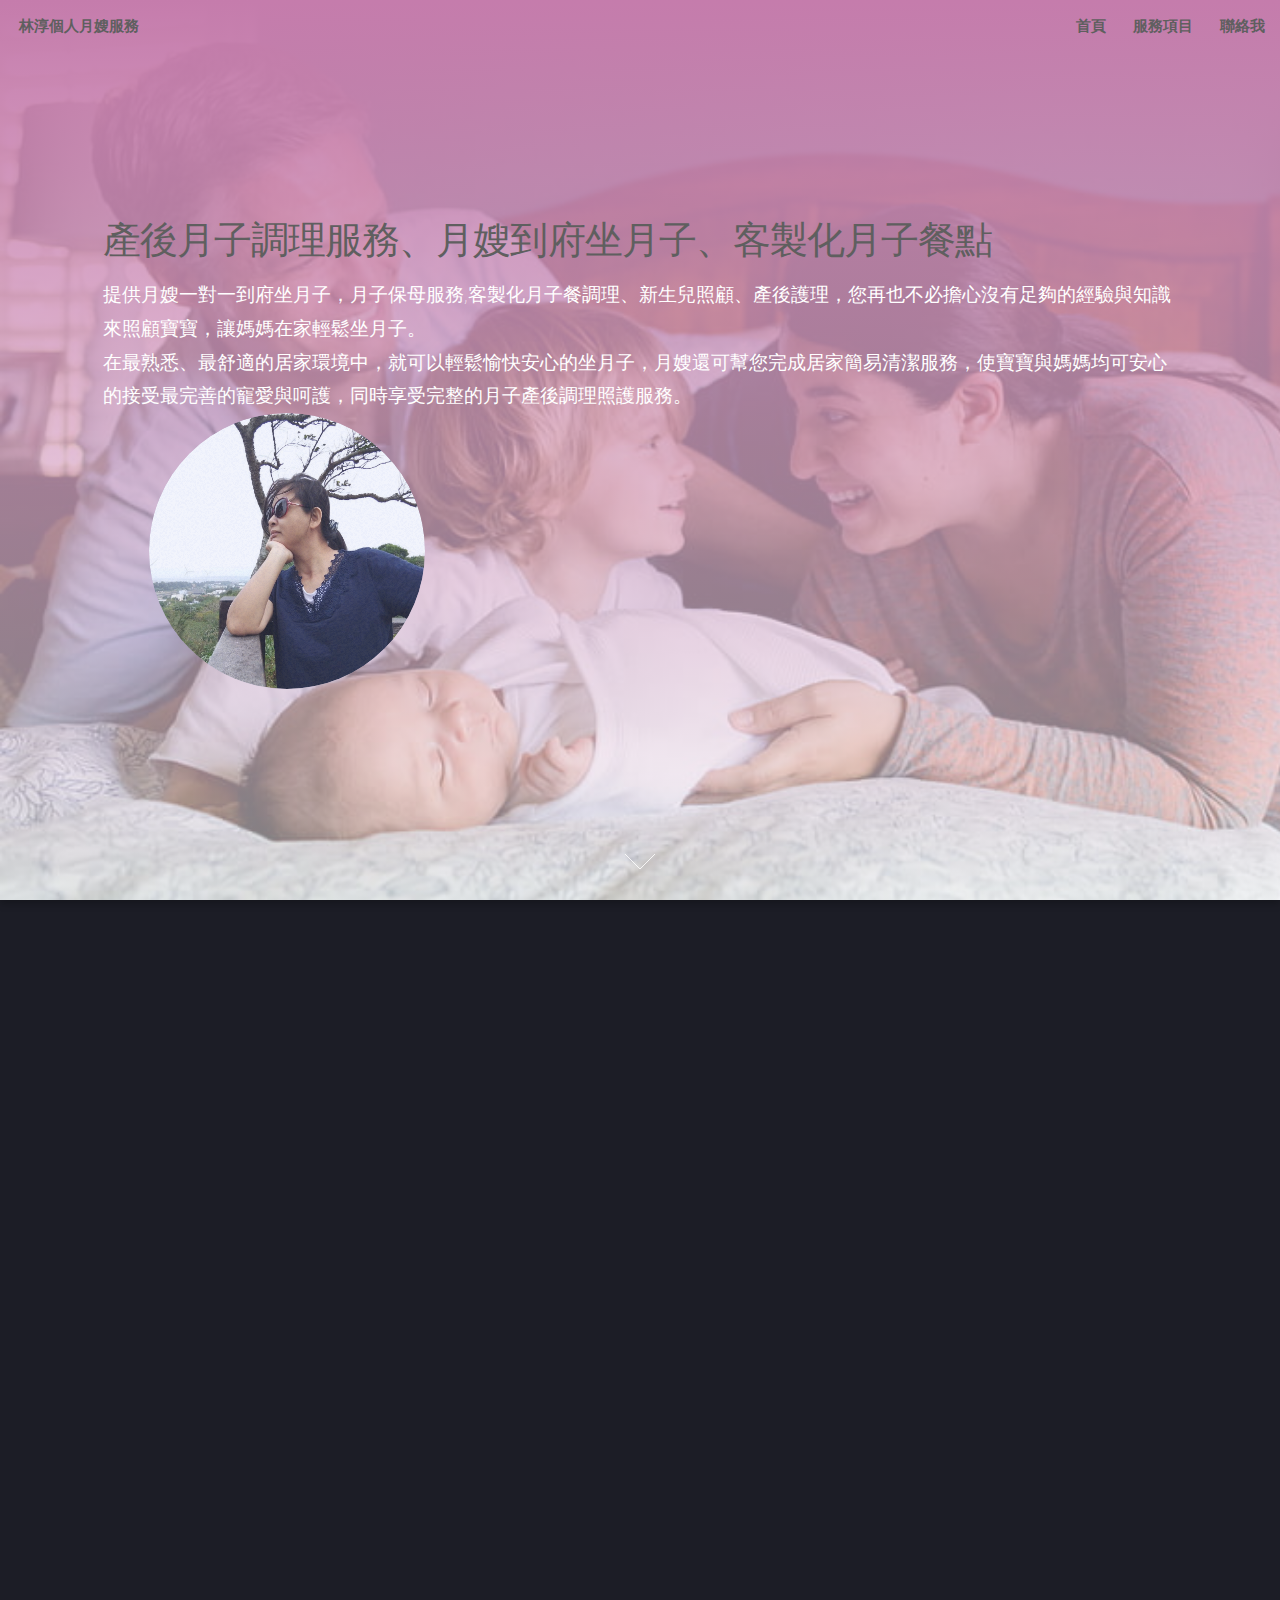
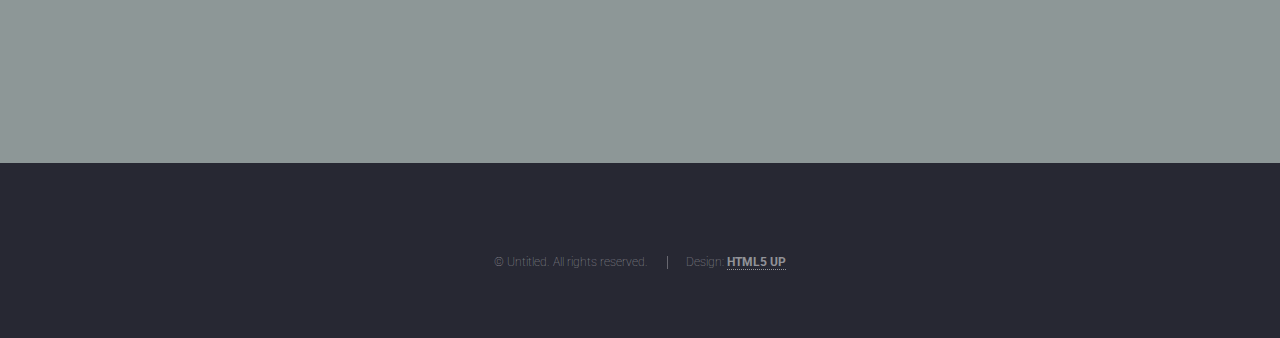
==== index.html @ 737da654 "修正錯字  手機版顏色" ====
<!DOCTYPE HTML>
<!--
	Landed by HTML5 UP
	html5up.net | @ajlkn
	Free for personal and commercial use under the CCA 3.0 license (html5up.net/license)
-->
<html>
	<head>
		<title>林淳個人月嫂服務</title>
		<meta charset="utf-8" />
		<meta name="viewport" content="width=device-width, initial-scale=1, user-scalable=no" />
		<link rel="stylesheet" href="assets/css/main.css" />
		<noscript><link rel="stylesheet" href="assets/css/noscript.css" /></noscript>
	</head>
	<body class="is-preload landing">
		<div id="page-wrapper">

			<!-- Header -->
				<header id="header">
					<h1 id="logo"><a href="index.html">林淳個人月嫂服務</a></h1>
					<nav id="nav">
						<ul>
							<li><a href="index.html">首頁</a></li>
							<li>
								<a href="#">服務項目</a>
								<ul>
									<li><a href="">網頁維護中</a></li>

									<!-- <li><a href="left-sidebar.html">Left Sidebar</a></li>
									<li><a href="right-sidebar.html">Right Sidebar</a></li>
									<li><a href="no-sidebar.html">No Sidebar</a></li>
									<li>
										<a href="#">Submenu</a>
										<ul>
											<li><a href="#">Option 1</a></li>
											<li><a href="#">Option 2</a></li>
											<li><a href="#">Option 3</a></li>
											<li><a href="#">Option 4</a></li>
										</ul>
									</li> -->
								</ul>
							</li>
							<li><a href="#five">聯絡我</a></li>
							<!-- <li><a href="#" class="button primary">Sign Up</a></li> -->
						</ul>
					</nav>
				</header>

			<!-- Banner -->
				<section id="banner">
					<div class="content">
						<header>
							<h2>產後月子調理服務、月嫂到府坐月子、客製化月子餐點</h2>
							<p>提供月嫂一對一到府坐月子，月子保母服務,客製化月子餐調理、新生兒照顧、產後護理，您再也不必擔心沒有足夠的經驗與知識來照顧寶寶，讓媽媽在家輕鬆坐月子。<br />
								在最熟悉、最舒適的居家環境中，就可以輕鬆愉快安心的坐月子，月嫂還可幫您完成居家簡易清潔服務，使寶寶與媽媽均可安心的接受最完善的寵愛與呵護，同時享受完整的月子產後調理照護服務。</p>
						</header>
						<span class="image"><img src="images/linchun.jpg" alt="" /></span>
					</div>
					<a href="#one" class="goto-next scrolly">Next</a>
				</section>

			<!-- One -->
				<section id="one" class="spotlight style1 bottom">
					<span class="image fit main"><img src="images/baby02.jpg" alt="" /></span>
					<div class="content">
						<div class="container">
							<div class="row">
								<div class="col-4 col-12-medium">
									<header>
										<h2>專業．耐心．細心</h2>
										<p>「合法合格通過台中市到宅坐月子服務」</p>
									</header>
								</div>
								<div class="col-4 col-12-medium">
									<p>接受過各項專訓班培訓之，到府坐月子服務人員，並領有「月嫂」、「母嬰照顧師」、「保姆」、「成人、兒童、嬰兒 ＣＰＲ＋ＡＥＤ」、「中餐」、「嬰兒按摩」、「家事」等相關做月子研習考核證書。</p>
								</div>
								<div class="col-4 col-12-medium">
									<p>不僅可提供產後月子調理服務、到府坐月子、月子餐點，還可幫您完成居家簡易清潔服務，使寶寶與媽媽均可在安心的環境下接受最完善的寵愛與呵護。嚴選最專業，最放心的月嫂，使您在最熟悉、最舒適的居家環境中，就可以安心的坐月子，同時享受完整的做月子保母照護服務。</p>
								</div>
							</div>
						</div>
					</div>
					<a href="#two" class="goto-next scrolly">Next</a>
				</section>

			<!-- Two -->
				<section id="two" class="spotlight style2 right">
					<span class="image fit main"><img src="./images/taichung.jpg" alt="" /></span>
					<div class="content">
						<header>
							<h2>台中貼心月子在我家</h2>
							<p>符合資格登記申請台中市政府補助20,000元</p>
						</header>
						<p>凡符合下條件者，政府免費提供80小到宅坐月子服務，以每小時250元計，提供折合價值新台幣兩萬元的到宅坐月子服務津貼。</p>
						
						<p>1.產婦或配偶其中一方於新生兒出生當日時已設籍戶籍台中市180天（含）以上，且提供服務時仍設籍臺中市。</p>				
						<p>2.產婦接受服務時，應實際居住台中市。</p>				
						<p>3.新生兒於台中市完成出生或設籍登記。</p>
						<p>４.未請領生育津貼，改選擇80小時到宅坐月子服務者。</p>

						<ul class="actions">
							<li><a href="https://phcs.taichung.gov.tw/tchcPublic/front/service_info_pw" class="button">詳細資訊</a></li>
						</ul>
					</div>
					<a href="#three" class="goto-next scrolly">Next</a>
				</section>

			<!-- Three -->
				<section id="three" class="spotlight style3 left">
					<span class="image fit main bottom"><img src="images/baby03.jpg" alt="" /></span>
					<div class="content">
						<header>
							<h2>專業到府做月子、月子媽媽、月嫂服務</h2>
							<!-- <p>Accumsan integer ultricies aliquam vel massa sapien phasellus</p> -->
						</header>
						<p>〖產婦照顧〗</p>
						<p>〖提供育兒指導〗</p>
						<p>〖月子餐製作〗</p>
						<p>〖簡易家事服務〗</p>
						<img src="./images/service.png">
						<!-- <p>Feugiat accumsan lorem eu ac lorem amet ac arcu phasellus tortor enim mi mi nisi praesent adipiscing. Integer mi sed nascetur cep aliquet augue varius tempus lobortis porttitor lorem et accumsan consequat adipiscing lorem.</p>
						<ul class="actions">
							<li><a href="#" class="button">Learn More</a></li>
						</ul> -->
					</div>
					<a href="#four" class="goto-next scrolly">Next</a>
				</section>

			<!-- Four -->
				<section id="four" class="wrapper style1 special fade-up" style="background-color: #DAB2BF;">
					<div class="container">
						<header class="major">
							<h2>月嫂服務</h2>
							<!-- <p>Iaculis ac volutpat vis non enim gravida nisi faucibus posuere arcu consequat</p> -->
						</header>
						

						<div class="box alt">
							<div class="row gtr-uniform">
								<section class="col-4 col-6-medium col-12-xsmall">
									<span class="icon solid alt major"><img src="images/service_icon01.png"></span>
									<h3>產婦照顧</h3>
									<p>協助母乳哺餵、乳房護理按摩、熬擦澡用品（薑水或大風草）、熱敷、子宮按摩。</p>
								</section>
								<section class="col-4 col-6-medium col-12-xsmall">
									<span class="icon solid alt major "><img src="images/service_icon02.png"></span>
									<h3>簡易家事</h3>
									<p>地板清潔、產婦起居室及客廳、廚房、浴廁清潔整理、倒垃圾、收納。</p>
								</section>
								<section class="col-4 col-6-medium col-12-xsmall">
									<span class="icon solid alt major "><img src="images/service_icon03-1.png"></span>
									<h3>衣物清洗</h3>
									<p>新生兒貼身衣物手洗，產婦及家人衣物以洗衣機清洗。</p>
								</section>
								<section class="col-4 col-6-medium col-12-xsmall">
									<span class="icon solid alt major "><img src="images/service_icon04-1.png"></span>
									<h3>月子餐製作</h3>
									<p>產婦三餐飲食調理、點心、茶飲烹煮（中藥材、食材費用皆為實報實銷）</p>
								</section>
								<section class="col-4 col-6-medium col-12-xsmall">
									<span class="icon solid alt major "><img src="images/service_icon06-1.png"></span>
									<h3>食材採買</h3>
									<p>依使用者需求，由家人準備,或坐月子人員提供採買服務（食材需自費）</p>
								</section>
								<section class="col-4 col-6-medium col-12-xsmall">
									<span class="icon solid alt major "><img src="images/service_icon07.png"></span>
									<h3>新生兒照顧</h3>
									<p>餵奶、洗澡、口腔清潔、嬰兒按摩、臍帶護理。</p>
								</section>
							</div>
						</div>
						<!-- <footer class="major">
							<ul class="actions special">
								<li><a href="#" class="button">Magna sed feugiat</a></li>
							</ul>
						</footer> -->
					</div>
				</section>

			<!-- Five -->
				<section id="five" class="wrapper style2 special fade">
					<div class="container">
						<header>
							<h2>有任何護堤歡迎聯繫我</h2>
							<p>預約坐月子、想按排服務、定型化契約</p>
						</header>
						<ul class="icons">
							<li><a href="#" class="icon brands alt fa fa-whatsapp">0958 883 379(林小姐)</a></li>
							<li><a href="https://www.facebook.com/profile.php?id=100002936052562" class="icon brands alt fa-facebook-square"><span class="label">Facebook</span>林淳</a></li>
							<li><a href="#" class="icon brands alt fa-line"><span class="label">line</span>hoiyiove.1</a></li>
							<!-- <li><a href="#" class="icon brands alt fa-instagram"><span class="label">Instagram</span></a></li>
							<li><a href="#" class="icon brands alt fa-line"><span class="label">GitHub</span></a></li>
							<li><a href="#" class="icon solid alt fa-envelope"><span class="label">Email</span></a></li> -->
						</ul>
						<form method="post" action="#" class="cta">
							<!-- <div class="row gtr-uniform gtr-50">
								<div class="col-8 col-12-xsmall"><input type="email" name="email" id="email" placeholder="Your Email Address" /></div>
								<div class="col-4 col-12-xsmall"><input type="submit" value="Get Started" class="fit primary" /></div>
							</div> -->
							<img src="./images/qrcode.jpg" alt="">

						</form>
					</div>
				</section>

			<!-- Footer -->
				<footer id="footer">
					<ul class="copyright">
						<li>&copy; Untitled. All rights reserved.</li><li>Design: <a href="http://html5up.net">HTML5 UP</a></li>
					</ul>
				</footer>

		</div>

		<!-- Scripts -->
			<script src="assets/js/jquery.min.js"></script>
			<script src="assets/js/jquery.scrolly.min.js"></script>
			<script src="assets/js/jquery.dropotron.min.js"></script>
			<script src="assets/js/jquery.scrollex.min.js"></script>
			<script src="assets/js/browser.min.js"></script>
			<script src="assets/js/breakpoints.min.js"></script>
			<script src="assets/js/util.js"></script>
			<script src="assets/js/main.js"></script>

	</body>
</html>
---- assets/css/main.css ----
@import url("fontawesome-all.min.css");
@import url("https://fonts.googleapis.com/css?family=Roboto:100,300,100italic,300italic");

/*
	Landed by HTML5 UP
	html5up.net | @ajlkn
	Free for personal and commercial use under the CCA 3.0 license (html5up.net/license)
*/

html, body, div, span, applet, object,
iframe, h1, h2, h3, h4, h5, h6, p, blockquote,
pre, a, abbr, acronym, address, big, cite,
code, del, dfn, em, img, ins, kbd, q, s, samp,
small, strike, strong, sub, sup, tt, var, b,
u, i, center, dl, dt, dd, ol, ul, li, fieldset,
form, label, legend, table, caption, tbody,
tfoot, thead, tr, th, td, article, aside,
canvas, details, embed, figure, figcaption,
footer, header, hgroup, menu, nav, output, ruby,
section, summary, time, mark, audio, video {
	margin: 0;
	padding: 0;
	border: 0;
	font-size: 100%;
	font: inherit;
	vertical-align: baseline;}

article, aside, details, figcaption, figure,
footer, header, hgroup, menu, nav, section {
	display: block;}

body {
	line-height: 1;
}

ol, ul {
	list-style: none;
}

blockquote, q {
	quotes: none;
}

	blockquote:before, blockquote:after, q:before, q:after {
		content: '';
		content: none;
	}

table {
	border-collapse: collapse;
	border-spacing: 0;
}

body {
	-webkit-text-size-adjust: none;
}

mark {
	background-color: transparent;
	color: inherit;
}

input::-moz-focus-inner {
	border: 0;
	padding: 0;
}

input, select, textarea {
	-moz-appearance: none;
	-webkit-appearance: none;
	-ms-appearance: none;
	appearance: none;
}

/* Basic */

	html {
		box-sizing: border-box;
	}

	*, *:before, *:after {
		box-sizing: inherit;
	}

	html, body {
		background: #1c1d26;
	}

	body.is-preload *, body.is-preload *:before, body.is-preload *:after {
		-moz-animation: none !important;
		-webkit-animation: none !important;
		-ms-animation: none !important;
		animation: none !important;
		-moz-transition: none !important;
		-webkit-transition: none !important;
		-ms-transition: none !important;
		transition: none !important;
	}

	body, input, select, textarea {
		color: rgba(255, 255, 255, 0.75);
		font-family: "Roboto", Helvetica, sans-serif;
		font-size: 15pt;
		font-weight: 100;
		line-height: 1.75em;
	}

	a {
		-moz-transition: border-color 0.2s ease-in-out, color 0.2s ease-in-out;
		-webkit-transition: border-color 0.2s ease-in-out, color 0.2s ease-in-out;
		-ms-transition: border-color 0.2s ease-in-out, color 0.2s ease-in-out;
		transition: border-color 0.2s ease-in-out, color 0.2s ease-in-out;
		border-bottom: dotted 1px;
		color: #6EC3C9;
		font-weight: bold;
		text-decoration: none;
	}

		a:hover {
			color: ##6EC3C9 !important;
			border-bottom-color: transparent;
		}

	strong, b {
		color: #ffffff;
		font-weight: 300;
	}

	em, i {
		font-style: italic;
	}

	p {
		margin: 0 0 2em 0;
	}

	h1, h2, h3, h4, h5, h6 {
		color:#5f5f5f;
		font-weight: 300;
		line-height: 1em;
		margin: 0 0 1em 0;
	}

		h1 a, h2 a, h3 a, h4 a, h5 a, h6 a {
			color: inherit;
			border: 0;
		}

	h2 {
		font-size: 2em;
		line-height: 1.5em;
		letter-spacing: -0.025em;
	}

	h3 {
		font-size: 1.35em;
		line-height: 1.5em;
	}

	h4 {
		font-size: 1.1em;
		line-height: 1.5em;
	}

	h5 {
		font-size: 0.9em;
		line-height: 1.5em;
	}

	h6 {
		font-size: 0.7em;
		line-height: 1.5em;
	}

	sub {
		font-size: 0.8em;
		position: relative;
		top: 0.5em;
	}

	sup {
		font-size: 0.8em;
		position: relative;
		top: -0.5em;
	}

	hr {
		border: 0;
		border-bottom: solid 1px rgba(255, 255, 255, 0.3);
		margin: 3em 0;
	}

		hr.major {
			margin: 4em 0;
		}

	blockquote {
		border-left: solid 4px rgba(255, 255, 255, 0.3);
		font-style: italic;
		margin: 0 0 2em 0;
		padding: 0.5em 0 0.5em 2em;
	}

	code {
		background: rgba(255, 255, 255, 0.075);
		border-radius: 4px;
		font-family: "Courier New", monospace;
		font-size: 0.9em;
		margin: 0 0.25em;
		padding: 0.25em 0.65em;
	}

	pre {
		-webkit-overflow-scrolling: touch;
		font-family: "Courier New", monospace;
		font-size: 0.9em;
		margin: 0 0 2em 0;
	}

		pre code {
			display: block;
			line-height: 1.75em;
			padding: 1em 1.5em;
			overflow-x: auto;
		}

	.align-left {
		text-align: left;
	}

	.align-center {
		text-align: center;
	}

	.align-right {
		text-align: right;
	}

/* Loader */

	@-moz-keyframes spinner-show {
		0% {
			opacity: 0;
		}

		100% {
			opacity: 1;
		}
	}

	@-webkit-keyframes spinner-show {
		0% {
			opacity: 0;
		}

		100% {
			opacity: 1;
		}
	}

	@-ms-keyframes spinner-show {
		0% {
			opacity: 0;
		}

		100% {
			opacity: 1;
		}
	}

	@keyframes spinner-show {
		0% {
			opacity: 0;
		}

		100% {
			opacity: 1;
		}
	}

	@-moz-keyframes spinner-hide {
		0% {
			color: rgba(255, 255, 255, 0.15);
			z-index: 100001;
			-moz-transform: scale(1) rotate(0deg);
			-webkit-transform: scale(1) rotate(0deg);
			-ms-transform: scale(1) rotate(0deg);
			transform: scale(1) rotate(0deg);
		}

		99% {
			color: #1c1d26;
			z-index: 100001;
			-moz-transform: scale(0.5) rotate(360deg);
			-webkit-transform: scale(0.5) rotate(360deg);
			-ms-transform: scale(0.5) rotate(360deg);
			transform: scale(0.5) rotate(360deg);
		}

		100% {
			color: #1c1d26;
			z-index: -1;
			-moz-transform: scale(0.5) rotate(360deg);
			-webkit-transform: scale(0.5) rotate(360deg);
			-ms-transform: scale(0.5) rotate(360deg);
			transform: scale(0.5) rotate(360deg);
		}
	}

	@-webkit-keyframes spinner-hide {
		0% {
			color: rgba(255, 255, 255, 0.15);
			z-index: 100001;
			-moz-transform: scale(1) rotate(0deg);
			-webkit-transform: scale(1) rotate(0deg);
			-ms-transform: scale(1) rotate(0deg);
			transform: scale(1) rotate(0deg);
		}

		99% {
			color: #1c1d26;
			z-index: 100001;
			-moz-transform: scale(0.5) rotate(360deg);
			-webkit-transform: scale(0.5) rotate(360deg);
			-ms-transform: scale(0.5) rotate(360deg);
			transform: scale(0.5) rotate(360deg);
		}

		100% {
			color: #1c1d26;
			z-index: -1;
			-moz-transform: scale(0.5) rotate(360deg);
			-webkit-transform: scale(0.5) rotate(360deg);
			-ms-transform: scale(0.5) rotate(360deg);
			transform: scale(0.5) rotate(360deg);
		}
	}

	@-ms-keyframes spinner-hide {
		0% {
			color: rgba(255, 255, 255, 0.15);
			z-index: 100001;
			-moz-transform: scale(1) rotate(0deg);
			-webkit-transform: scale(1) rotate(0deg);
			-ms-transform: scale(1) rotate(0deg);
			transform: scale(1) rotate(0deg);
		}

		99% {
			color: #1c1d26;
			z-index: 100001;
			-moz-transform: scale(0.5) rotate(360deg);
			-webkit-transform: scale(0.5) rotate(360deg);
			-ms-transform: scale(0.5) rotate(360deg);
			transform: scale(0.5) rotate(360deg);
		}

		100% {
			color: #1c1d26;
			z-index: -1;
			-moz-transform: scale(0.5) rotate(360deg);
			-webkit-transform: scale(0.5) rotate(360deg);
			-ms-transform: scale(0.5) rotate(360deg);
			transform: scale(0.5) rotate(360deg);
		}
	}

	@keyframes spinner-hide {
		0% {
			color: rgba(255, 255, 255, 0.15);
			z-index: 100001;
			-moz-transform: scale(1) rotate(0deg);
			-webkit-transform: scale(1) rotate(0deg);
			-ms-transform: scale(1) rotate(0deg);
			transform: scale(1) rotate(0deg);
		}

		99% {
			color: #1c1d26;
			z-index: 100001;
			-moz-transform: scale(0.5) rotate(360deg);
			-webkit-transform: scale(0.5) rotate(360deg);
			-ms-transform: scale(0.5) rotate(360deg);
			transform: scale(0.5) rotate(360deg);
		}

		100% {
			color: #1c1d26;
			z-index: -1;
			-moz-transform: scale(0.5) rotate(360deg);
			-webkit-transform: scale(0.5) rotate(360deg);
			-ms-transform: scale(0.5) rotate(360deg);
			transform: scale(0.5) rotate(360deg);
		}
	}

	@-moz-keyframes spinner-rotate {
		0% {
			-moz-transform: scale(1) rotate(0deg);
			-webkit-transform: scale(1) rotate(0deg);
			-ms-transform: scale(1) rotate(0deg);
			transform: scale(1) rotate(0deg);
		}

		100% {
			-moz-transform: scale(1) rotate(360deg);
			-webkit-transform: scale(1) rotate(360deg);
			-ms-transform: scale(1) rotate(360deg);
			transform: scale(1) rotate(360deg);
		}
	}

	@-webkit-keyframes spinner-rotate {
		0% {
			-moz-transform: scale(1) rotate(0deg);
			-webkit-transform: scale(1) rotate(0deg);
			-ms-transform: scale(1) rotate(0deg);
			transform: scale(1) rotate(0deg);
		}

		100% {
			-moz-transform: scale(1) rotate(360deg);
			-webkit-transform: scale(1) rotate(360deg);
			-ms-transform: scale(1) rotate(360deg);
			transform: scale(1) rotate(360deg);
		}
	}

	@-ms-keyframes spinner-rotate {
		0% {
			-moz-transform: scale(1) rotate(0deg);
			-webkit-transform: scale(1) rotate(0deg);
			-ms-transform: scale(1) rotate(0deg);
			transform: scale(1) rotate(0deg);
		}

		100% {
			-moz-transform: scale(1) rotate(360deg);
			-webkit-transform: scale(1) rotate(360deg);
			-ms-transform: scale(1) rotate(360deg);
			transform: scale(1) rotate(360deg);
		}
	}

	@keyframes spinner-rotate {
		0% {
			-moz-transform: scale(1) rotate(0deg);
			-webkit-transform: scale(1) rotate(0deg);
			-ms-transform: scale(1) rotate(0deg);
			transform: scale(1) rotate(0deg);
		}

		100% {
			-moz-transform: scale(1) rotate(360deg);
			-webkit-transform: scale(1) rotate(360deg);
			-ms-transform: scale(1) rotate(360deg);
			transform: scale(1) rotate(360deg);
		}
	}

	@-moz-keyframes overlay-hide {
		0% {
			opacity: 1;
			z-index: 100000;
		}

		15% {
			opacity: 1;
			z-index: 100000;
		}

		99% {
			opacity: 0;
			z-index: 100000;
		}

		100% {
			opacity: 0;
			z-index: -1;
		}
	}

	@-webkit-keyframes overlay-hide {
		0% {
			opacity: 1;
			z-index: 100000;
		}

		15% {
			opacity: 1;
			z-index: 100000;
		}

		99% {
			opacity: 0;
			z-index: 100000;
		}

		100% {
			opacity: 0;
			z-index: -1;
		}
	}

	@-ms-keyframes overlay-hide {
		0% {
			opacity: 1;
			z-index: 100000;
		}

		15% {
			opacity: 1;
			z-index: 100000;
		}

		99% {
			opacity: 0;
			z-index: 100000;
		}

		100% {
			opacity: 0;
			z-index: -1;
		}
	}

	@keyframes overlay-hide {
		0% {
			opacity: 1;
			z-index: 100000;
		}

		15% {
			opacity: 1;
			z-index: 100000;
		}

		99% {
			opacity: 0;
			z-index: 100000;
		}

		100% {
			opacity: 0;
			z-index: -1;
		}
	}

	body.landing {
		text-decoration: none;
	}

		body.landing:before {
			-moz-osx-font-smoothing: grayscale;
			-webkit-font-smoothing: antialiased;
			display: inline-block;
			font-style: normal;
			font-variant: normal;
			text-rendering: auto;
			line-height: 1;
			text-transform: none !important;
			font-family: 'Font Awesome 5 Free';
			font-weight: 900;
		}

		body.landing:before {
			-moz-animation: spinner-show 1.5s 1 0.25s ease forwards, spinner-hide 0.25s ease-in-out forwards !important;
			-webkit-animation: spinner-show 1.5s 1 0.25s ease forwards, spinner-hide 0.25s ease-in-out forwards !important;
			-ms-animation: spinner-show 1.5s 1 0.25s ease forwards, spinner-hide 0.25s ease-in-out forwards !important;
			animation: spinner-show 1.5s 1 0.25s ease forwards, spinner-hide 0.25s ease-in-out forwards !important;
			-moz-transform-origin: 50% 50%;
			-webkit-transform-origin: 50% 50%;
			-ms-transform-origin: 50% 50%;
			transform-origin: 50% 50%;
			color: rgba(255, 255, 255, 0.15);
			content: '\f1ce';
			cursor: default;
			display: block;
			font-size: 2em;
			height: 2em;
			left: 50%;
			line-height: 2em;
			margin: -1em 0 0 -1em;
			opacity: 0;
			position: fixed;
			text-align: center;
			top: 50%;
			width: 2em;
			z-index: -1;
		}

		body.landing:after {
			-moz-animation: overlay-hide 1.5s ease-in forwards !important;
			-webkit-animation: overlay-hide 1.5s ease-in forwards !important;
			-ms-animation: overlay-hide 1.5s ease-in forwards !important;
			animation: overlay-hide 1.5s ease-in forwards !important;
			background: #1c1d26;
			content: '';
			display: block;
			height: 100%;
			left: 0;
			opacity: 0;
			position: fixed;
			top: 0;
			width: 100%;
			z-index: -1;
		}

		body.landing.is-preload:before {
			-moz-animation: spinner-show 1.5s 1 0.25s ease forwards, spinner-rotate 0.75s infinite linear !important;
			-webkit-animation: spinner-show 1.5s 1 0.25s ease forwards, spinner-rotate 0.75s infinite linear !important;
			-ms-animation: spinner-show 1.5s 1 0.25s ease forwards, spinner-rotate 0.75s infinite linear !important;
			animation: spinner-show 1.5s 1 0.25s ease forwards, spinner-rotate 0.75s infinite linear !important;
			z-index: 100001;
		}

		body.landing.is-preload:after {
			-moz-animation: none !important;
			-webkit-animation: none !important;
			-ms-animation: none !important;
			animation: none !important;
			opacity: 1;
			z-index: 100000;
		}

	@media (-webkit-min-device-pixel-ratio: 2) {

		body.landing:before {
			line-height: 2.025em;
		}

	}

/* Container */

	.container {
		margin: 0 auto;
		max-width: calc(100% - 4em);
		width: 70em;
	}

		.container.xsmall {
			width: 17.5em;
		}

		.container.small {
			width: 35em;
		}

		.container.medium {
			width: 52.5em;
		}

		.container.large {
			width: 87.5em;
		}

		.container.xlarge {
			width: 105em;
		}

		.container.max {
			width: 100%;
		}

		@media screen and (max-width: 1280px) {

			.container {
				width: 90%;
				max-width: 100%;
			}

		}

		@media screen and (max-width: 980px) {

			.container {
				width: 100% !important;
			}

		}

/* Row */

	.row {
		display: flex;
		flex-wrap: wrap;
		box-sizing: border-box;
		align-items: stretch;
	}

		.row > * {
			box-sizing: border-box;
		}

		.row.gtr-uniform > * > :last-child {
			margin-bottom: 0;
		}

		.row.aln-left {
			justify-content: flex-start;
		}

		.row.aln-center {
			justify-content: center;
		}

		.row.aln-right {
			justify-content: flex-end;
		}

		.row.aln-top {
			align-items: flex-start;
		}

		.row.aln-middle {
			align-items: center;
		}

		.row.aln-bottom {
			align-items: flex-end;
		}

		.row > .imp {
			order: -1;
		}

		.row > .col-1 {
			width: 8.33333%;
		}

		.row > .off-1 {
			margin-left: 8.33333%;
		}

		.row > .col-2 {
			width: 16.66667%;
		}

		.row > .off-2 {
			margin-left: 16.66667%;
		}

		.row > .col-3 {
			width: 25%;
		}

		.row > .off-3 {
			margin-left: 25%;
		}

		.row > .col-4 {
			width: 33.33333%;
		}

		.row > .off-4 {
			margin-left: 33.33333%;
		}

		.row > .col-5 {
			width: 41.66667%;
		}

		.row > .off-5 {
			margin-left: 41.66667%;
		}

		.row > .col-6 {
			width: 50%;
		}

		.row > .off-6 {
			margin-left: 50%;
		}

		.row > .col-7 {
			width: 58.33333%;
		}

		.row > .off-7 {
			margin-left: 58.33333%;
		}

		.row > .col-8 {
			width: 66.66667%;
		}

		.row > .off-8 {
			margin-left: 66.66667%;
		}

		.row > .col-9 {
			width: 75%;
		}

		.row > .off-9 {
			margin-left: 75%;
		}

		.row > .col-10 {
			width: 83.33333%;
		}

		.row > .off-10 {
			margin-left: 83.33333%;
		}

		.row > .col-11 {
			width: 91.66667%;
		}

		.row > .off-11 {
			margin-left: 91.66667%;
		}

		.row > .col-12 {
			width: 100%;
		}

		.row > .off-12 {
			margin-left: 100%;
		}

		.row.gtr-0 {
			margin-top: 0;
			margin-left: 0em;
		}

			.row.gtr-0 > * {
				padding: 0 0 0 0em;
			}

			.row.gtr-0.gtr-uniform {
				margin-top: 0em;
			}

				.row.gtr-0.gtr-uniform > * {
					padding-top: 0em;
				}

		.row.gtr-25 {
			margin-top: 0;
			margin-left: -0.625em;
		}

			.row.gtr-25 > * {
				padding: 0 0 0 0.625em;
			}

			.row.gtr-25.gtr-uniform {
				margin-top: -0.625em;
			}

				.row.gtr-25.gtr-uniform > * {
					padding-top: 0.625em;
				}

		.row.gtr-50 {
			margin-top: 0;
			margin-left: -1.25em;
		}

			.row.gtr-50 > * {
				padding: 0 0 0 1.25em;
			}

			.row.gtr-50.gtr-uniform {
				margin-top: -1.25em;
			}

				.row.gtr-50.gtr-uniform > * {
					padding-top: 1.25em;
				}

		.row {
			margin-top: 0;
			margin-left: -2.5em;
		}

			.row > * {
				padding: 0 0 0 2.5em;
			}

			.row.gtr-uniform {
				margin-top: -2.5em;
			}

				.row.gtr-uniform > * {
					padding-top: 2.5em;
				}

		.row.gtr-150 {
			margin-top: 0;
			margin-left: -3.75em;
		}

			.row.gtr-150 > * {
				padding: 0 0 0 3.75em;
			}

			.row.gtr-150.gtr-uniform {
				margin-top: -3.75em;
			}

				.row.gtr-150.gtr-uniform > * {
					padding-top: 3.75em;
				}

		.row.gtr-200 {
			margin-top: 0;
			margin-left: -5em;
		}

			.row.gtr-200 > * {
				padding: 0 0 0 5em;
			}

			.row.gtr-200.gtr-uniform {
				margin-top: -5em;
			}

				.row.gtr-200.gtr-uniform > * {
					padding-top: 5em;
				}

		@media screen and (max-width: 1680px) {

			.row {
				display: flex;
				flex-wrap: wrap;
				box-sizing: border-box;
				align-items: stretch;
			}

				.row > * {
					box-sizing: border-box;
				}

				.row.gtr-uniform > * > :last-child {
					margin-bottom: 0;
				}

				.row.aln-left {
					justify-content: flex-start;
				}

				.row.aln-center {
					justify-content: center;
				}

				.row.aln-right {
					justify-content: flex-end;
				}

				.row.aln-top {
					align-items: flex-start;
				}

				.row.aln-middle {
					align-items: center;
				}

				.row.aln-bottom {
					align-items: flex-end;
				}

				.row > .imp-xlarge {
					order: -1;
				}

				.row > .col-1-xlarge {
					width: 8.33333%;
				}

				.row > .off-1-xlarge {
					margin-left: 8.33333%;
				}

				.row > .col-2-xlarge {
					width: 16.66667%;
				}

				.row > .off-2-xlarge {
					margin-left: 16.66667%;
				}

				.row > .col-3-xlarge {
					width: 25%;
				}

				.row > .off-3-xlarge {
					margin-left: 25%;
				}

				.row > .col-4-xlarge {
					width: 33.33333%;
				}

				.row > .off-4-xlarge {
					margin-left: 33.33333%;
				}

				.row > .col-5-xlarge {
					width: 41.66667%;
				}

				.row > .off-5-xlarge {
					margin-left: 41.66667%;
				}

				.row > .col-6-xlarge {
					width: 50%;
				}

				.row > .off-6-xlarge {
					margin-left: 50%;
				}

				.row > .col-7-xlarge {
					width: 58.33333%;
				}

				.row > .off-7-xlarge {
					margin-left: 58.33333%;
				}

				.row > .col-8-xlarge {
					width: 66.66667%;
				}

				.row > .off-8-xlarge {
					margin-left: 66.66667%;
				}

				.row > .col-9-xlarge {
					width: 75%;
				}

				.row > .off-9-xlarge {
					margin-left: 75%;
				}

				.row > .col-10-xlarge {
					width: 83.33333%;
				}

				.row > .off-10-xlarge {
					margin-left: 83.33333%;
				}

				.row > .col-11-xlarge {
					width: 91.66667%;
				}

				.row > .off-11-xlarge {
					margin-left: 91.66667%;
				}

				.row > .col-12-xlarge {
					width: 100%;
				}

				.row > .off-12-xlarge {
					margin-left: 100%;
				}

				.row.gtr-0 {
					margin-top: 0;
					margin-left: 0em;
				}

					.row.gtr-0 > * {
						padding: 0 0 0 0em;
					}

					.row.gtr-0.gtr-uniform {
						margin-top: 0em;
					}

						.row.gtr-0.gtr-uniform > * {
							padding-top: 0em;
						}

				.row.gtr-25 {
					margin-top: 0;
					margin-left: -0.625em;
				}

					.row.gtr-25 > * {
						padding: 0 0 0 0.625em;
					}

					.row.gtr-25.gtr-uniform {
						margin-top: -0.625em;
					}

						.row.gtr-25.gtr-uniform > * {
							padding-top: 0.625em;
						}

				.row.gtr-50 {
					margin-top: 0;
					margin-left: -1.25em;
				}

					.row.gtr-50 > * {
						padding: 0 0 0 1.25em;
					}

					.row.gtr-50.gtr-uniform {
						margin-top: -1.25em;
					}

						.row.gtr-50.gtr-uniform > * {
							padding-top: 1.25em;
						}

				.row {
					margin-top: 0;
					margin-left: -2.5em;
				}

					.row > * {
						padding: 0 0 0 2.5em;
					}

					.row.gtr-uniform {
						margin-top: -2.5em;
					}

						.row.gtr-uniform > * {
							padding-top: 2.5em;
						}

				.row.gtr-150 {
					margin-top: 0;
					margin-left: -3.75em;
				}

					.row.gtr-150 > * {
						padding: 0 0 0 3.75em;
					}

					.row.gtr-150.gtr-uniform {
						margin-top: -3.75em;
					}

						.row.gtr-150.gtr-uniform > * {
							padding-top: 3.75em;
						}

				.row.gtr-200 {
					margin-top: 0;
					margin-left: -5em;
				}

					.row.gtr-200 > * {
						padding: 0 0 0 5em;
					}

					.row.gtr-200.gtr-uniform {
						margin-top: -5em;
					}

						.row.gtr-200.gtr-uniform > * {
							padding-top: 5em;
						}

		}

		@media screen and (max-width: 1280px) {

			.row {
				display: flex;
				flex-wrap: wrap;
				box-sizing: border-box;
				align-items: stretch;
			}

				.row > * {
					box-sizing: border-box;
				}

				.row.gtr-uniform > * > :last-child {
					margin-bottom: 0;
				}

				.row.aln-left {
					justify-content: flex-start;
				}

				.row.aln-center {
					justify-content: center;
				}

				.row.aln-right {
					justify-content: flex-end;
				}

				.row.aln-top {
					align-items: flex-start;
				}

				.row.aln-middle {
					align-items: center;
				}

				.row.aln-bottom {
					align-items: flex-end;
				}

				.row > .imp-large {
					order: -1;
				}

				.row > .col-1-large {
					width: 8.33333%;
				}

				.row > .off-1-large {
					margin-left: 8.33333%;
				}

				.row > .col-2-large {
					width: 16.66667%;
				}

				.row > .off-2-large {
					margin-left: 16.66667%;
				}

				.row > .col-3-large {
					width: 25%;
				}

				.row > .off-3-large {
					margin-left: 25%;
				}

				.row > .col-4-large {
					width: 33.33333%;
				}

				.row > .off-4-large {
					margin-left: 33.33333%;
				}

				.row > .col-5-large {
					width: 41.66667%;
				}

				.row > .off-5-large {
					margin-left: 41.66667%;
				}

				.row > .col-6-large {
					width: 50%;
				}

				.row > .off-6-large {
					margin-left: 50%;
				}

				.row > .col-7-large {
					width: 58.33333%;
				}

				.row > .off-7-large {
					margin-left: 58.33333%;
				}

				.row > .col-8-large {
					width: 66.66667%;
				}

				.row > .off-8-large {
					margin-left: 66.66667%;
				}

				.row > .col-9-large {
					width: 75%;
				}

				.row > .off-9-large {
					margin-left: 75%;
				}

				.row > .col-10-large {
					width: 83.33333%;
				}

				.row > .off-10-large {
					margin-left: 83.33333%;
				}

				.row > .col-11-large {
					width: 91.66667%;
				}

				.row > .off-11-large {
					margin-left: 91.66667%;
				}

				.row > .col-12-large {
					width: 100%;
				}

				.row > .off-12-large {
					margin-left: 100%;
				}

				.row.gtr-0 {
					margin-top: 0;
					margin-left: 0em;
				}

					.row.gtr-0 > * {
						padding: 0 0 0 0em;
					}

					.row.gtr-0.gtr-uniform {
						margin-top: 0em;
					}

						.row.gtr-0.gtr-uniform > * {
							padding-top: 0em;
						}

				.row.gtr-25 {
					margin-top: 0;
					margin-left: -0.625em;
				}

					.row.gtr-25 > * {
						padding: 0 0 0 0.625em;
					}

					.row.gtr-25.gtr-uniform {
						margin-top: -0.625em;
					}

						.row.gtr-25.gtr-uniform > * {
							padding-top: 0.625em;
						}

				.row.gtr-50 {
					margin-top: 0;
					margin-left: -1.25em;
				}

					.row.gtr-50 > * {
						padding: 0 0 0 1.25em;
					}

					.row.gtr-50.gtr-uniform {
						margin-top: -1.25em;
					}

						.row.gtr-50.gtr-uniform > * {
							padding-top: 1.25em;
						}

				.row {
					margin-top: 0;
					margin-left: -2.5em;
				}

					.row > * {
						padding: 0 0 0 2.5em;
					}

					.row.gtr-uniform {
						margin-top: -2.5em;
					}

						.row.gtr-uniform > * {
							padding-top: 2.5em;
						}

				.row.gtr-150 {
					margin-top: 0;
					margin-left: -3.75em;
				}

					.row.gtr-150 > * {
						padding: 0 0 0 3.75em;
					}

					.row.gtr-150.gtr-uniform {
						margin-top: -3.75em;
					}

						.row.gtr-150.gtr-uniform > * {
							padding-top: 3.75em;
						}

				.row.gtr-200 {
					margin-top: 0;
					margin-left: -5em;
				}

					.row.gtr-200 > * {
						padding: 0 0 0 5em;
					}

					.row.gtr-200.gtr-uniform {
						margin-top: -5em;
					}

						.row.gtr-200.gtr-uniform > * {
							padding-top: 5em;
						}

		}

		@media screen and (max-width: 980px) {

			.row {
				display: flex;
				flex-wrap: wrap;
				box-sizing: border-box;
				align-items: stretch;
			}

				.row > * {
					box-sizing: border-box;
				}

				.row.gtr-uniform > * > :last-child {
					margin-bottom: 0;
				}

				.row.aln-left {
					justify-content: flex-start;
				}

				.row.aln-center {
					justify-content: center;
				}

				.row.aln-right {
					justify-content: flex-end;
				}

				.row.aln-top {
					align-items: flex-start;
				}

				.row.aln-middle {
					align-items: center;
				}

				.row.aln-bottom {
					align-items: flex-end;
				}

				.row > .imp-medium {
					order: -1;
				}

				.row > .col-1-medium {
					width: 8.33333%;
				}

				.row > .off-1-medium {
					margin-left: 8.33333%;
				}

				.row > .col-2-medium {
					width: 16.66667%;
				}

				.row > .off-2-medium {
					margin-left: 16.66667%;
				}

				.row > .col-3-medium {
					width: 25%;
				}

				.row > .off-3-medium {
					margin-left: 25%;
				}

				.row > .col-4-medium {
					width: 33.33333%;
				}

				.row > .off-4-medium {
					margin-left: 33.33333%;
				}

				.row > .col-5-medium {
					width: 41.66667%;
				}

				.row > .off-5-medium {
					margin-left: 41.66667%;
				}

				.row > .col-6-medium {
					width: 50%;
				}

				.row > .off-6-medium {
					margin-left: 50%;
				}

				.row > .col-7-medium {
					width: 58.33333%;
				}

				.row > .off-7-medium {
					margin-left: 58.33333%;
				}

				.row > .col-8-medium {
					width: 66.66667%;
				}

				.row > .off-8-medium {
					margin-left: 66.66667%;
				}

				.row > .col-9-medium {
					width: 75%;
				}

				.row > .off-9-medium {
					margin-left: 75%;
				}

				.row > .col-10-medium {
					width: 83.33333%;
				}

				.row > .off-10-medium {
					margin-left: 83.33333%;
				}

				.row > .col-11-medium {
					width: 91.66667%;
				}

				.row > .off-11-medium {
					margin-left: 91.66667%;
				}

				.row > .col-12-medium {
					width: 100%;
				}

				.row > .off-12-medium {
					margin-left: 100%;
				}

				.row.gtr-0 {
					margin-top: 0;
					margin-left: 0em;
				}

					.row.gtr-0 > * {
						padding: 0 0 0 0em;
					}

					.row.gtr-0.gtr-uniform {
						margin-top: 0em;
					}

						.row.gtr-0.gtr-uniform > * {
							padding-top: 0em;
						}

				.row.gtr-25 {
					margin-top: 0;
					margin-left: -0.625em;
				}

					.row.gtr-25 > * {
						padding: 0 0 0 0.625em;
					}

					.row.gtr-25.gtr-uniform {
						margin-top: -0.625em;
					}

						.row.gtr-25.gtr-uniform > * {
							padding-top: 0.625em;
						}

				.row.gtr-50 {
					margin-top: 0;
					margin-left: -1.25em;
				}

					.row.gtr-50 > * {
						padding: 0 0 0 1.25em;
					}

					.row.gtr-50.gtr-uniform {
						margin-top: -1.25em;
					}

						.row.gtr-50.gtr-uniform > * {
							padding-top: 1.25em;
						}

				.row {
					margin-top: 0;
					margin-left: -2.5em;
				}

					.row > * {
						padding: 0 0 0 2.5em;
					}

					.row.gtr-uniform {
						margin-top: -2.5em;
					}

						.row.gtr-uniform > * {
							padding-top: 2.5em;
						}

				.row.gtr-150 {
					margin-top: 0;
					margin-left: -3.75em;
				}

					.row.gtr-150 > * {
						padding: 0 0 0 3.75em;
					}

					.row.gtr-150.gtr-uniform {
						margin-top: -3.75em;
					}

						.row.gtr-150.gtr-uniform > * {
							padding-top: 3.75em;
						}

				.row.gtr-200 {
					margin-top: 0;
					margin-left: -5em;
				}

					.row.gtr-200 > * {
						padding: 0 0 0 5em;
					}

					.row.gtr-200.gtr-uniform {
						margin-top: -5em;
					}

						.row.gtr-200.gtr-uniform > * {
							padding-top: 5em;
						}

		}

		@media screen and (max-width: 736px) {

			.row {
				display: flex;
				flex-wrap: wrap;
				box-sizing: border-box;
				align-items: stretch;
			}

				.row > * {
					box-sizing: border-box;
				}

				.row.gtr-uniform > * > :last-child {
					margin-bottom: 0;
				}

				.row.aln-left {
					justify-content: flex-start;
				}

				.row.aln-center {
					justify-content: center;
				}

				.row.aln-right {
					justify-content: flex-end;
				}

				.row.aln-top {
					align-items: flex-start;
				}

				.row.aln-middle {
					align-items: center;
				}

				.row.aln-bottom {
					align-items: flex-end;
				}

				.row > .imp-small {
					order: -1;
				}

				.row > .col-1-small {
					width: 8.33333%;
				}

				.row > .off-1-small {
					margin-left: 8.33333%;
				}

				.row > .col-2-small {
					width: 16.66667%;
				}

				.row > .off-2-small {
					margin-left: 16.66667%;
				}

				.row > .col-3-small {
					width: 25%;
				}

				.row > .off-3-small {
					margin-left: 25%;
				}

				.row > .col-4-small {
					width: 33.33333%;
				}

				.row > .off-4-small {
					margin-left: 33.33333%;
				}

				.row > .col-5-small {
					width: 41.66667%;
				}

				.row > .off-5-small {
					margin-left: 41.66667%;
				}

				.row > .col-6-small {
					width: 50%;
				}

				.row > .off-6-small {
					margin-left: 50%;
				}

				.row > .col-7-small {
					width: 58.33333%;
				}

				.row > .off-7-small {
					margin-left: 58.33333%;
				}

				.row > .col-8-small {
					width: 66.66667%;
				}

				.row > .off-8-small {
					margin-left: 66.66667%;
				}

				.row > .col-9-small {
					width: 75%;
				}

				.row > .off-9-small {
					margin-left: 75%;
				}

				.row > .col-10-small {
					width: 83.33333%;
				}

				.row > .off-10-small {
					margin-left: 83.33333%;
				}

				.row > .col-11-small {
					width: 91.66667%;
				}

				.row > .off-11-small {
					margin-left: 91.66667%;
				}

				.row > .col-12-small {
					width: 100%;
				}

				.row > .off-12-small {
					margin-left: 100%;
				}

				.row.gtr-0 {
					margin-top: 0;
					margin-left: 0em;
				}

					.row.gtr-0 > * {
						padding: 0 0 0 0em;
					}

					.row.gtr-0.gtr-uniform {
						margin-top: 0em;
					}

						.row.gtr-0.gtr-uniform > * {
							padding-top: 0em;
						}

				.row.gtr-25 {
					margin-top: 0;
					margin-left: -0.625em;
				}

					.row.gtr-25 > * {
						padding: 0 0 0 0.625em;
					}

					.row.gtr-25.gtr-uniform {
						margin-top: -0.625em;
					}

						.row.gtr-25.gtr-uniform > * {
							padding-top: 0.625em;
						}

				.row.gtr-50 {
					margin-top: 0;
					margin-left: -1.25em;
				}

					.row.gtr-50 > * {
						padding: 0 0 0 1.25em;
					}

					.row.gtr-50.gtr-uniform {
						margin-top: -1.25em;
					}

						.row.gtr-50.gtr-uniform > * {
							padding-top: 1.25em;
						}

				.row {
					margin-top: 0;
					margin-left: -2.5em;
				}

					.row > * {
						padding: 0 0 0 2.5em;
					}

					.row.gtr-uniform {
						margin-top: -2.5em;
					}

						.row.gtr-uniform > * {
							padding-top: 2.5em;
						}

				.row.gtr-150 {
					margin-top: 0;
					margin-left: -3.75em;
				}

					.row.gtr-150 > * {
						padding: 0 0 0 3.75em;
					}

					.row.gtr-150.gtr-uniform {
						margin-top: -3.75em;
					}

						.row.gtr-150.gtr-uniform > * {
							padding-top: 3.75em;
						}

				.row.gtr-200 {
					margin-top: 0;
					margin-left: -5em;
				}

					.row.gtr-200 > * {
						padding: 0 0 0 5em;
					}

					.row.gtr-200.gtr-uniform {
						margin-top: -5em;
					}

						.row.gtr-200.gtr-uniform > * {
							padding-top: 5em;
						}

		}

		@media screen and (max-width: 480px) {

			.row {
				display: flex;
				flex-wrap: wrap;
				box-sizing: border-box;
				align-items: stretch;
			}

				.row > * {
					box-sizing: border-box;
				}

				.row.gtr-uniform > * > :last-child {
					margin-bottom: 0;
				}

				.row.aln-left {
					justify-content: flex-start;
				}

				.row.aln-center {
					justify-content: center;
				}

				.row.aln-right {
					justify-content: flex-end;
				}

				.row.aln-top {
					align-items: flex-start;
				}

				.row.aln-middle {
					align-items: center;
				}

				.row.aln-bottom {
					align-items: flex-end;
				}

				.row > .imp-xsmall {
					order: -1;
				}

				.row > .col-1-xsmall {
					width: 8.33333%;
				}

				.row > .off-1-xsmall {
					margin-left: 8.33333%;
				}

				.row > .col-2-xsmall {
					width: 16.66667%;
				}

				.row > .off-2-xsmall {
					margin-left: 16.66667%;
				}

				.row > .col-3-xsmall {
					width: 25%;
				}

				.row > .off-3-xsmall {
					margin-left: 25%;
				}

				.row > .col-4-xsmall {
					width: 33.33333%;
				}

				.row > .off-4-xsmall {
					margin-left: 33.33333%;
				}

				.row > .col-5-xsmall {
					width: 41.66667%;
				}

				.row > .off-5-xsmall {
					margin-left: 41.66667%;
				}

				.row > .col-6-xsmall {
					width: 50%;
				}

				.row > .off-6-xsmall {
					margin-left: 50%;
				}

				.row > .col-7-xsmall {
					width: 58.33333%;
				}

				.row > .off-7-xsmall {
					margin-left: 58.33333%;
				}

				.row > .col-8-xsmall {
					width: 66.66667%;
				}

				.row > .off-8-xsmall {
					margin-left: 66.66667%;
				}

				.row > .col-9-xsmall {
					width: 75%;
				}

				.row > .off-9-xsmall {
					margin-left: 75%;
				}

				.row > .col-10-xsmall {
					width: 83.33333%;
				}

				.row > .off-10-xsmall {
					margin-left: 83.33333%;
				}

				.row > .col-11-xsmall {
					width: 91.66667%;
				}

				.row > .off-11-xsmall {
					margin-left: 91.66667%;
				}

				.row > .col-12-xsmall {
					width: 100%;
				}

				.row > .off-12-xsmall {
					margin-left: 100%;
				}

				.row.gtr-0 {
					margin-top: 0;
					margin-left: 0em;
				}

					.row.gtr-0 > * {
						padding: 0 0 0 0em;
					}

					.row.gtr-0.gtr-uniform {
						margin-top: 0em;
					}

						.row.gtr-0.gtr-uniform > * {
							padding-top: 0em;
						}

				.row.gtr-25 {
					margin-top: 0;
					margin-left: -0.625em;
				}

					.row.gtr-25 > * {
						padding: 0 0 0 0.625em;
					}

					.row.gtr-25.gtr-uniform {
						margin-top: -0.625em;
					}

						.row.gtr-25.gtr-uniform > * {
							padding-top: 0.625em;
						}

				.row.gtr-50 {
					margin-top: 0;
					margin-left: -1.25em;
				}

					.row.gtr-50 > * {
						padding: 0 0 0 1.25em;
					}

					.row.gtr-50.gtr-uniform {
						margin-top: -1.25em;
					}

						.row.gtr-50.gtr-uniform > * {
							padding-top: 1.25em;
						}

				.row {
					margin-top: 0;
					margin-left: -2.5em;
				}

					.row > * {
						padding: 0 0 0 2.5em;
					}

					.row.gtr-uniform {
						margin-top: -2.5em;
					}

						.row.gtr-uniform > * {
							padding-top: 2.5em;
						}

				.row.gtr-150 {
					margin-top: 0;
					margin-left: -3.75em;
				}

					.row.gtr-150 > * {
						padding: 0 0 0 3.75em;
					}

					.row.gtr-150.gtr-uniform {
						margin-top: -3.75em;
					}

						.row.gtr-150.gtr-uniform > * {
							padding-top: 3.75em;
						}

				.row.gtr-200 {
					margin-top: 0;
					margin-left: -5em;
				}

					.row.gtr-200 > * {
						padding: 0 0 0 5em;
					}

					.row.gtr-200.gtr-uniform {
						margin-top: -5em;
					}

						.row.gtr-200.gtr-uniform > * {
							padding-top: 5em;
						}

		}

/* Section/Article */

	section.special, article.special {
		text-align: center;
	}

	header p {
		color: #fff;
		position: relative;
		margin: 0 0 1.5em 0;
	}

	header h2 + p {
		font-size: 1.25em;
		margin-top: -1em;
		line-height: 1.75em;
	}

	header h3 + p {
		font-size: 1.1em;
		margin-top: -0.8em;
		line-height: 1.75em;
	}

	header h4 + p,
	header h5 + p,
	header h6 + p {
		font-size: 0.9em;
		margin-top: -0.6em;
		line-height: 1.5em;
	}

	header.major {
		margin: 0 0 4em 0;
		position: relative;
		text-align: center;
	}

		header.major:after {
			background: #6EC3C9;
			content: '';
			display: inline-block;
			height: 0.2em;
			max-width: 20em;
			width: 75%;
		}

	footer.major {
		margin: 4em 0 0 0;
	}

/* Form */

	form {
		margin: 0 0 2em 0;
	}

		form.cta {
			max-width: 35em;
			margin-left: auto;
			margin-right: auto;
		}

	label {
		color: #ffffff;
		display: block;
		font-size: 0.9em;
		font-weight: 300;
		margin: 0 0 1em 0;
	}

	input[type="text"],
	input[type="password"],
	input[type="email"],
	select,
	textarea {
		-moz-appearance: none;
		-webkit-appearance: none;
		-ms-appearance: none;
		appearance: none;
		-moz-transition: border-color 0.2s ease-in-out;
		-webkit-transition: border-color 0.2s ease-in-out;
		-ms-transition: border-color 0.2s ease-in-out;
		transition: border-color 0.2s ease-in-out;
		background: transparent;
		border-radius: 4px;
		border: solid 1px rgba(255, 255, 255, 0.3);
		color: inherit;
		display: block;
		outline: 0;
		padding: 0 1em;
		text-decoration: none;
		width: 100%;
	}

		input[type="text"]:invalid,
		input[type="password"]:invalid,
		input[type="email"]:invalid,
		select:invalid,
		textarea:invalid {
			box-shadow: none;
		}

		input[type="text"]:focus,
		input[type="password"]:focus,
		input[type="email"]:focus,
		select:focus,
		textarea:focus {
			border-color: ##6EC3C9;
		}

	select {
		background-image: url("data:image/svg+xml;charset=utf8,%3Csvg xmlns='http://www.w3.org/2000/svg' width='40' height='40' preserveAspectRatio='none' viewBox='0 0 40 40'%3E%3Cpath d='M9.4,12.3l10.4,10.4l10.4-10.4c0.2-0.2,0.5-0.4,0.9-0.4c0.3,0,0.6,0.1,0.9,0.4l3.3,3.3c0.2,0.2,0.4,0.5,0.4,0.9 c0,0.4-0.1,0.6-0.4,0.9L20.7,31.9c-0.2,0.2-0.5,0.4-0.9,0.4c-0.3,0-0.6-0.1-0.9-0.4L4.3,17.3c-0.2-0.2-0.4-0.5-0.4-0.9 c0-0.4,0.1-0.6,0.4-0.9l3.3-3.3c0.2-0.2,0.5-0.4,0.9-0.4S9.1,12.1,9.4,12.3z' fill='rgba(255, 255, 255, 0.3)' /%3E%3C/svg%3E");
		background-size: 1.25rem;
		background-repeat: no-repeat;
		background-position: calc(100% - 1rem) center;
		height: 3em;
		padding-right: 3em;
		text-overflow: ellipsis;
	}

		select option {
			color: #ffffff;
			background: #1c1d26;
		}

		select:focus::-ms-value {
			background-color: transparent;
		}

		select::-ms-expand {
			display: none;
		}

	input[type="text"],
	input[type="password"],
	input[type="email"],
	select {
		height: 3em;
	}

	textarea {
		padding: 0.75em 1em;
	}

	input[type="checkbox"],
	input[type="radio"] {
		-moz-appearance: none;
		-webkit-appearance: none;
		-ms-appearance: none;
		appearance: none;
		display: block;
		float: left;
		margin-right: -2em;
		opacity: 0;
		width: 1em;
		z-index: -1;
	}

		input[type="checkbox"] + label,
		input[type="radio"] + label {
			text-decoration: none;
			color: rgba(255, 255, 255, 0.75);
			cursor: pointer;
			display: inline-block;
			font-size: 1em;
			font-weight: 100;
			padding-left: 2.55em;
			padding-right: 0.75em;
			position: relative;
		}

			input[type="checkbox"] + label:before,
			input[type="radio"] + label:before {
				-moz-osx-font-smoothing: grayscale;
				-webkit-font-smoothing: antialiased;
				display: inline-block;
				font-style: normal;
				font-variant: normal;
				text-rendering: auto;
				line-height: 1;
				text-transform: none !important;
				font-family: 'Font Awesome 5 Free';
				font-weight: 900;
			}

			input[type="checkbox"] + label:before,
			input[type="radio"] + label:before {
				border-radius: 4px;
				border: solid 1px rgba(255, 255, 255, 0.3);
				content: '';
				display: inline-block;
				font-size: 0.8em;
				height: 2.25em;
				left: 0;
				line-height: 2.25em;
				position: absolute;
				text-align: center;
				top: 0;
				width: 2.25em;
			}

		input[type="checkbox"]:checked + label:before,
		input[type="radio"]:checked + label:before {
			background: rgba(255, 255, 255, 0.25);
			color: #ffffff;
			content: '\f00c';
		}

		input[type="checkbox"]:focus + label:before,
		input[type="radio"]:focus + label:before {
			border-color: ##6EC3C9;
		}

	input[type="checkbox"] + label:before {
		border-radius: 4px;
	}

	input[type="radio"] + label:before {
		border-radius: 100%;
	}

	::-webkit-input-placeholder {
		color: rgba(255, 255, 255, 0.5) !important;
		opacity: 1.0;
	}

	:-moz-placeholder {
		color: rgba(255, 255, 255, 0.5) !important;
		opacity: 1.0;
	}

	::-moz-placeholder {
		color: rgba(255, 255, 255, 0.5) !important;
		opacity: 1.0;
	}

	:-ms-input-placeholder {
		color: rgba(255, 255, 255, 0.5) !important;
		opacity: 1.0;
	}

/* Box */

	.box {
		border-radius: 4px;
		border: solid 1px rgba(255, 255, 255, 0.3);
		margin-bottom: 2em;
		padding: 1.5em;
	}

		.box > :last-child,
		.box > :last-child > :last-child,
		.box > :last-child > :last-child > :last-child {
			margin-bottom: 0;
		}

		.box.alt {
			border: 0;
			border-radius: 0;
			padding: 0;
		}

/* Icon */

	.icon {
		text-decoration: none;
		border-bottom: none;
		position: relative;
	}

		.icon:before {
			-moz-osx-font-smoothing: grayscale;
			-webkit-font-smoothing: antialiased;
			display: inline-block;
			font-style: normal;
			font-variant: normal;
			text-rendering: auto;
			line-height: 1;
			text-transform: none !important;
			font-family: 'Font Awesome 5 Free';
			font-weight: 400;
		}

		.icon > .label {
			display: none;
		}

		.icon:before {
			line-height: inherit;
		}

		.icon.solid:before {
			font-weight: 900 !important;
		}

		.icon.brands:before {
			font-family: 'Font Awesome 5 Brands' !important;
		}

		.icon.alt {
			text-decoration: none;
		}

			.icon.alt:before {
				-moz-osx-font-smoothing: grayscale;
				-webkit-font-smoothing: antialiased;
				display: inline-block;
				font-style: normal;
				font-variant: normal;
				text-rendering: auto;
				line-height: 1;
				text-transform: none !important;
				font-family: 'Font Awesome 5 Free';
				font-weight: 400;
			}

			.icon.alt:before {
				color: #1c1d26 !important;
				text-shadow: 1px 0 0 #ffffff, -1px 0 0 #ffffff, 0 1px 0 #ffffff, 0 -1px 0 #ffffff;
			}

		.icon.major {
			background: #9db4b9;
			border-radius: 100%;
			cursor: default;
			display: inline-block;
			height: 6em;
			line-height: 5.65em;
			margin: 0 0 2em 0;
			text-align: center;
			width: 6em;
		}

			.icon.major:before {
				font-size: 2.25em;
			}

			.icon.major.alt {
				text-decoration: none;
			}

				.icon.major.alt:before {
					-moz-osx-font-smoothing: grayscale;
					-webkit-font-smoothing: antialiased;
					display: inline-block;
					font-style: normal;
					font-variant: normal;
					text-rendering: auto;
					line-height: 1;
					text-transform: none !important;
					font-family: 'Font Awesome 5 Free';
					font-weight: 400;
				}

				.icon.major.alt:before {
					color: #272833 !important;
					text-shadow: 1px 0 0 #ffffff, -1px 0 0 #ffffff, 0 1px 0 #ffffff, 0 -1px 0 #ffffff;
				}

/* Image */

	.image {
		border-radius: 4px;
		border: 0;
		display: inline-block;
		position: relative;
		overflow: hidden;
	}

		.image:before {
			content: '';
			display: block;
			position: absolute;
			left: 0;
			top: 0;
			background-image: url("images/overlay.png");
			width: 100%;
			height: 100%;
			z-index: 1;
		}

		.image img {
			border-radius: 4px;
			display: block;
		}

		.image.left {
			float: left;
			margin: 0 1.5em 1em 0;
			top: 0.25em;
		}

		.image.right {
			float: right;
			margin: 0 0 1em 1.5em;
			top: 0.25em;
		}

		.image.left, .image.right {
			max-width: 40%;
		}

			.image.left img, .image.right img {
				width: 100%;
			}

		.image.fit {
			display: block;
			margin: 0 0 2em 0;
			width: 100%;
		}

			.image.fit img {
				width: 100%;
			}

/* List */

	ol {
		list-style: decimal;
		margin: 0 0 2em 0;
		padding-left: 1.25em;
	}

		ol li {
			padding-left: 0.25em;
		}

	ul {
		list-style: disc;
		margin: 0 0 2em 0;
		padding-left: 1em;
	}

		ul li {
			padding-left: 0.5em;
		}

		ul.alt {
			list-style: none;
			padding-left: 0;
		}

			ul.alt li {
				border-top: solid 1px rgba(255, 255, 255, 0.3);
				padding: 0.5em 0;
			}

				ul.alt li:first-child {
					border-top: 0;
					padding-top: 0;
				}

	dl {
		margin: 0 0 2em 0;
	}

/* Icons */

	ul.icons {
		cursor: default;
		list-style: none;
		padding-left: 0;
	}

		ul.icons li {
			display: inline-block;
			height: 2.5em;
			line-height: 2.5em;
			padding: 0 0.5em;
		}

			ul.icons li .icon {
				font-size: 0.8em;
			}

				ul.icons li .icon:before {
					font-size: 2em;
				}

/* Actions */

	ul.actions {
		display: -moz-flex;
		display: -webkit-flex;
		display: -ms-flex;
		display: flex;
		cursor: default;
		list-style: none;
		margin-left: -1em;
		padding-left: 0;
	}

		ul.actions li {
			padding: 0 0 0 1em;
			vertical-align: middle;
		}

		ul.actions.special {
			-moz-justify-content: center;
			-webkit-justify-content: center;
			-ms-justify-content: center;
			justify-content: center;
			width: 100%;
			margin-left: 0;
		}

			ul.actions.special li:first-child {
				padding-left: 0;
			}

		ul.actions.stacked {
			-moz-flex-direction: column;
			-webkit-flex-direction: column;
			-ms-flex-direction: column;
			flex-direction: column;
			margin-left: 0;
		}

			ul.actions.stacked li {
				padding: 1.3em 0 0 0;
			}

				ul.actions.stacked li:first-child {
					padding-top: 0;
				}

		ul.actions.fit {
			width: calc(100% + 1em);
		}

			ul.actions.fit li {
				-moz-flex-grow: 1;
				-webkit-flex-grow: 1;
				-ms-flex-grow: 1;
				flex-grow: 1;
				-moz-flex-shrink: 1;
				-webkit-flex-shrink: 1;
				-ms-flex-shrink: 1;
				flex-shrink: 1;
				width: 100%;
			}

				ul.actions.fit li > * {
					width: 100%;
				}

			ul.actions.fit.stacked {
				width: 100%;
			}

		@media screen and (max-width: 480px) {

			ul.actions:not(.fixed) {
				-moz-flex-direction: column;
				-webkit-flex-direction: column;
				-ms-flex-direction: column;
				flex-direction: column;
				margin-left: 0;
				width: 100% !important;
			}

				ul.actions:not(.fixed) li {
					-moz-flex-grow: 1;
					-webkit-flex-grow: 1;
					-ms-flex-grow: 1;
					flex-grow: 1;
					-moz-flex-shrink: 1;
					-webkit-flex-shrink: 1;
					-ms-flex-shrink: 1;
					flex-shrink: 1;
					padding: 1em 0 0 0;
					text-align: center;
					width: 100%;
				}

					ul.actions:not(.fixed) li > * {
						width: 100%;
					}

					ul.actions:not(.fixed) li:first-child {
						padding-top: 0;
					}

					ul.actions:not(.fixed) li input[type="submit"],
					ul.actions:not(.fixed) li input[type="reset"],
					ul.actions:not(.fixed) li input[type="button"],
					ul.actions:not(.fixed) li button,
					ul.actions:not(.fixed) li .button {
						width: 100%;
					}

						ul.actions:not(.fixed) li input[type="submit"].icon:before,
						ul.actions:not(.fixed) li input[type="reset"].icon:before,
						ul.actions:not(.fixed) li input[type="button"].icon:before,
						ul.actions:not(.fixed) li button.icon:before,
						ul.actions:not(.fixed) li .button.icon:before {
							margin-left: -0.5em;
						}

		}

/* Table */

	.table-wrapper {
		-webkit-overflow-scrolling: touch;
		overflow-x: auto;
	}

	table {
		margin: 0 0 2em 0;
		width: 100%;
	}

		table tbody tr {
			border: solid 1px rgba(255, 255, 255, 0.3);
			border-left: 0;
			border-right: 0;
		}

			table tbody tr:nth-child(2n + 1) {
				background-color: rgba(255, 255, 255, 0.075);
			}

		table td {
			padding: 0.75em 0.75em;
		}

		table th {
			color: #ffffff;
			font-size: 0.9em;
			font-weight: 300;
			padding: 0 0.75em 0.75em 0.75em;
			text-align: left;
		}

		table thead {
			border-bottom: solid 1px rgba(255, 255, 255, 0.3);
		}

		table tfoot {
			border-top: solid 1px rgba(255, 255, 255, 0.3);
		}

		table.alt {
			border-collapse: separate;
		}

			table.alt tbody tr td {
				border: solid 1px rgba(255, 255, 255, 0.3);
				border-left-width: 0;
				border-top-width: 0;
			}

				table.alt tbody tr td:first-child {
					border-left-width: 1px;
				}

			table.alt tbody tr:first-child td {
				border-top-width: 1px;
			}

			table.alt thead {
				border-bottom: 0;
			}

			table.alt tfoot {
				border-top: 0;
			}

/* Button */

	input[type="submit"],
	input[type="reset"],
	input[type="button"],
	.button {
		-moz-appearance: none;
		-webkit-appearance: none;
		-ms-appearance: none;
		appearance: none;
		-moz-transition: background-color 0.2s ease-in-out, color 0.2s ease-in-out, box-shadow 0.2s ease-in-out;
		-webkit-transition: background-color 0.2s ease-in-out, color 0.2s ease-in-out, box-shadow 0.2s ease-in-out;
		-ms-transition: background-color 0.2s ease-in-out, color 0.2s ease-in-out, box-shadow 0.2s ease-in-out;
		transition: background-color 0.2s ease-in-out, color 0.2s ease-in-out, box-shadow 0.2s ease-in-out;
		background-color: transparent;
		border-radius: 4px;
		border: 0;
		box-shadow: inset 0 0 0 1px rgba(255, 255, 255, 0.3);
		color: #ffffff !important;
		cursor: pointer;
		display: inline-block;
		font-weight: 300;
		height: 3em;
		line-height: 3em;
		padding: 0 2.25em;
		text-align: center;
		text-decoration: none;
		white-space: nowrap;
	}

		input[type="submit"]:hover, input[type="submit"]:active,
		input[type="reset"]:hover,
		input[type="reset"]:active,
		input[type="button"]:hover,
		input[type="button"]:active,
		.button:hover,
		.button:active {
			box-shadow: inset 0 0 0 1px ##6EC3C9;
			color: ##6EC3C9 !important;
		}

		input[type="submit"]:active,
		input[type="reset"]:active,
		input[type="button"]:active,
		.button:active {
			background-color: rgba(228, 76, 101, 0.15);
		}

		input[type="submit"].icon:before,
		input[type="reset"].icon:before,
		input[type="button"].icon:before,
		.button.icon:before {
			margin-right: 0.5em;
		}

		input[type="submit"].fit,
		input[type="reset"].fit,
		input[type="button"].fit,
		.button.fit {
			width: 100%;
		}

		input[type="submit"].small,
		input[type="reset"].small,
		input[type="button"].small,
		.button.small {
			font-size: 0.8em;
		}

		input[type="submit"].large,
		input[type="reset"].large,
		input[type="button"].large,
		.button.large {
			font-size: 1.35em;
		}

		input[type="submit"].primary,
		input[type="reset"].primary,
		input[type="button"].primary,
		.button.primary {
			background-color: ##6EC3C9;
			box-shadow: none;
			color: #ffffff !important;
		}

			input[type="submit"].primary:hover,
			input[type="reset"].primary:hover,
			input[type="button"].primary:hover,
			.button.primary:hover {
				background-color: #e76278;
			}

			input[type="submit"].primary:active,
			input[type="reset"].primary:active,
			input[type="button"].primary:active,
			.button.primary:active {
				background-color: #e13652;
			}

		input[type="submit"].disabled, input[type="submit"]:disabled,
		input[type="reset"].disabled,
		input[type="reset"]:disabled,
		input[type="button"].disabled,
		input[type="button"]:disabled,
		.button.disabled,
		.button:disabled {
			background-color: rgba(255, 255, 255, 0.3) !important;
			box-shadow: none !important;
			color: #ffffff !important;
			cursor: default;
			opacity: 0.25;
		}

/* Goto Next */

	.goto-next {
		border: 0;
		bottom: 0;
		display: block;
		height: 5em;
		left: 50%;
		margin: 0 0 0 -5em;
		overflow: hidden;
		position: absolute;
		text-indent: 10em;
		white-space: nowrap;
		width: 10em;
		z-index: 1;
	}

		.goto-next:before {
			background-image: url("images/arrow.svg");
			background-position: center center;
			background-repeat: no-repeat;
			background-size: contain;
			content: '';
			display: block;
			height: 1.5em;
			left: 50%;
			margin: -0.75em 0 0 -1em;
			position: absolute;
			top: 50%;
			width: 2em;
			z-index: 1;
		}

/* Spotlight */

	.spotlight {
		background-attachment: fixed;
		background-position: center center;
		background-size: cover;
		box-shadow: 0 0.25em 0.5em 0 rgba(0, 0, 0, 0.25);
		height: 100vh;
		overflow: hidden;
		position: relative;
	}

		.spotlight:nth-last-of-type(1) {
			z-index: 1;
		}

		.spotlight:nth-last-of-type(2) {
			z-index: 2;
		}

		.spotlight:nth-last-of-type(3) {
			z-index: 3;
		}

		.spotlight:nth-last-of-type(4) {
			z-index: 4;
		}

		.spotlight:nth-last-of-type(5) {
			z-index: 5;
		}

		.spotlight:nth-last-of-type(6) {
			z-index: 6;
		}

		.spotlight:nth-last-of-type(7) {
			z-index: 7;
		}

		.spotlight:nth-last-of-type(8) {
			z-index: 8;
		}

		.spotlight:nth-last-of-type(9) {
			z-index: 9;
		}

		.spotlight:nth-last-of-type(10) {
			z-index: 10;
		}

		.spotlight:nth-last-of-type(11) {
			z-index: 11;
		}

		.spotlight:nth-last-of-type(12) {
			z-index: 12;
		}

		.spotlight:nth-last-of-type(13) {
			z-index: 13;
		}

		.spotlight:nth-last-of-type(14) {
			z-index: 14;
		}

		.spotlight:nth-last-of-type(15) {
			z-index: 15;
		}

		.spotlight:nth-last-of-type(16) {
			z-index: 16;
		}

		.spotlight:nth-last-of-type(17) {
			z-index: 17;
		}

		.spotlight:nth-last-of-type(18) {
			z-index: 18;
		}

		.spotlight:nth-last-of-type(19) {
			z-index: 19;
		}

		.spotlight:nth-last-of-type(20) {
			z-index: 20;
		}

		.spotlight:before {
			background-image: url("images/overlay.png");
			background-size: cover;
			content: '';
			/* display: block; */
			height: 100%;
			left: 0;
			top: 0;
			width: 100%;
		}

		.spotlight .image.main {
			display: none;
		}

			.spotlight .image.main img {
				position: relative;
			}

		.spotlight .content {
			-moz-transform: translate(0,0);
			-webkit-transform: translate(0,0);
			-ms-transform: translate(0,0);
			transform: translate(0,0);
			-moz-transition: -moz-transform 1s ease, opacity 1s ease;
			-webkit-transition: -webkit-transform 1s ease, opacity 1s ease;
			-ms-transition: -ms-transform 1s ease, opacity 1s ease;
			transition: transform 1s ease, opacity 1s ease;
			background: #DAB2BF;
			border-style: solid;
			opacity: 1;
			position: absolute;
		}

		.spotlight .goto-next {
			-moz-transform: translate(0,0);
			-webkit-transform: translate(0,0);
			-ms-transform: translate(0,0);
			transform: translate(0,0);
			-moz-transition: -moz-transform 0.75s ease, opacity 1s ease-in;
			-webkit-transition: -webkit-transform 0.75s ease, opacity 1s ease-in;
			-ms-transition: -ms-transform 0.75s ease, opacity 1s ease-in;
			transition: transform 0.75s ease, opacity 1s ease-in;
			-moz-transition-delay: 0.5s;
			-webkit-transition-delay: 0.5s;
			-ms-transition-delay: 0.5s;
			transition-delay: 0.5s;
			opacity: 1;
		}

		.spotlight.top .content, .spotlight.bottom .content {
			left: 0;
			padding: 5.1em 0 3.1em 0;
			width: 100%;
		}

		.spotlight.top .content {
			border-bottom-width: 0.35em;
			top: 0;
		}

		.spotlight.bottom .content {
			border-top-width: 0.35em;
			bottom: 0;
		}

		.spotlight.left .content, .spotlight.right .content {
			height: 101%;
			padding: 6em 3em;
			top: 0;
			width: 28em;
		}

		.spotlight.left .content {
			border-right-width: 0.35em;
			left: 0;
		}

		.spotlight.right .content {
			border-left-width: 0.35em;
			right: 0;
		}

		.spotlight.style1 .content {
			border-color: #6EC3C9;
		}

		.spotlight.style2 .content {
			border-color: #6EC3C9;
		}

		.spotlight.style3 .content {
			border-color: #6EC3C9;
		}

		.spotlight.inactive .content {
			opacity: 0;
		}

		.spotlight.inactive .goto-next {
			-moz-transform: translate(0,1.5em);
			-webkit-transform: translate(0,1.5em);
			-ms-transform: translate(0,1.5em);
			transform: translate(0,1.5em);
			opacity: 0;
		}

		.spotlight.inactive.top .content {
			-moz-transform: translate(0,-5em);
			-webkit-transform: translate(0,-5em);
			-ms-transform: translate(0,-5em);
			transform: translate(0,-5em);
		}

		.spotlight.inactive.bottom .content {
			-moz-transform: translate(0,5em);
			-webkit-transform: translate(0,5em);
			-ms-transform: translate(0,5em);
			transform: translate(0,5em);
		}

		.spotlight.inactive.left .content {
			-moz-transform: translate(-5em,0);
			-webkit-transform: translate(-5em,0);
			-ms-transform: translate(-5em,0);
			transform: translate(-5em,0);
		}

		.spotlight.inactive.right .content {
			-moz-transform: translate(5em,0);
			-webkit-transform: translate(5em,0);
			-ms-transform: translate(5em,0);
			transform: translate(5em,0);
		}

	body.is-touch .spotlight {
		background-attachment: scroll;
	}

/* Wrapper */

	.wrapper {
		padding: 6em 0 4em 0;
	}

		.wrapper.style2 {
			background: rgb(141, 151, 151);
		}

			.wrapper.style2 input[type="text"]:focus,
			.wrapper.style2 input[type="password"]:focus,
			.wrapper.style2 input[type="email"]:focus,
			.wrapper.style2 select:focus,
			.wrapper.style2 textarea:focus {
				border-color: rgba(255, 255, 255, 0.5);
			}

			.wrapper.style2 input[type="submit"]:hover, .wrapper.style2 input[type="submit"]:active,
			.wrapper.style2 input[type="reset"]:hover,
			.wrapper.style2 input[type="reset"]:active,
			.wrapper.style2 input[type="button"]:hover,
			.wrapper.style2 input[type="button"]:active,
			.wrapper.style2 .button:hover,
			.wrapper.style2 .button:active {
				background-color: rgba(255, 255, 255, 0.075) !important;
				box-shadow: inset 0 0 0 1px rgba(255, 255, 255, 0.5) !important;
				color: #ffffff !important;
			}

			.wrapper.style2 input[type="submit"]:active,
			.wrapper.style2 input[type="reset"]:active,
			.wrapper.style2 input[type="button"]:active,
			.wrapper.style2 .button:active {
				background-color: rgba(255, 255, 255, 0.25) !important;
			}

			.wrapper.style2 input[type="submit"].primary,
			.wrapper.style2 input[type="reset"].primary,
			.wrapper.style2 input[type="button"].primary,
			.wrapper.style2 .button.primary {
				background-color: #ffffff;
				color: ##6EC3C9 !important;
			}

				.wrapper.style2 input[type="submit"].primary:hover, .wrapper.style2 input[type="submit"].primary:active,
				.wrapper.style2 input[type="reset"].primary:hover,
				.wrapper.style2 input[type="reset"].primary:active,
				.wrapper.style2 input[type="button"].primary:hover,
				.wrapper.style2 input[type="button"].primary:active,
				.wrapper.style2 .button.primary:hover,
				.wrapper.style2 .button.primary:active {
					background-color: rgba(255, 255, 255, 0.075) !important;
					box-shadow: inset 0 0 0 1px rgba(255, 255, 255, 0.5) !important;
					color: #ffffff !important;
				}

				.wrapper.style2 input[type="submit"].primary:active,
				.wrapper.style2 input[type="reset"].primary:active,
				.wrapper.style2 input[type="button"].primary:active,
				.wrapper.style2 .button.primary:active {
					background-color: rgba(255, 255, 255, 0.25) !important;
				}

		.wrapper.fade-down > .container {
			-moz-transform: translate(0,0);
			-webkit-transform: translate(0,0);
			-ms-transform: translate(0,0);
			transform: translate(0,0);
			-moz-transition: -moz-transform 1s ease, opacity 1s ease;
			-webkit-transition: -webkit-transform 1s ease, opacity 1s ease;
			-ms-transition: -ms-transform 1s ease, opacity 1s ease;
			transition: transform 1s ease, opacity 1s ease;
			opacity: 1;
		}

		.wrapper.fade-down.inactive > .container {
			-moz-transform: translate(0,-1em);
			-webkit-transform: translate(0,-1em);
			-ms-transform: translate(0,-1em);
			transform: translate(0,-1em);
			opacity: 0;
		}

		.wrapper.fade-up > .container {
			-moz-transform: translate(0,0);
			-webkit-transform: translate(0,0);
			-ms-transform: translate(0,0);
			transform: translate(0,0);
			-moz-transition: -moz-transform 1s ease, opacity 1s ease;
			-webkit-transition: -webkit-transform 1s ease, opacity 1s ease;
			-ms-transition: -ms-transform 1s ease, opacity 1s ease;
			transition: transform 1s ease, opacity 1s ease;
			opacity: 1;
		}

		.wrapper.fade-up.inactive > .container {
			-moz-transform: translate(0,1em);
			-webkit-transform: translate(0,1em);
			-ms-transform: translate(0,1em);
			transform: translate(0,1em);
			opacity: 0;
		}

		.wrapper.fade > .container {
			-moz-transition: opacity 1s ease;
			-webkit-transition: opacity 1s ease;
			-ms-transition: opacity 1s ease;
			transition: opacity 1s ease;
			opacity: 1;
		}

		.wrapper.fade.inactive > .container {
			opacity: 0;
		}

/* Dropotron */

	.dropotron {
		background: rgba(39, 40, 51, 0.965);
		border-radius: 4px;
		box-shadow: 0 0.075em 0.35em 0 rgba(0, 0, 0, 0.125);
		list-style: none;
		margin-top: calc(-0.25em + 1px);
		min-width: 12em;
		padding: 0.25em 0;
	}

		.dropotron > li {
			border-top: solid 1px rgba(255, 255, 255, 0.035);
			padding: 0;
		}

			.dropotron > li a, .dropotron > li span {
				border: 0;
				color: rgba(255, 255, 255, 0.75);
				display: block;
				padding: 0.1em 1em;
				text-decoration: none;
			}

			.dropotron > li:first-child {
				border-top: 0;
			}

			.dropotron > li.active > a, .dropotron > li.active > span {
				color: ##6EC3C9;
			}

		.dropotron.level-0 {
			font-size: 0.8em;
			margin-top: 1em;
		}

			.dropotron.level-0:before {
				-moz-transform: rotate(45deg);
				-webkit-transform: rotate(45deg);
				-ms-transform: rotate(45deg);
				transform: rotate(45deg);
				background: #272833;
				content: '';
				display: block;
				height: 1em;
				position: absolute;
				right: 1.5em;
				top: -0.5em;
				width: 1em;
			}

	body.landing .dropotron.level-0 {
		margin-top: 0;
	}

/* Header */

	#page-wrapper {
		padding-top: 3.5em;
	}

	#header {
		background: rgba(39, 40, 51, 0.965);
		box-shadow: 0 0 0.25em 0 rgba(0, 0, 0, 0.25);
		cursor: default;
		height: 3.5em;
		left: 0;
		line-height: 3.5em;
		position: fixed;
		top: 0;
		width: 100%;
		z-index: 100;
	}

		#header h1 {
			height: inherit;
			left: 1.25em;
			line-height: inherit;
			margin: 0;
			position: absolute;
			top: 0;
		}

		#header nav {
			position: absolute;
			right: 1em;
			top: 0;
		}

			#header nav ul {
				margin: 0;
			}

				#header nav ul li {
					display: inline-block;
					margin-left: 1em;
				}

					#header nav ul li a, #header nav ul li span {
						border: 0;
						color: #5f5f5f;
						font-weight: bold;
						display: inline-block;
						height: inherit;
						line-height: inherit;
						outline: 0;
					}

						#header nav ul li a.button, #header nav ul li span.button {
							height: 2em;
							line-height: 2em;
							padding: 0 1.25em;
						}

						#header nav ul li a:not(.button):before, #header nav ul li span:not(.button):before {
							margin-right: 0.5em;
						}

					#header nav ul li.active > a, #header nav ul li.active > span {
						color: #6EC3C9;
					}

					#header nav ul li > ul {
						display: none;
					}

	body.landing #page-wrapper {
		padding-top: 0;
	}

	body.landing #header {
		background: transparent;
		box-shadow: none;
		position: absolute;
	}

/* Banner */

	#banner {
		background-attachment: fixed;
		background-color: #272833;
		background-image: url("../../images/banner.jpg");
		background-position: center center;
		background-size: cover;
		box-shadow: 0 0.25em 0.5em 0 rgba(0, 0, 0, 0.25);
		min-height: 100vh;
		position: relative;
		text-align: center;
		z-index: 21;
	}

		#banner:before {
			content: '';
			display: inline-block;
			height: 100vh;
			vertical-align: middle;
			width: 1%;
		}

		#banner:after {
			background-image: -moz-linear-gradient(top, #C57CAC, rgba(255, 255, 255, 0.5)), url("./images/maternal.jpg");
			background-image: -webkit-linear-gradient(top,  #C57CAC,  rgba(255, 255, 255, 0.5)), url("./images/maternal.jpg");
			background-image: -ms-linear-gradient(top,  #C57CAC,  rgba(255, 255, 255, 0.5)), url("./images/maternal.jpg");
			background-image: linear-gradient(top,  #C57CAC,  rgba(255, 255, 255, 0.5)), url("./images/maternal.jpg");
			background-size: cover;
			content: '';
			display: block;
			height: 100%;
			left: 0;
			position: absolute;
			top: 0;
			width: 100%;
		}

		#banner .content {
			display: inline-block;
			margin-right: 1%;
			max-width: 95%;
			padding: 6em;
			position: relative;
			text-align: left;
			vertical-align: middle;
			z-index: 1;
		}

			#banner .content header {
				display: inline-block;
				vertical-align: middle;
			}

				#banner .content header h2 {
					font-size: 2.5em;
					margin: 0;
				}

				#banner .content header p {
					margin: 0.5em 0 0 0;
					top: 0;
				}

			#banner .content .image {
				border-radius: 100%;
				display: inline-block;
				height: 18em;
				margin-left: 3em;
				vertical-align: middle;
				width: 18em;
			}

				#banner .content .image img {
					border-radius: 100%;
					display: block;
					width: 100%;
				}

	body.is-touch #banner {
		background-attachment: scroll;
	}

/* Footer */

	#footer {
		background: #272833;
		/* padding: 6em 0; */
		text-align: center;
	}

		#footer .icons .icon.alt {
			text-decoration: none;
		}

			#footer .icons .icon.alt:before {
				-moz-osx-font-smoothing: grayscale;
				-webkit-font-smoothing: antialiased;
				display: inline-block;
				font-style: normal;
				font-variant: normal;
				text-rendering: auto;
				line-height: 1;
				text-transform: none !important;
				font-family: 'Font Awesome 5 Free';
				font-weight: 400;
			}

			#footer .icons .icon.alt:before {
				color: #272833 !important;
				text-shadow: 1px 0 0 rgba(255, 255, 255, 0.5), -1px 0 0 rgba(255, 255, 255, 0.5), 0 1px 0 rgba(255, 255, 255, 0.5), 0 -1px 0 rgba(255, 255, 255, 0.5);
			}

		#footer .copyright {
			color: rgba(255, 255, 255, 0.5);
			font-size: 0.8em;
			line-height: 1em;
			margin: 2em 0 0 0;
			padding: 0;
			text-align: center;
		}

			#footer .copyright li {
				border-left: solid 1px rgba(255, 255, 255, 0.3);
				display: inline-block;
				list-style: none;
				margin-left: 1.5em;
				padding-left: 1.5em;
			}

				#footer .copyright li:first-child {
					border-left: 0;
					margin-left: 0;
					padding-left: 0;
				}

				#footer .copyright li a {
					color: inherit;
				}

/* XLarge */

	@media screen and (max-width: 1680px) {

		/* Basic */

			body, input, select, textarea {
				font-size: 13pt;
			}

	}

/* Large */

	@media screen and (max-width: 1280px) {

		/* Basic */

			body, input, select, textarea {
				font-size: 11.5pt;
			}

		/* Spotlight */

			.spotlight.top .content {
				padding: 3.825em 0 1.825em 0;
			}

			.spotlight.bottom .content {
				padding: 3.825em 0 2.95em 0;
			}

			.spotlight.left .content, .spotlight.right .content {
				padding: 4.5em 2.5em;
				width: 25em;
			}

		/* Wrapper */

			.wrapper {
				padding: 4.5em 0 2.5em 0;
			}

		/* Dropotron */

			.dropotron.level-0 {
				font-size: 1em;
			}

		/* Banner */

			#banner .content {
				padding: 4.5em;
			}

		/* Footer */

			#footer {
				padding: 4.5em 0;
			}

	}

/* Medium */

	@media screen and (max-width: 980px) {

		/* Basic */

			body, input, select, textarea {
				font-size: 12pt;
			}

		/* Spotlight */

			.spotlight {
				background-attachment: scroll;
				height: auto;
			}

				.spotlight .image.main {
					display: block;
					margin: 0;
					max-height: 40vh;
					overflow: hidden;
				}

				.spotlight .content {
					background-color: #DAB2BF;
					border-width: 0 !important;
					border-top-width: 0.35em !important;
					bottom: auto !important;
					left: auto !important;
					padding: 4.5em 2.5em 2.5em 2.5em !important;
					position: relative;
					right: auto !important;
					text-align: center;
					top: auto !important;
					width: 100% !important;
				}

					.spotlight .content ul.actions {
						-moz-justify-content: center;
						-webkit-justify-content: center;
						-ms-justify-content: center;
						justify-content: center;
						width: 100%;
						margin-left: 0;
					}

						.spotlight .content ul.actions li:first-child {
							padding-left: 0;
						}

				.spotlight .goto-next {
					display: none;
				}

		/* Wrapper */

			.wrapper {
				padding: 4.5em 2.5em 2.5em 2.5em;
			}

		/* Banner */

			#banner {
				background-attachment: scroll;
			}

				#banner .goto-next {
					height: 7em;
				}

				#banner .content {
					padding: 9em 0;
					text-align: center;
				}

					#banner .content header {
						display: block;
						margin: 0 0 2em 0;
						text-align: center;
					}

					#banner .content .image {
						margin: 0;
					}

		/* Footer */

			#footer {
				padding: 4.5em 0;
			}

	}

/* Small */

	#navPanel, #titleBar {
		display: none;
	}

	@media screen and (max-width: 736px) {

		/* Basic */

			html, body {
				overflow-x: hidden;
			}

			body, input, select, textarea {
				font-size: 12pt;
			}

			h2 {
				font-size: 1.5em;
			}

			h3 {
				font-size: 1.2em;
			}

			h4 {
				font-size: 1em;
			}

		/* Section/Article */

			header p br {
				display: none;
			}

			header h2 + p {
				font-size: 1em;
			}

			header h3 + p {
				font-size: 1em;
			}

			header h4 + p,
			header h5 + p,
			header h6 + p {
				font-size: 0.9em;
			}

			header.major {
				margin: 0 0 2em 0;
			}

		/* Goto Next */

			.goto-next:before {
				height: 0.8em;
				margin: -0.4em 0 0 -0.6em;
				width: 1.2em;
			}

		/* Spotlight */

			.spotlight {
				box-shadow: 0 0.125em 0.5em 0 rgba(0, 0, 0, 0.25);
			}

				.spotlight .image.main {
					max-height: 60vh;
				}

				.spotlight .content {
					border-top-width: 0.2em !important;
					padding: 3.25em 1.5em 1.25em 1.5em !important;
				}

		/* Wrapper */

			.wrapper {
				padding: 3.25em 1.5em 1.25em 1.5em;
			}

		/* Header */

			#header {
				display: none;
			}

		/* Banner */

			#banner {
				box-shadow: 0 0.125em 0.5em 0 rgba(0, 0, 0, 0.25);
				min-height: calc(100vh - 44px);
			}

				#banner:before {
					height: calc(100vh - 44px);
				}

				#banner .content {
					padding: 4.0625em 1.5em 4.875em 1.5em;
				}

					#banner .content header h2 {
						font-size: 1.5em;
					}

					#banner .content .image {
						height: 9em;
						width: 9em;
					}

		/* Nav */

			#page-wrapper {
				-moz-backface-visibility: hidden;
				-webkit-backface-visibility: hidden;
				-ms-backface-visibility: hidden;
				backface-visibility: hidden;
				-moz-transition: -moz-transform 0.5s ease;
				-webkit-transition: -webkit-transform 0.5s ease;
				-ms-transition: -ms-transform 0.5s ease;
				transition: transform 0.5s ease;
				padding-bottom: 1px;
				padding-top: 44px !important;
			}

			#titleBar {
				-moz-backface-visibility: hidden;
				-webkit-backface-visibility: hidden;
				-ms-backface-visibility: hidden;
				backface-visibility: hidden;
				-moz-transition: -moz-transform 0.5s ease;
				-webkit-transition: -webkit-transform 0.5s ease;
				-ms-transition: -ms-transform 0.5s ease;
				transition: transform 0.5s ease;
				display: block;
				height: 44px;
				left: 0;
				position: fixed;
				top: 0;
				width: 100%;
				z-index: 10001;
				background: #272833;
				box-shadow: 0 0.125em 0.125em 0 rgba(0, 0, 0, 0.125);
			}

				#titleBar .title {
					color: #ffffff;
					display: block;
					font-weight: 300;
					height: 44px;
					line-height: 44px;
					text-align: center;
				}

					#titleBar .title a {
						color: inherit;
						border: 0;
					}

				#titleBar .toggle {
					text-decoration: none;
					height: 60px;
					left: 0;
					position: absolute;
					top: 0;
					width: 90px;
					outline: 0;
					border: 0;
				}

					#titleBar .toggle:before {
						-moz-osx-font-smoothing: grayscale;
						-webkit-font-smoothing: antialiased;
						display: inline-block;
						font-style: normal;
						font-variant: normal;
						text-rendering: auto;
						line-height: 1;
						text-transform: none !important;
						font-family: 'Font Awesome 5 Free';
						font-weight: 900;
					}

					#titleBar .toggle:before {
						background: ##6EC3C9;
						color: rgba(255, 255, 255, 0.5);
						content: '\f0c9';
						display: block;
						font-size: 18px;
						height: 44px;
						left: 0;
						line-height: 44px;
						position: absolute;
						text-align: center;
						top: 0;
						width: 54px;
					}

			#navPanel {
				-moz-backface-visibility: hidden;
				-webkit-backface-visibility: hidden;
				-ms-backface-visibility: hidden;
				backface-visibility: hidden;
				-moz-transform: translateX(-275px);
				-webkit-transform: translateX(-275px);
				-ms-transform: translateX(-275px);
				transform: translateX(-275px);
				-moz-transition: -moz-transform 0.5s ease;
				-webkit-transition: -webkit-transform 0.5s ease;
				-ms-transition: -ms-transform 0.5s ease;
				transition: transform 0.5s ease;
				display: block;
				height: 100%;
				left: 0;
				overflow-y: auto;
				position: fixed;
				top: 0;
				width: 275px;
				z-index: 10002;
				background: #181920;
				padding: 0.75em 1.25em;
			}

				#navPanel .link {
					border: 0;
					border-top: solid 1px rgba(255, 255, 255, 0.05);
					color: rgba(255, 255, 255, 0.75);
					display: block;
					height: 3em;
					line-height: 3em;
					text-decoration: none;
				}

					#navPanel .link:hover {
						color: inherit !important;
					}

					#navPanel .link:first-child {
						border-top: 0;
					}

					#navPanel .link.depth-0 {
						color: #ffffff;
						font-weight: 300;
					}

					#navPanel .link .indent-1 {
						display: inline-block;
						width: 1.25em;
					}

					#navPanel .link .indent-2 {
						display: inline-block;
						width: 2.5em;
					}

					#navPanel .link .indent-3 {
						display: inline-block;
						width: 3.75em;
					}

					#navPanel .link .indent-4 {
						display: inline-block;
						width: 5em;
					}

					#navPanel .link .indent-5 {
						display: inline-block;
						width: 6.25em;
					}

			body.navPanel-visible #page-wrapper {
				-moz-transform: translateX(275px);
				-webkit-transform: translateX(275px);
				-ms-transform: translateX(275px);
				transform: translateX(275px);
			}

			body.navPanel-visible #titleBar {
				-moz-transform: translateX(275px);
				-webkit-transform: translateX(275px);
				-ms-transform: translateX(275px);
				transform: translateX(275px);
			}

			body.navPanel-visible #navPanel {
				-moz-transform: translateX(0);
				-webkit-transform: translateX(0);
				-ms-transform: translateX(0);
				transform: translateX(0);
			}

		/* Footer */

			#footer {
				padding: 3.25em 1.5em;
			}

	}

/* XSmall */

	@media screen and (max-width: 480px) {

		/* Basic */

			html, body {
				min-width: 320px;
			}

			body, input, select, textarea {
				font-size: 12pt;
			}

		/* Button */

			input[type="submit"],
			input[type="reset"],
			input[type="button"],
			.button {
				padding: 0;
			}

		/* Spotlight */

			.spotlight .image.main {
				max-height: 50vh;
			}

			.spotlight .content {
				padding: 3em 1.25em 1em 1.25em !important;
			}

		/* Wrapper */

			.wrapper {
				padding: 3em 1.25em 1em 1.25em;
			}

		/* Banner */

			#banner .content {
				padding: 3em 1.5625em 5.25em 1.5625em;
			}

		/* Footer */

			#footer {
				padding: 3em 1.25em;
			}

				#footer .copyright {
					line-height: inherit;
				}

					#footer .copyright li {
						border-left: 0;
						display: block;
						margin: 0;
						padding: 0;
					}

	}
---- assets/css/noscript.css ----
/*
	Landed by HTML5 UP
	html5up.net | @ajlkn
	Free for personal and commercial use under the CCA 3.0 license (html5up.net/license)
*/

/* Loader */

	body.landing.is-preload:before {
		display: none;
	}

	body.landing.is-preload:after {
		display: none;
	}
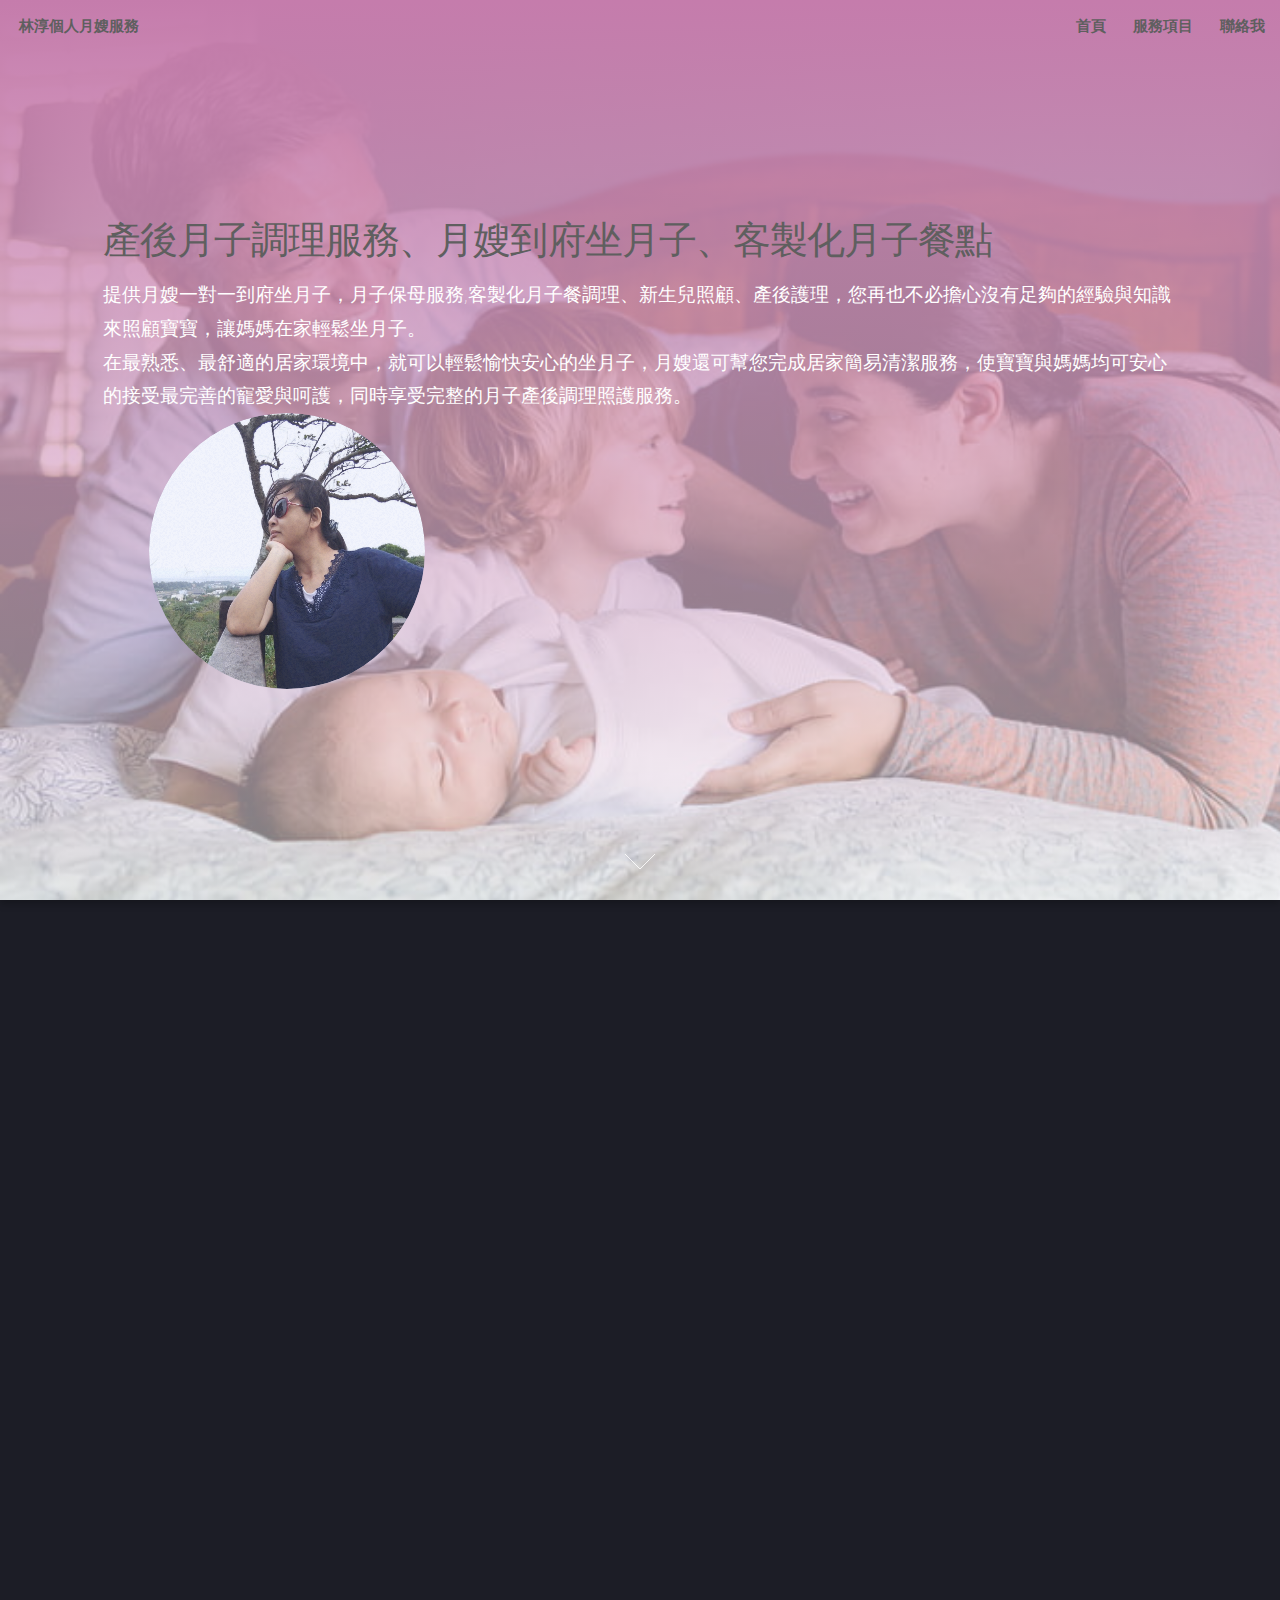
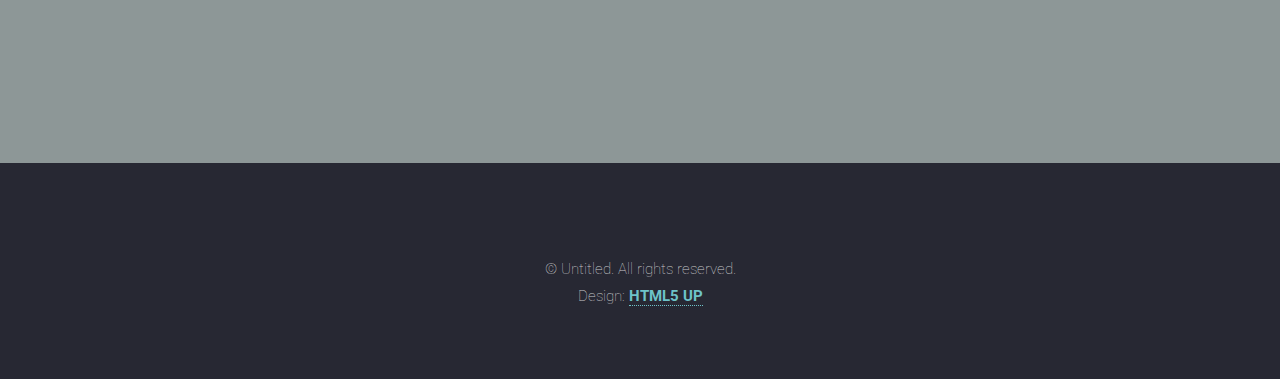
==== commit 724ef16b: "修正錯字顏色" ====
--- a/index.html
+++ b/index.html
@@ -138,7 +138,7 @@
 						<div class="box alt">
 							<div class="row gtr-uniform">
 								<section class="col-4 col-6-medium col-12-xsmall">
-									<span class="icon solid alt major"><img src="images/service_icon01.png"></span>
+									<span class="icon solid alt major"><img src="images/service_icon01.png" ></span>
 									<h3>產婦照顧</h3>
 									<p>協助母乳哺餵、乳房護理按摩、熬擦澡用品（薑水或大風草）、熱敷、子宮按摩。</p>
 								</section>
@@ -182,7 +182,7 @@
 					<div class="container">
 						<header>
 							<h2>有任何護堤歡迎聯繫我</h2>
-							<p>預約坐月子、想按排服務、定型化契約</p>
+							<p>預約坐月子、想安排服務、定型化契約</p>
 						</header>
 						<ul class="icons">
 							<li><a href="#" class="icon brands alt fa fa-whatsapp">0958 883 379(林小姐)</a></li>
@@ -205,7 +205,7 @@
 
 			<!-- Footer -->
 				<footer id="footer">
-					<ul class="copyright">
+					<ul class="copyright"></ul>
 						<li>&copy; Untitled. All rights reserved.</li><li>Design: <a href="http://html5up.net">HTML5 UP</a></li>
 					</ul>
 				</footer>
--- a/assets/css/main.css
+++ b/assets/css/main.css
@@ -3896,6 +3896,7 @@
 			}
 
 				#titleBar .title {
+					background-color: #DAB2BF;
 					color: #ffffff;
 					display: block;
 					font-weight: 300;
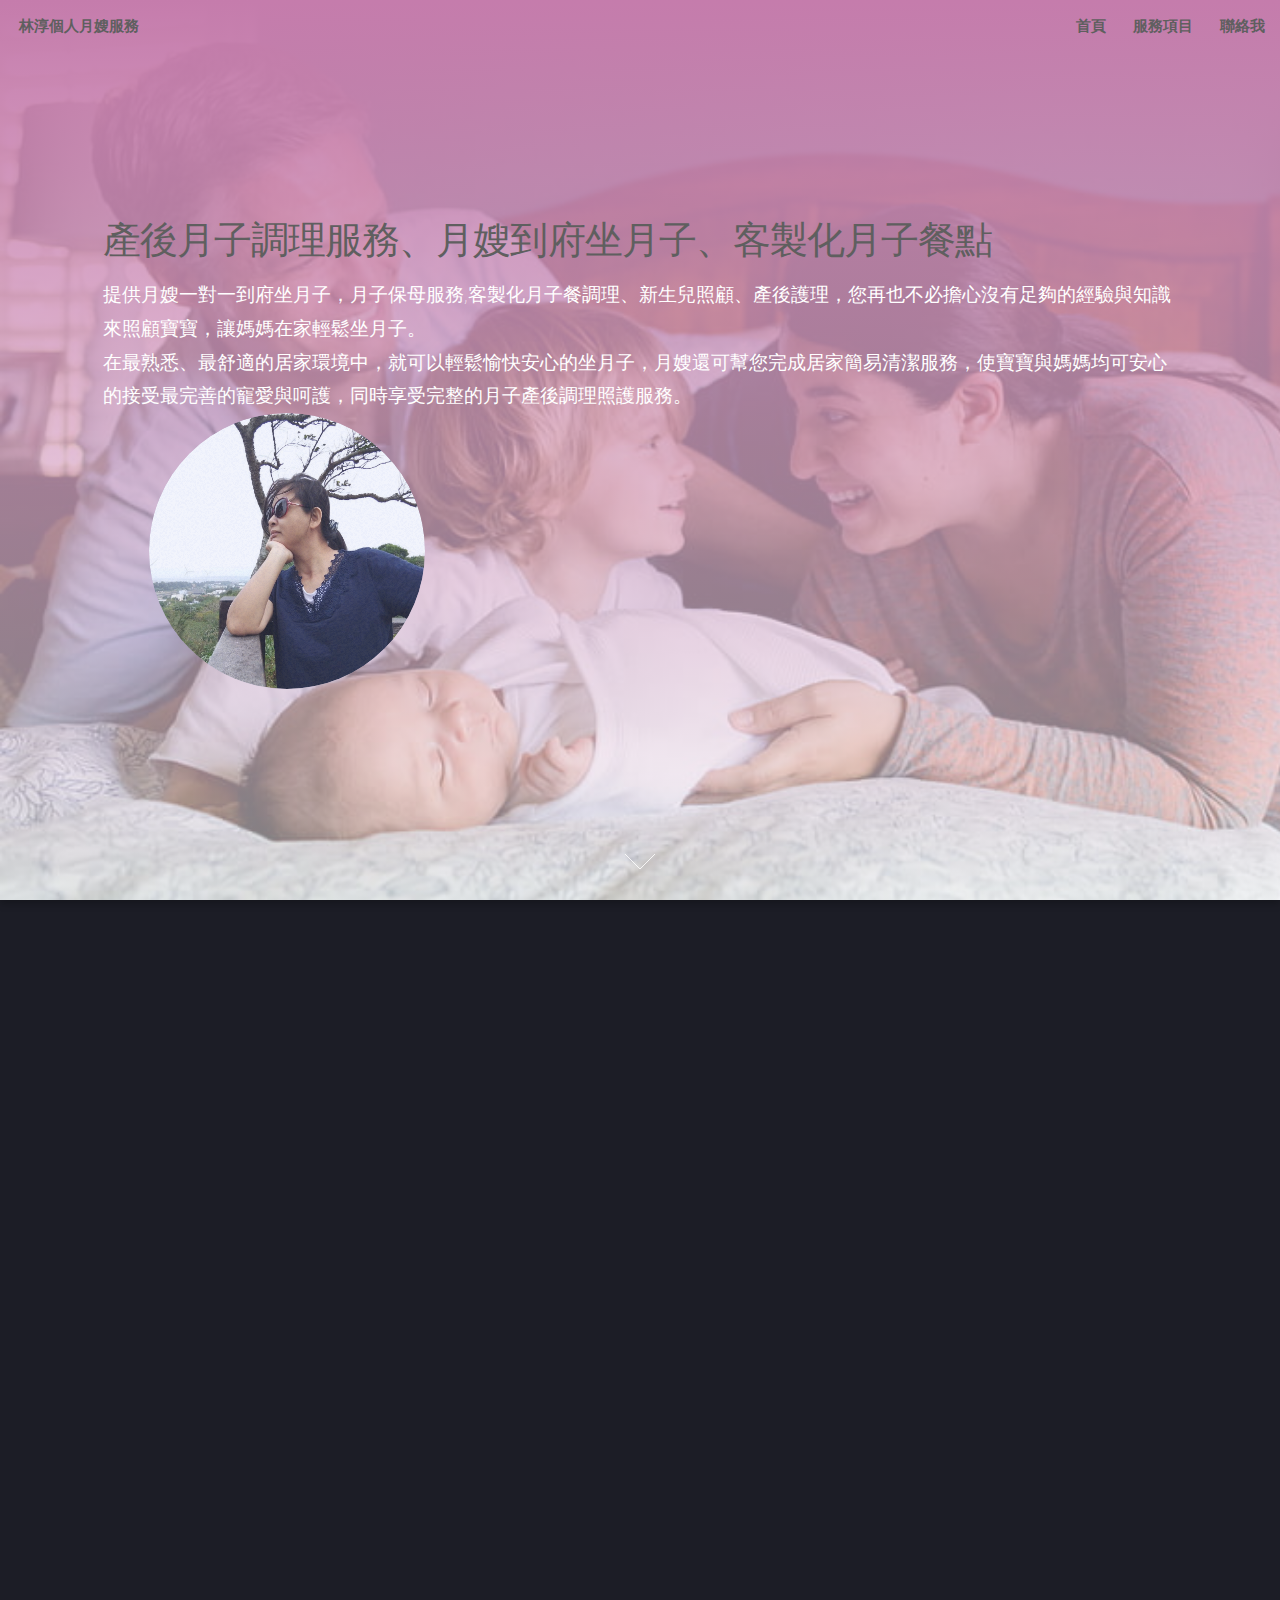
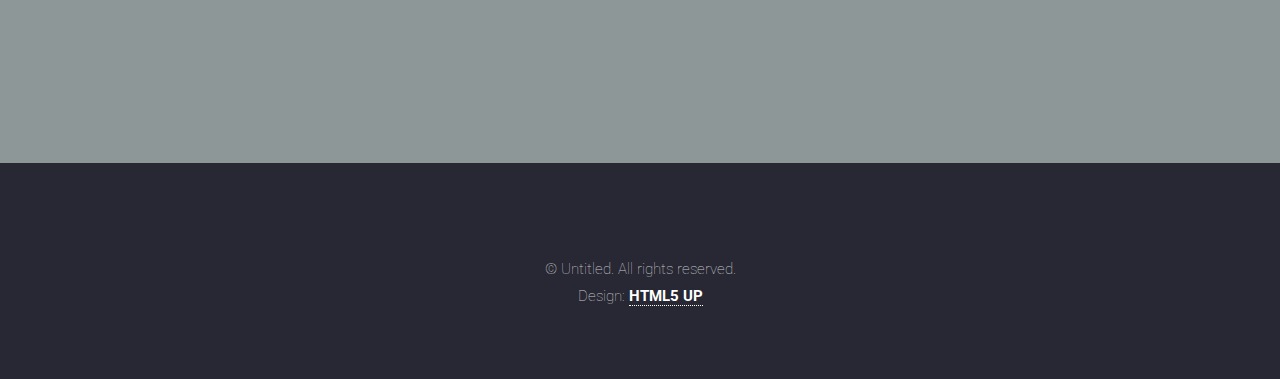
==== commit ec39285b: "聯繫資料修改" ====
--- a/index.html
+++ b/index.html
@@ -22,11 +22,11 @@
 						<ul>
 							<li><a href="index.html">首頁</a></li>
 							<li>
-								<a href="#">服務項目</a>
-								<ul>
+								<a href="#four">服務項目</a>
+								<!-- <ul>
 									<li><a href="">網頁維護中</a></li>
 
-									<!-- <li><a href="left-sidebar.html">Left Sidebar</a></li>
+									<li><a href="left-sidebar.html">Left Sidebar</a></li>
 									<li><a href="right-sidebar.html">Right Sidebar</a></li>
 									<li><a href="no-sidebar.html">No Sidebar</a></li>
 									<li>
@@ -37,8 +37,8 @@
 											<li><a href="#">Option 3</a></li>
 											<li><a href="#">Option 4</a></li>
 										</ul>
-									</li> -->
-								</ul>
+									</li>
+								</ul> -->
 							</li>
 							<li><a href="#five">聯絡我</a></li>
 							<!-- <li><a href="#" class="button primary">Sign Up</a></li> -->
@@ -181,7 +181,7 @@
 				<section id="five" class="wrapper style2 special fade">
 					<div class="container">
 						<header>
-							<h2>有任何護堤歡迎聯繫我</h2>
+							<h2>有任何問題歡迎聯繫我</h2>
 							<p>預約坐月子、想安排服務、定型化契約</p>
 						</header>
 						<ul class="icons">
--- a/assets/css/main.css
+++ b/assets/css/main.css
@@ -111,7 +111,7 @@
 		-ms-transition: border-color 0.2s ease-in-out, color 0.2s ease-in-out;
 		transition: border-color 0.2s ease-in-out, color 0.2s ease-in-out;
 		border-bottom: dotted 1px;
-		color: #6EC3C9;
+		color: #fff;
 		font-weight: bold;
 		text-decoration: none;
 	}
@@ -2187,7 +2187,7 @@
 	}
 
 		header.major:after {
-			background: #6EC3C9;
+			background: #5f5f5f87;
 			content: '';
 			display: inline-block;
 			height: 0.2em;
@@ -2471,7 +2471,7 @@
 			}
 
 		.icon.major {
-			background: #9db4b9;
+			background: #5f5f5f87;
 			border-radius: 100%;
 			cursor: default;
 			display: inline-block;
@@ -3141,15 +3141,15 @@
 		}
 
 		.spotlight.style1 .content {
-			border-color: #6EC3C9;
+			border-color: #5f5f5f87;
 		}
 
 		.spotlight.style2 .content {
-			border-color: #6EC3C9;
+			border-color: #5f5f5f87;
 		}
 
 		.spotlight.style3 .content {
-			border-color: #6EC3C9;
+			border-color: #5f5f5f87;
 		}
 
 		.spotlight.inactive .content {
@@ -3678,7 +3678,7 @@
 				}
 
 				.spotlight .content {
-					background-color: #DAB2BF;
+					background-color: #5f5f5f5;
 					border-width: 0 !important;
 					border-top-width: 0.35em !important;
 					bottom: auto !important;
@@ -4113,4 +4113,4 @@
 						padding: 0;
 					}
 
-	}+	}
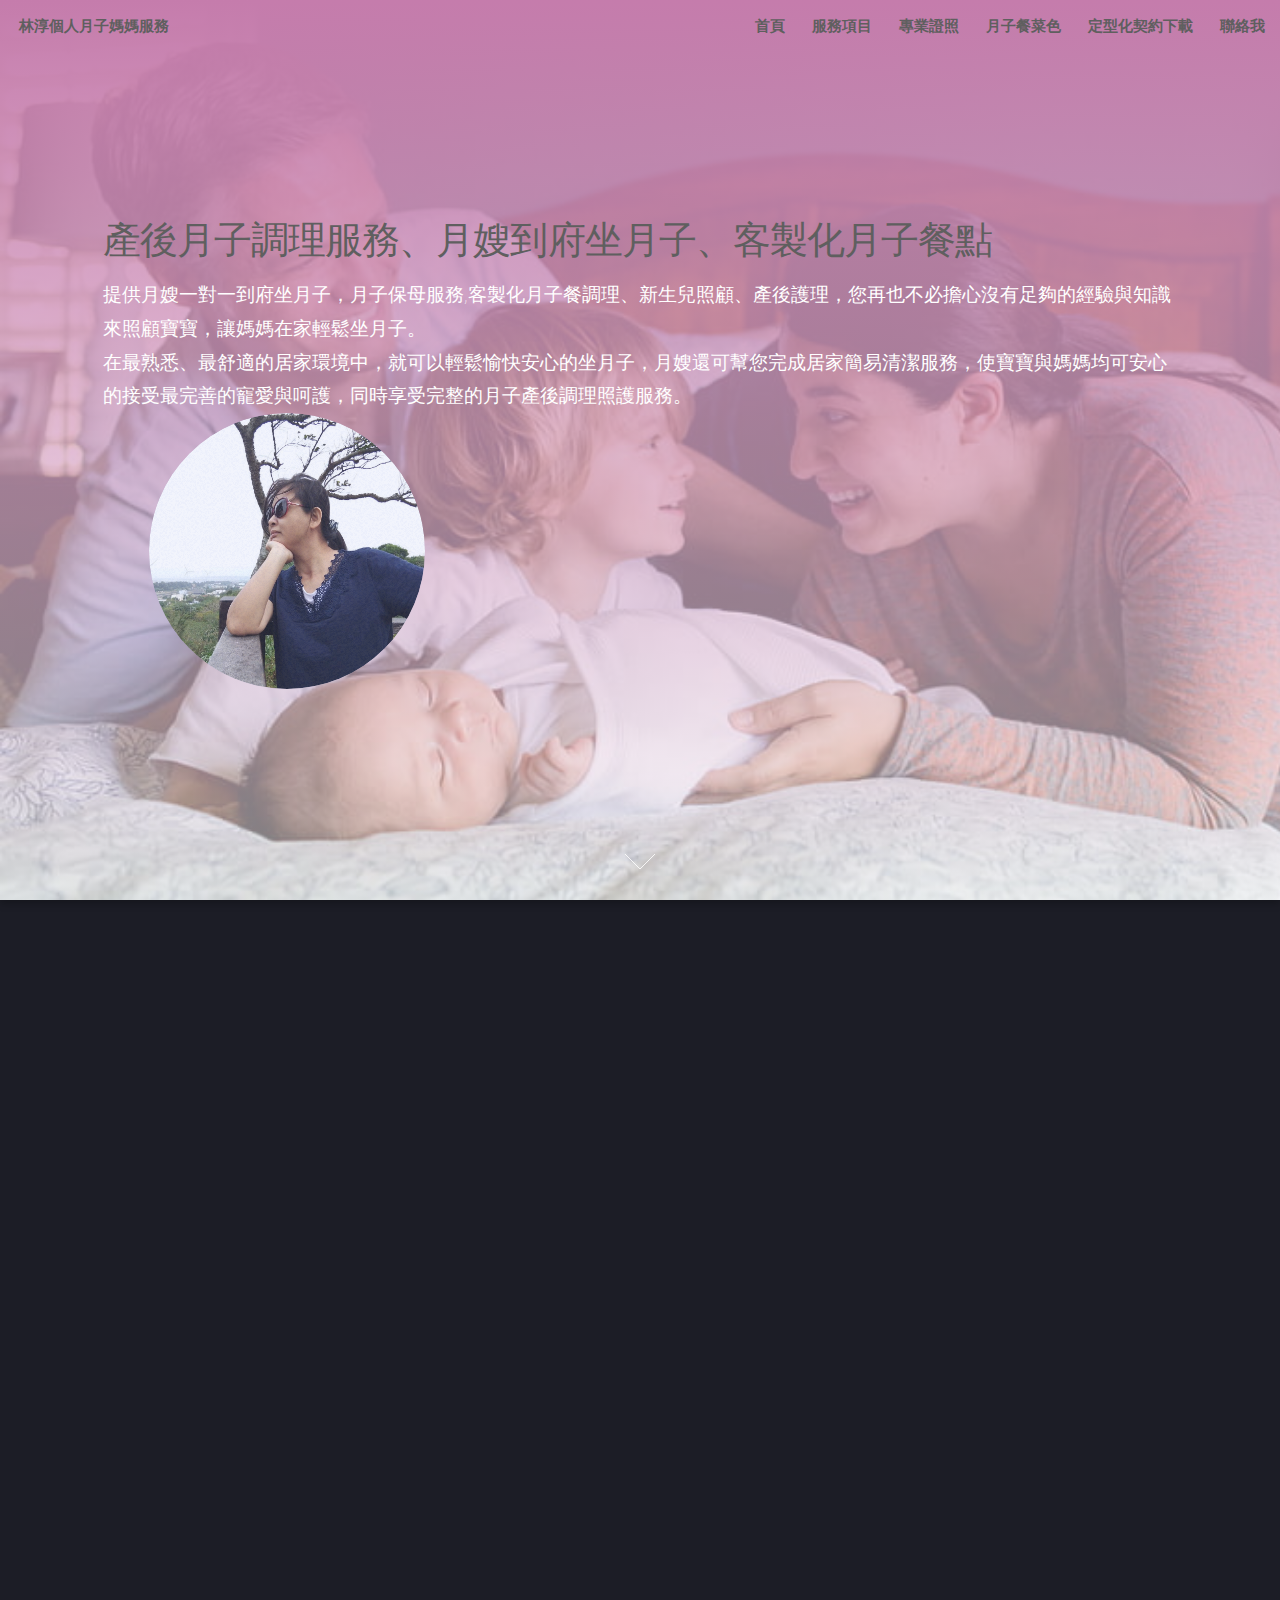
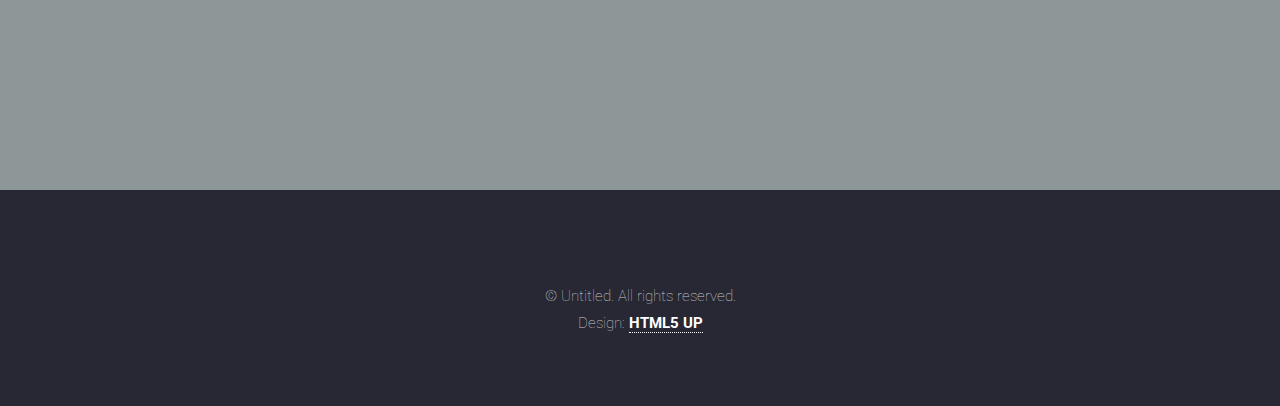
==== commit de08c608: "新增證照、月子餐" ====
--- a/index.html
+++ b/index.html
@@ -6,7 +6,7 @@
 -->
 <html>
 	<head>
-		<title>林淳個人月嫂服務</title>
+		<title>林淳個人到府月子媽媽服務</title>
 		<meta charset="utf-8" />
 		<meta name="viewport" content="width=device-width, initial-scale=1, user-scalable=no" />
 		<link rel="stylesheet" href="assets/css/main.css" />
@@ -17,29 +17,23 @@
 
 			<!-- Header -->
 				<header id="header">
-					<h1 id="logo"><a href="index.html">林淳個人月嫂服務</a></h1>
+					<h1 id="logo"><a href="index.html">林淳個人月子媽媽服務</a></h1>
 					<nav id="nav">
 						<ul>
 							<li><a href="index.html">首頁</a></li>
+							<li><a href="#four">服務項目</a></li>
+							<li><a href="elements.html">專業證照</a></li>
 							<li>
-								<a href="#four">服務項目</a>
-								<!-- <ul>
-									<li><a href="">網頁維護中</a></li>
-
-									<li><a href="left-sidebar.html">Left Sidebar</a></li>
-									<li><a href="right-sidebar.html">Right Sidebar</a></li>
-									<li><a href="no-sidebar.html">No Sidebar</a></li>
-									<li>
-										<a href="#">Submenu</a>
-										<ul>
-											<li><a href="#">Option 1</a></li>
-											<li><a href="#">Option 2</a></li>
-											<li><a href="#">Option 3</a></li>
-											<li><a href="#">Option 4</a></li>
-										</ul>
-									</li>
-								</ul> -->
+								<a href="#">月子餐菜色</a>
+								<ul>
+									<li><a href="">持續新增中</a></li>
+									<li><a href="food_breakfast.html">早餐</a></li>
+									<li><a href="food_lunch.html">午餐</a></li>
+									<li><a href="food_dinner.html">晚餐</a></li>
+									<li><a href="food_dessert.html">點心</a></li>
+								</ul>
 							</li>
+							<li><a href="food.html">定型化契約下載</a></li>
 							<li><a href="#five">聯絡我</a></li>
 							<!-- <li><a href="#" class="button primary">Sign Up</a></li> -->
 						</ul>
@@ -110,18 +104,17 @@
 					<span class="image fit main bottom"><img src="images/baby03.jpg" alt="" /></span>
 					<div class="content">
 						<header>
-							<h2>專業到府做月子、月子媽媽、月嫂服務</h2>
+							<h2>專業證照</h2>
 							<!-- <p>Accumsan integer ultricies aliquam vel massa sapien phasellus</p> -->
 						</header>
-						<p>〖產婦照顧〗</p>
-						<p>〖提供育兒指導〗</p>
-						<p>〖月子餐製作〗</p>
-						<p>〖簡易家事服務〗</p>
-						<img src="./images/service.png">
-						<!-- <p>Feugiat accumsan lorem eu ac lorem amet ac arcu phasellus tortor enim mi mi nisi praesent adipiscing. Integer mi sed nascetur cep aliquet augue varius tempus lobortis porttitor lorem et accumsan consequat adipiscing lorem.</p>
+						<p>〖保母人員證照〗</p>
+						<p>〖成人、兒童、嬰兒CPR+AED證照〗</p>
+						<p>〖母嬰照顧師證書〗</p>
+						<p>〖良民證〗</p>
+
 						<ul class="actions">
-							<li><a href="#" class="button">Learn More</a></li>
-						</ul> -->
+							<li><a href="elements.html" class="button">查看正本掃描文件</a></li>
+						</ul>
 					</div>
 					<a href="#four" class="goto-next scrolly">Next</a>
 				</section>
@@ -165,7 +158,7 @@
 								<section class="col-4 col-6-medium col-12-xsmall">
 									<span class="icon solid alt major "><img src="images/service_icon07.png"></span>
 									<h3>新生兒照顧</h3>
-									<p>餵奶、洗澡、口腔清潔、嬰兒按摩、臍帶護理。</p>
+									<p>洗澡、按摩、口腔清潔、餵奶 、拍嗝、哄睡、紀錄寶寶生活狀況、換尿布（溫水洗屁股）、身體不適或脹氣時的基本處理等</p>
 								</section>
 							</div>
 						</div>
@@ -181,8 +174,8 @@
 				<section id="five" class="wrapper style2 special fade">
 					<div class="container">
 						<header>
-							<h2>有任何問題歡迎聯繫我</h2>
-							<p>預約坐月子、想安排服務、定型化契約</p>
+							<h2>有任何問題 歡迎聯繫我</h2>
+							<p>預約坐月子、想安排面談、定型化契約討論</p>
 						</header>
 						<ul class="icons">
 							<li><a href="#" class="icon brands alt fa fa-whatsapp">0958 883 379(林小姐)</a></li>
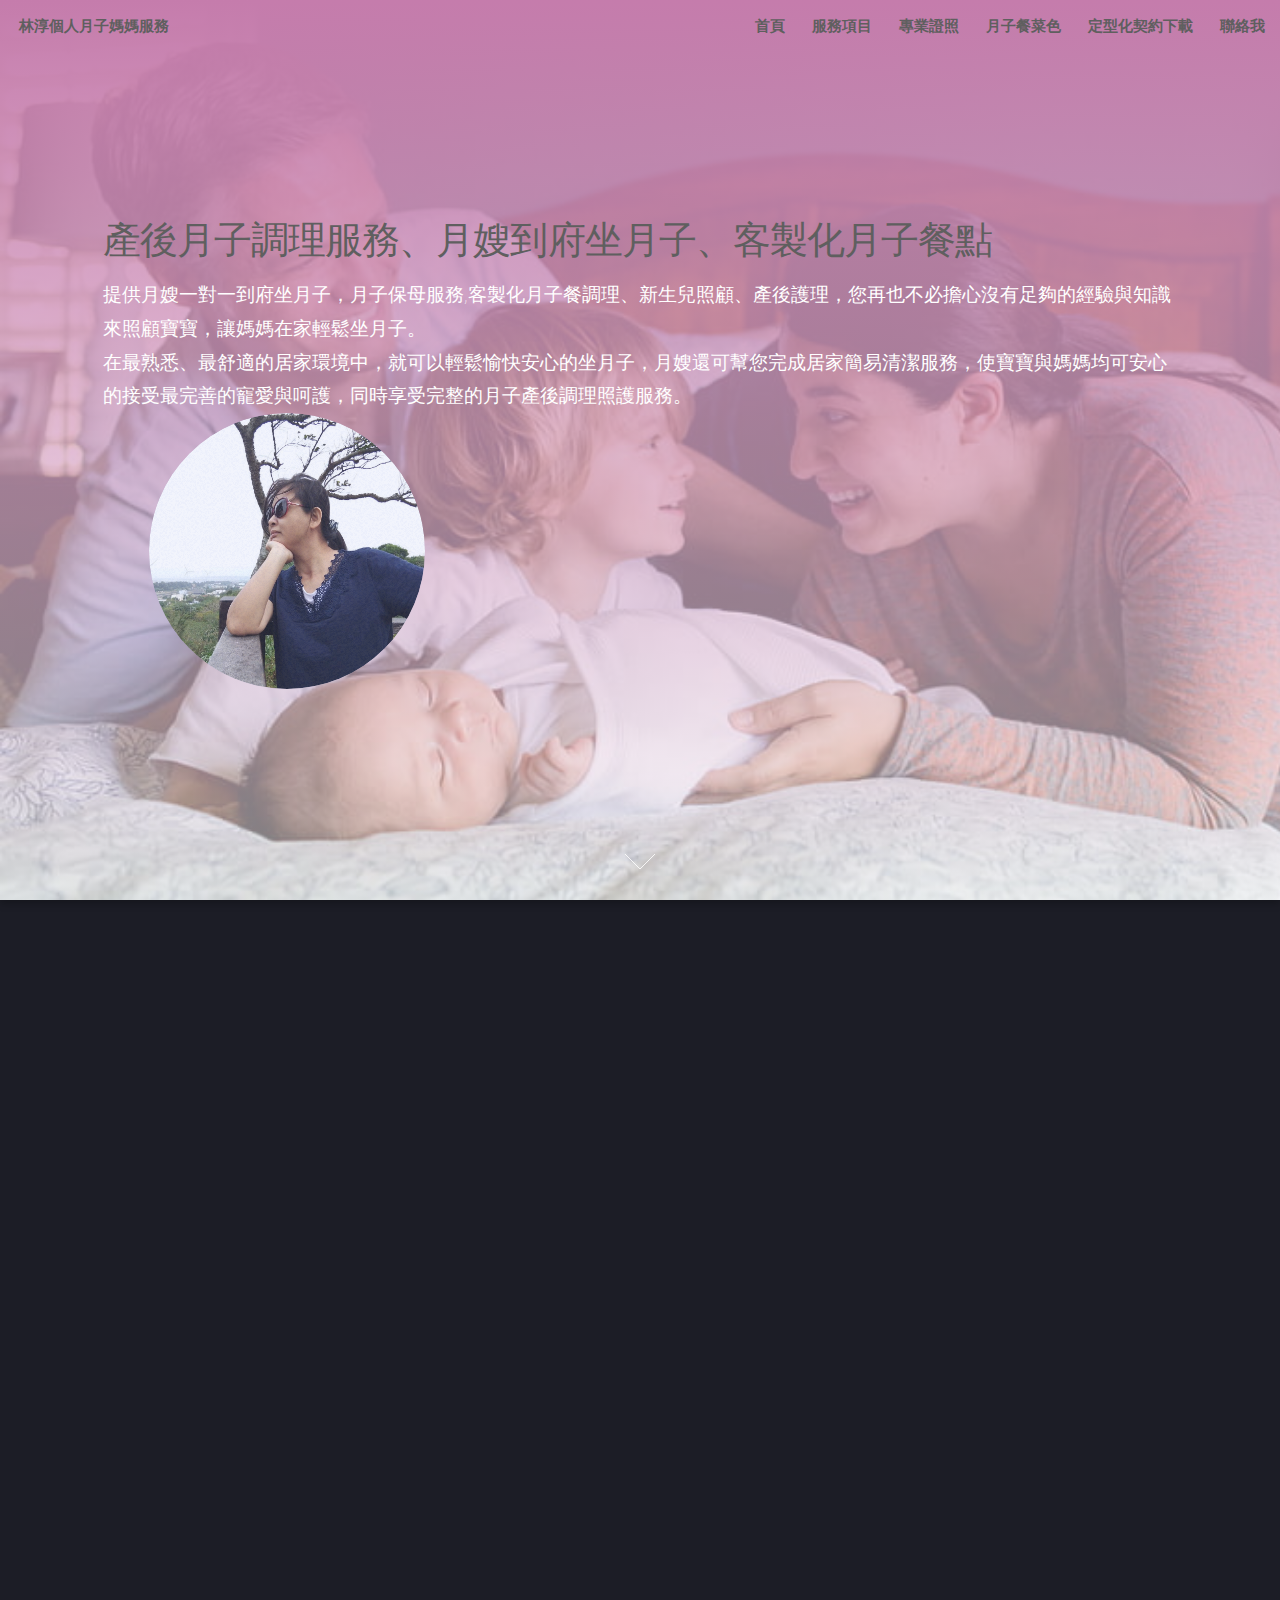
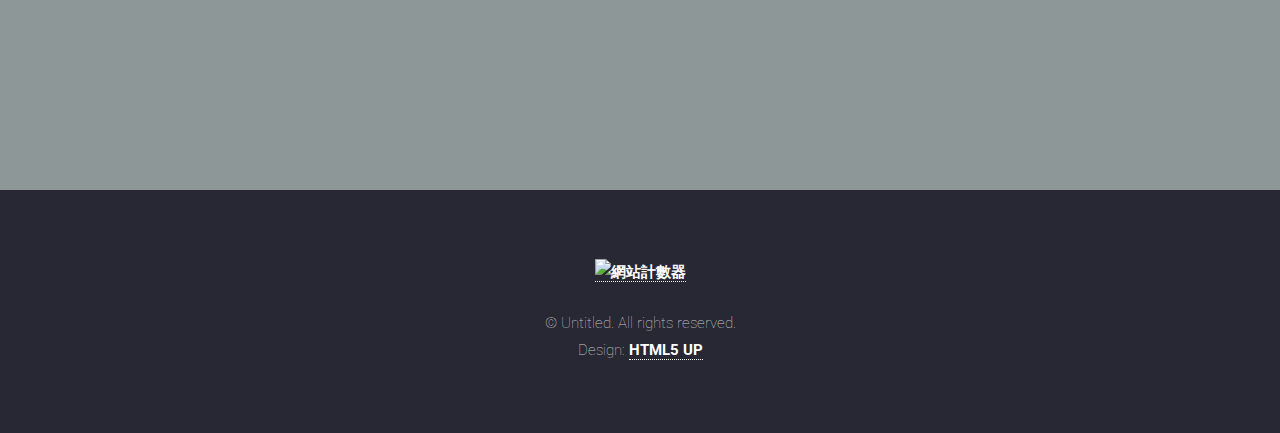
==== commit c1bc9294: "新增菜單" ====
--- a/index.html
+++ b/index.html
@@ -198,6 +198,7 @@
 
 			<!-- Footer -->
 				<footer id="footer">
+					<a href="https://www.cutercounter.com/traditional-chinese-n/" target="_blank"><img src="https://www.cutercounter.com/hits.php?id=hmvxdqkdf&nd=6&style=4" border="0" alt="網站計數器"></a>
 					<ul class="copyright"></ul>
 						<li>&copy; Untitled. All rights reserved.</li><li>Design: <a href="http://html5up.net">HTML5 UP</a></li>
 					</ul>
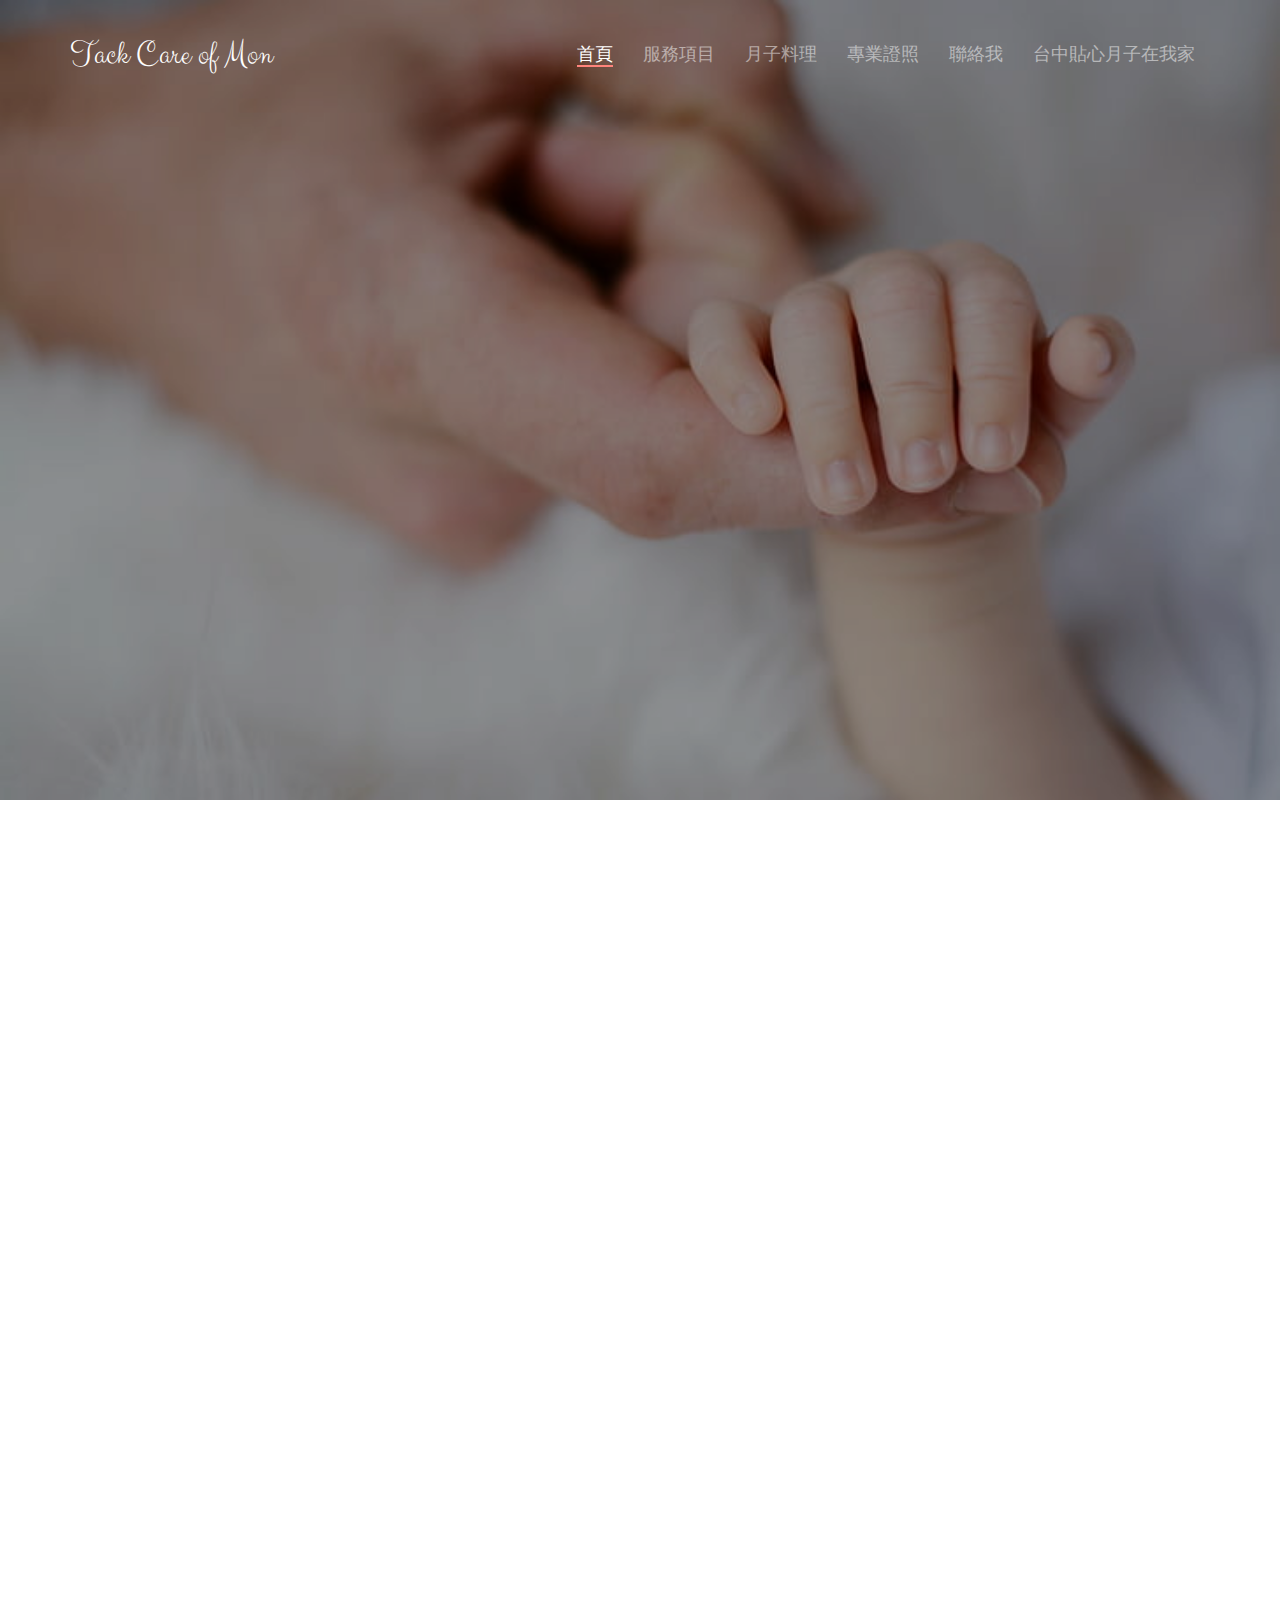
==== commit c8397b30: "第二版" ====
--- a/index.html
+++ b/index.html
@@ -1,220 +1,442 @@
-<!DOCTYPE HTML>
-<!--
-	Landed by HTML5 UP
-	html5up.net | @ajlkn
-	Free for personal and commercial use under the CCA 3.0 license (html5up.net/license)
--->
-<html>
-	<head>
-		<title>林淳個人到府月子媽媽服務</title>
-		<meta charset="utf-8" />
-		<meta name="viewport" content="width=device-width, initial-scale=1, user-scalable=no" />
-		<link rel="stylesheet" href="assets/css/main.css" />
-		<noscript><link rel="stylesheet" href="assets/css/noscript.css" /></noscript>
-	</head>
-	<body class="is-preload landing">
-		<div id="page-wrapper">
-
-			<!-- Header -->
-				<header id="header">
-					<h1 id="logo"><a href="index.html">林淳個人月子媽媽服務</a></h1>
-					<nav id="nav">
-						<ul>
-							<li><a href="index.html">首頁</a></li>
-							<li><a href="#four">服務項目</a></li>
-							<li><a href="elements.html">專業證照</a></li>
-							<li>
-								<a href="#">月子餐菜色</a>
-								<ul>
-									<li><a href="">持續新增中</a></li>
-									<li><a href="food_breakfast.html">早餐</a></li>
-									<li><a href="food_lunch.html">午餐</a></li>
-									<li><a href="food_dinner.html">晚餐</a></li>
-									<li><a href="food_dessert.html">點心</a></li>
-								</ul>
-							</li>
-							<li><a href="food.html">定型化契約下載</a></li>
-							<li><a href="#five">聯絡我</a></li>
-							<!-- <li><a href="#" class="button primary">Sign Up</a></li> -->
-						</ul>
-					</nav>
-				</header>
-
-			<!-- Banner -->
-				<section id="banner">
-					<div class="content">
-						<header>
-							<h2>產後月子調理服務、月嫂到府坐月子、客製化月子餐點</h2>
-							<p>提供月嫂一對一到府坐月子，月子保母服務,客製化月子餐調理、新生兒照顧、產後護理，您再也不必擔心沒有足夠的經驗與知識來照顧寶寶，讓媽媽在家輕鬆坐月子。<br />
-								在最熟悉、最舒適的居家環境中，就可以輕鬆愉快安心的坐月子，月嫂還可幫您完成居家簡易清潔服務，使寶寶與媽媽均可安心的接受最完善的寵愛與呵護，同時享受完整的月子產後調理照護服務。</p>
-						</header>
-						<span class="image"><img src="images/linchun.jpg" alt="" /></span>
-					</div>
-					<a href="#one" class="goto-next scrolly">Next</a>
-				</section>
-
-			<!-- One -->
-				<section id="one" class="spotlight style1 bottom">
-					<span class="image fit main"><img src="images/baby02.jpg" alt="" /></span>
-					<div class="content">
-						<div class="container">
-							<div class="row">
-								<div class="col-4 col-12-medium">
-									<header>
-										<h2>專業．耐心．細心</h2>
-										<p>「合法合格通過台中市到宅坐月子服務」</p>
-									</header>
-								</div>
-								<div class="col-4 col-12-medium">
-									<p>接受過各項專訓班培訓之，到府坐月子服務人員，並領有「月嫂」、「母嬰照顧師」、「保姆」、「成人、兒童、嬰兒 ＣＰＲ＋ＡＥＤ」、「中餐」、「嬰兒按摩」、「家事」等相關做月子研習考核證書。</p>
-								</div>
-								<div class="col-4 col-12-medium">
-									<p>不僅可提供產後月子調理服務、到府坐月子、月子餐點，還可幫您完成居家簡易清潔服務，使寶寶與媽媽均可在安心的環境下接受最完善的寵愛與呵護。嚴選最專業，最放心的月嫂，使您在最熟悉、最舒適的居家環境中，就可以安心的坐月子，同時享受完整的做月子保母照護服務。</p>
-								</div>
-							</div>
-						</div>
-					</div>
-					<a href="#two" class="goto-next scrolly">Next</a>
-				</section>
-
-			<!-- Two -->
-				<section id="two" class="spotlight style2 right">
-					<span class="image fit main"><img src="./images/taichung.jpg" alt="" /></span>
-					<div class="content">
-						<header>
-							<h2>台中貼心月子在我家</h2>
-							<p>符合資格登記申請台中市政府補助20,000元</p>
-						</header>
-						<p>凡符合下條件者，政府免費提供80小到宅坐月子服務，以每小時250元計，提供折合價值新台幣兩萬元的到宅坐月子服務津貼。</p>
-						
-						<p>1.產婦或配偶其中一方於新生兒出生當日時已設籍戶籍台中市180天（含）以上，且提供服務時仍設籍臺中市。</p>				
-						<p>2.產婦接受服務時，應實際居住台中市。</p>				
-						<p>3.新生兒於台中市完成出生或設籍登記。</p>
-						<p>４.未請領生育津貼，改選擇80小時到宅坐月子服務者。</p>
-
-						<ul class="actions">
-							<li><a href="https://phcs.taichung.gov.tw/tchcPublic/front/service_info_pw" class="button">詳細資訊</a></li>
-						</ul>
-					</div>
-					<a href="#three" class="goto-next scrolly">Next</a>
-				</section>
-
-			<!-- Three -->
-				<section id="three" class="spotlight style3 left">
-					<span class="image fit main bottom"><img src="images/baby03.jpg" alt="" /></span>
-					<div class="content">
-						<header>
-							<h2>專業證照</h2>
-							<!-- <p>Accumsan integer ultricies aliquam vel massa sapien phasellus</p> -->
-						</header>
-						<p>〖保母人員證照〗</p>
-						<p>〖成人、兒童、嬰兒CPR+AED證照〗</p>
-						<p>〖母嬰照顧師證書〗</p>
-						<p>〖良民證〗</p>
-
-						<ul class="actions">
-							<li><a href="elements.html" class="button">查看正本掃描文件</a></li>
-						</ul>
-					</div>
-					<a href="#four" class="goto-next scrolly">Next</a>
-				</section>
-
-			<!-- Four -->
-				<section id="four" class="wrapper style1 special fade-up" style="background-color: #DAB2BF;">
-					<div class="container">
-						<header class="major">
-							<h2>月嫂服務</h2>
-							<!-- <p>Iaculis ac volutpat vis non enim gravida nisi faucibus posuere arcu consequat</p> -->
-						</header>
-						
-
-						<div class="box alt">
-							<div class="row gtr-uniform">
-								<section class="col-4 col-6-medium col-12-xsmall">
-									<span class="icon solid alt major"><img src="images/service_icon01.png" ></span>
-									<h3>產婦照顧</h3>
-									<p>協助母乳哺餵、乳房護理按摩、熬擦澡用品（薑水或大風草）、熱敷、子宮按摩。</p>
-								</section>
-								<section class="col-4 col-6-medium col-12-xsmall">
-									<span class="icon solid alt major "><img src="images/service_icon02.png"></span>
-									<h3>簡易家事</h3>
-									<p>地板清潔、產婦起居室及客廳、廚房、浴廁清潔整理、倒垃圾、收納。</p>
-								</section>
-								<section class="col-4 col-6-medium col-12-xsmall">
-									<span class="icon solid alt major "><img src="images/service_icon03-1.png"></span>
-									<h3>衣物清洗</h3>
-									<p>新生兒貼身衣物手洗，產婦及家人衣物以洗衣機清洗。</p>
-								</section>
-								<section class="col-4 col-6-medium col-12-xsmall">
-									<span class="icon solid alt major "><img src="images/service_icon04-1.png"></span>
-									<h3>月子餐製作</h3>
-									<p>產婦三餐飲食調理、點心、茶飲烹煮（中藥材、食材費用皆為實報實銷）</p>
-								</section>
-								<section class="col-4 col-6-medium col-12-xsmall">
-									<span class="icon solid alt major "><img src="images/service_icon06-1.png"></span>
-									<h3>食材採買</h3>
-									<p>依使用者需求，由家人準備,或坐月子人員提供採買服務（食材需自費）</p>
-								</section>
-								<section class="col-4 col-6-medium col-12-xsmall">
-									<span class="icon solid alt major "><img src="images/service_icon07.png"></span>
-									<h3>新生兒照顧</h3>
-									<p>洗澡、按摩、口腔清潔、餵奶 、拍嗝、哄睡、紀錄寶寶生活狀況、換尿布（溫水洗屁股）、身體不適或脹氣時的基本處理等</p>
-								</section>
-							</div>
-						</div>
-						<!-- <footer class="major">
-							<ul class="actions special">
-								<li><a href="#" class="button">Magna sed feugiat</a></li>
-							</ul>
-						</footer> -->
-					</div>
-				</section>
-
-			<!-- Five -->
-				<section id="five" class="wrapper style2 special fade">
-					<div class="container">
-						<header>
-							<h2>有任何問題 歡迎聯繫我</h2>
-							<p>預約坐月子、想安排面談、定型化契約討論</p>
-						</header>
-						<ul class="icons">
-							<li><a href="#" class="icon brands alt fa fa-whatsapp">0958 883 379(林小姐)</a></li>
-							<li><a href="https://www.facebook.com/profile.php?id=100002936052562" class="icon brands alt fa-facebook-square"><span class="label">Facebook</span>林淳</a></li>
-							<li><a href="#" class="icon brands alt fa-line"><span class="label">line</span>hoiyiove.1</a></li>
-							<!-- <li><a href="#" class="icon brands alt fa-instagram"><span class="label">Instagram</span></a></li>
-							<li><a href="#" class="icon brands alt fa-line"><span class="label">GitHub</span></a></li>
-							<li><a href="#" class="icon solid alt fa-envelope"><span class="label">Email</span></a></li> -->
-						</ul>
-						<form method="post" action="#" class="cta">
-							<!-- <div class="row gtr-uniform gtr-50">
-								<div class="col-8 col-12-xsmall"><input type="email" name="email" id="email" placeholder="Your Email Address" /></div>
-								<div class="col-4 col-12-xsmall"><input type="submit" value="Get Started" class="fit primary" /></div>
-							</div> -->
-							<img src="./images/qrcode.jpg" alt="">
-
-						</form>
-					</div>
-				</section>
-
-			<!-- Footer -->
-				<footer id="footer">
-					<a href="https://www.cutercounter.com/traditional-chinese-n/" target="_blank"><img src="https://www.cutercounter.com/hits.php?id=hmvxdqkdf&nd=6&style=4" border="0" alt="網站計數器"></a>
-					<ul class="copyright"></ul>
-						<li>&copy; Untitled. All rights reserved.</li><li>Design: <a href="http://html5up.net">HTML5 UP</a></li>
-					</ul>
-				</footer>
-
-		</div>
-
-		<!-- Scripts -->
-			<script src="assets/js/jquery.min.js"></script>
-			<script src="assets/js/jquery.scrolly.min.js"></script>
-			<script src="assets/js/jquery.dropotron.min.js"></script>
-			<script src="assets/js/jquery.scrollex.min.js"></script>
-			<script src="assets/js/browser.min.js"></script>
-			<script src="assets/js/breakpoints.min.js"></script>
-			<script src="assets/js/util.js"></script>
-			<script src="assets/js/main.js"></script>
-
-	</body>
-</html>+<!DOCTYPE html>
+<!--[if lt IE 7]>      <html class="no-js lt-ie9 lt-ie8 lt-ie7"> <![endif]-->
+<!--[if IE 7]>         <html class="no-js lt-ie9 lt-ie8"> <![endif]-->
+<!--[if IE 8]>         <html class="no-js lt-ie9"> <![endif]-->
+<!--[if gt IE 8]><!--> <html class="no-js"> <!--<![endif]-->
+	<head>
+		
+	<meta charset="utf-8">
+	<meta http-equiv="X-UA-Compatible" content="IE=edge">
+	<title>林淳 &mdash; 到府坐月子</title>
+	<meta name="viewport" content="width=device-width, initial-scale=1">
+	<meta name="description" content="Free HTML5 Template by QBOOTSTRAP.COM" />
+	<meta name="keywords" content="free html5, free template, free bootstrap, html5, css3, mobile first, responsive" />
+	<meta name="author" content="QBOOTSTRAP.COM" />
+
+  <!-- 
+	//////////////////////////////////////////////////////
+
+	FREE HTML5 TEMPLATE 
+	DESIGNED & DEVELOPED by QBOOTSTRAP.COM
+		
+	Website: 		http://qbootstrap.com/
+	Email: 			info@qbootstrap.com
+	Twitter: 		http://twitter.com/Q_bootstrap
+	Facebook: 		https://www.facebook.com/Qbootstrap
+	//////////////////////////////////////////////////////
+	 -->
+
+  	<!-- Facebook and Twitter integration -->
+	<meta property="og:title" content=""/>
+	<meta property="og:image" content=""/>
+	<meta property="og:url" content=""/>
+	<meta property="og:site_name" content=""/>
+	<meta property="og:description" content=""/>
+	<meta name="twitter:title" content="" />
+	<meta name="twitter:image" content="" />
+	<meta name="twitter:url" content="" />
+	<meta name="twitter:card" content="" />
+
+	<!-- Place favicon.ico and apple-touch-icon.png in the root directory -->
+	<link rel="shortcut icon" href="favicon.ico">
+
+	<link href='https://fonts.googleapis.com/css?family=Source+Sans+Pro:400,300,600,400italic,700' rel='stylesheet' type='text/css'>
+	<link href="https://fonts.googleapis.com/css?family=Clicker+Script" rel="stylesheet">
+	
+	<!-- Animate.css -->
+	<link rel="stylesheet" href="css/animate.css">
+	<!-- Icomoon Icon Fonts-->
+	<link rel="stylesheet" href="css/icomoon.css">
+	<!-- Simple Line Icons -->
+	<link rel="stylesheet" href="css/simple-line-icons.css">
+	<!-- Owl Carousel -->
+	<link rel="stylesheet" href="css/owl.carousel.min.css">
+	<link rel="stylesheet" href="css/owl.theme.default.min.css">
+	<!-- Magnific popup  -->
+	<link rel="stylesheet" href="css/magnific-popup.css">
+	<!-- Bootstrap  -->
+	<link rel="stylesheet" href="css/bootstrap.css">
+	
+	<link rel="stylesheet" href="css/style.css">
+
+	<!-- Modernizr JS -->
+	<script src="js/modernizr-2.6.2.min.js"></script>
+	<!-- FOR IE9 below -->
+	<!--[if lt IE 9]>
+	<script src="js/respond.min.js"></script>
+	<![endif]-->
+
+	</head>
+	<body>
+	<header role="banner" id="qbootstrap-header">
+		<div class="container">
+			<!-- <div class="row"> -->
+		    <nav class="navbar navbar-default">
+	        <div class="navbar-header">
+	        	<!-- Mobile Toggle Menu Button -->
+				<a href="#" class="js-qbootstrap-nav-toggle qbootstrap-nav-toggle" data-toggle="collapse" data-target="#navbar" aria-expanded="false" aria-controls="navbar"><i></i></a>
+	          	<a class="navbar-brand" href="index.html">Tack Care of Mon </a> 
+	        </div>
+	        <div id="navbar" class="navbar-collapse collapse">
+	          <ul class="nav navbar-nav navbar-right">
+	            <li class="active"><a href="#" data-nav-section="home"><span>首頁</span></a></li>
+				<li><a href="#" data-nav-section="groom-bride"><span>服務項目 </span></a></li>
+				<li><a href="#" data-nav-section="wedding-day"><span>月子料理</span></a></li>
+	            <li><a href="#" data-nav-section="when-where"><span>專業證照</span></a></li>
+				<li><a href="#" data-nav-section="rsvp"><span>聯絡我</span></a></li>
+				<li><a href="#" data-nav-section="story"><span>台中貼心月子在我家</span></a></li>
+				<!-- <li class="active"><a href="#" data-nav-section="home"><span>Home</span></a></li>
+	            <li><a href="#" data-nav-section="groom-bride"><span>Groom &amp; Bride</span></a></li>
+	            <li><a href="#" data-nav-section="story"><span>Love Story</span></a></li>
+	            <li><a href="#" data-nav-section="greetings"><span>Greetings</span></a></li>
+	            <li><a href="#" data-nav-section="people"><span>People</span></a></li>
+	            <li><a href="#" data-nav-section="when-where"><span>When &amp; Where</span></a></li>
+	            <li><a href="#" data-nav-section="rsvp"><span>RSVP</span></a></li>
+	            <li><a href="#" data-nav-section="gallery"><span>Gallery</span></a></li>
+	            <li><a href="#" data-nav-section="blog"><span>Blog</span></a></li> -->
+	          </ul>
+	        </div>
+		    </nav>
+		  <!-- </div> -->
+	  </div>
+	</header>
+	
+	<div class="qbootstrap-hero" data-section="home">
+		<div class="qbootstrap-overlay"></div>
+		<div class="qbootstrap-cover text-center" data-stellar-background-ratio="0.5" style="background-image: url(images/cover_bg_3.jpg);">
+			<div class="display-t">
+				<div class="display-tc">
+					<div class="container">
+						<div class="col-md-10 col-md-offset-1">
+							<div class="animate-box svg-sm colored">
+								<img src="images/flaticon/svg/004-nature.svg" class="svg" alt="Free HTML5 Bootstrap Template by QBootstrap.com">
+								<h1 class="holder"><span>我想給您最全面性</span></h1>
+								<h2>呵護 &amp; 照顧</h2>
+							</div>
+						</div>
+					</div>
+				</div>
+			</div>
+		</div>
+	</div>
+
+	<div id="qbootstrap-groom-bride" data-section="groom-bride">
+		<div class="container">
+			<div class="row animate-box">
+				<div class="col-md-8 col-md-offset-2">
+					<div class="col-md-12 text-center section-heading svg-sm-2 colored">
+						<!-- <img src="images/flaticon/svg/002-wedding-couple.svg" class="svg" alt="Free HTML5 Bootstrap Template by QBootstrap.com"> -->
+						<h2>媽媽 &amp; 寶寶</h2>
+						<p>提供月嫂一對一到府坐月子，月子保母服務,客製化月子餐調理、新生兒照顧、產後護理，您再也不必擔心沒有足夠的經驗與知識來照顧寶寶，讓媽媽在家輕鬆坐月子。</p>
+						<p>在最熟悉、最舒適的居家環境中，就可以輕鬆愉快安心的坐月子，月嫂還可幫您完成居家簡易清潔服務，使寶寶與媽媽均可安心的接受最完善的寵愛與呵護，同時享受完整的月子產後調理照護服務。</p>
+					</div>
+				</div>
+			</div>
+			<div class="row">
+				<div class="col-md-6">
+					<div class="couple groom text-center animate-box">
+						<img src="images/groom.jpg" class="img-responsive" alt="Free HTML5 Bootstrap Template by QBootstrap.com">
+						<div class="desc">
+							<h2>媽媽照顧</h2>
+							<ul>
+								<li><span style="font-size: 16px;">教導哺餵母乳知識與技巧</span></li>
+								<li><span style="font-size: 16px;">新生兒沐浴一對一教學</span></li>
+								<li><span style="font-size: 16px;">多元化媽媽教室提供全方位育兒知識</span></li>
+								<li><span style="font-size: 16px;">協助與教導保持乳腺暢通</span></li>
+							</ul>
+						</div>
+					</div>
+				</div>
+				<div class="col-md-6">
+					<div class="couple bride text-center animate-box">
+						<img src="images/bride.jpg" class="img-responsive" alt="Free HTML5 Bootstrap Template by QBootstrap.com">
+						<div class="desc">
+							<h2>寶寶照顧</h2>
+							<ul>
+								<li><span style="font-size: 16px;"><span jhenghei="" microsoft="" style="font-family: ">專業護理照護&nbsp;</span></span></li>
+								<li><span style="font-size: 16px;"><span jhenghei="" microsoft="" style="font-family: ">掌握寶寶身體健康指標&nbsp;給予適宜的照護建議建議</span></span></li>
+							</ul>
+						</div>
+					</div>
+				</div>
+			</div>
+		</div>
+	</div>
+	
+	<div id="qbootstrap-countdown" data-stellar-background-ratio="0.5" style="background-image: url(images/cover_bg_2.jpg);" data-section="wedding-day">
+		<div class="overlay"></div>
+		<div class="display-over">
+			<div class="container">
+				<div class="row animate-box">
+					<div class="col-md-12 section-heading text-center svg-sm colored">
+						<img src="images/flaticon/svg/006-flower-bell-outline-design-variant-with-vines-and-leaves.svg" class="svg" alt="Free HTML5 Bootstrap Template by QBootstrap.com">
+						<h2 class="">月子料理</h2>
+						<p class="datewed">每一天每一餐全力滿足媽咪的味蕾</p>
+						<p class="datewed">結合中西式料理把月子餐以精緻手法呈現</p>
+						<p class="datewed">調養身體之餘也準備了小確幸食刻</p>
+					</div>
+				</div>
+
+			</div>
+		</div>
+	</div>
+
+	<div id="qbootstrap-when-where" data-section="when-where">
+		<div class="container">
+			<div class="row animate-box">
+				<div class="col-md-8 col-md-offset-2">
+					<div class="col-md-12 text-center section-heading svg-sm colored">
+						<img src="images/flaticon/svg/005-two.svg" class="svg" alt="Free HTML5 Bootstrap Template by QBootstrap.com">
+						<h2>專業證照 與 證書</h2>
+						<div class="row">
+						<div class="col-md-10 col-md-offset-1 subtext">
+							<h3>接受過各項專訓班培訓之，到府坐月子服務人員，並領有「月嫂」、「母嬰照顧師」、「保姆」、「成人、兒童、嬰兒 ＣＰＲ＋ＡＥＤ」、「中餐」、「嬰兒按摩」、「家事」等相關做月子研習考核證書。</h3>
+						</div>
+					</div>
+					</div>
+				</div>
+			</div>
+			<div class="row row-bottom-padded-md">
+				<div class="col-md-6 text-center animate-box">
+					<div class="wedding-events">
+
+						<div class="desc">
+							<h3>中華民國技術士證</h3>
+							<div class="row">
+								<div class="col-md-2 col-md-push-5">
+									<div class="icon-tip">
+										<span class="icon"><i class="icon-heart-o"></i></span>
+									</div>
+								</div>
+								<div class="col-md-5 col-md-pull-1">
+									<div class="date">
+										<span>職類</span>
+										<span>級別</span>
+										<span>取得日期</span>
+										<span>生效日期</span>
+									</div>
+								</div>
+								<div class="col-md-5 col-md-pull-1">
+									<div class="date">
+										<span>保母人員</span>
+										<span>單一級</span>
+										<span>民國108/10/06</span>
+										<span>民國108/10/06</span>
+									</div>
+								</div>
+							</div>
+							<p>證號157-112296</p>
+						</div>
+					</div>
+				</div>
+				<div class="col-md-6 text-center animate-box">
+					<div class="wedding-events">
+						<div class="desc">
+							<h3>CPR + AED證照</h3>
+							<div class="row">
+								<div class="col-md-2 col-md-push-5">
+									<div class="icon-tip">
+										<span class="icon"><i class="icon-heart-o"></i></span>
+									</div>
+								</div>
+								<div class="col-md-5 col-md-pull-1">
+									<div class="date">
+										
+										<span>發證日期</span>
+										<span>有效年限</span>
+										<span>體型</span>
+									</div>
+								</div>
+								<div class="col-md-5 col-md-pull-1">
+									<div class="date">
+										
+										<span>民國107/07/11</span>
+										<span>3年</span>
+										<span>成人、兒童、嬰兒</span>
+									</div>
+								</div>
+							</div>
+						</div>
+					</div>
+				</div>
+				<div class="col-md-6 text-center animate-box">
+					<div class="wedding-events">
+
+						<div class="desc">
+							<h3>母嬰照護師</h3>
+							<div class="row">
+								<div class="col-md-2 col-md-push-5">
+									<div class="icon-tip">
+										<span class="icon"><i class="icon-heart-o"></i></span>
+									</div>
+								</div>
+								<div class="col-md-5 col-md-pull-1">
+									<div class="date">
+										<span>課程</span>
+										<span>時數</span>
+										<span>取得日期</span>
+									</div>
+								</div>
+								<div class="col-md-5 col-md-pull-1">
+									<div class="date">
+										<span>母嬰照護師培訓</span>
+										<span>96小時</span>
+										<span>民國107/07/13</span>
+									</div>
+								</div>
+							</div>
+						</div>
+					</div>
+				</div>
+			</div>
+			<div class="row">
+				<div class="col-md-12">
+					<div id="map" class="qbootstrap-map"></div>
+				</div>
+			</div>
+		</div>
+		</div>
+	</div>
+
+	<div id="qbootstrap-started" class="qbootstrap-bg" data-section="rsvp" data-stellar-background-ratio="0.5" style="background-image: url(images/cover_bg_1.jpg);">
+		<div class="overlay"></div>
+		<div class="container">
+			<div class="row animate-box">
+				<div class="col-md-8 col-md-offset-2">
+					<div class="col-md-12 text-center section-heading svg-sm colored">
+						<img src="images/flaticon/svg/005-two.svg" class="svg" alt="Free HTML5 Bootstrap Template by QBootstrap.com">
+						<h2>有任何問題</h2>
+						<h2> 歡迎聯繫我</h2>
+						<div class="row">
+							<li><a href="#"><i class="icon-phone"></i> 0958-883-379</a></li>
+							<li><a href="https://www.facebook.com/profile.php?id=100002936052562"><i class="icon-facebook"></i>林淳</a></li>
+							<li><img src="images/qrcode.jpg" class="svg" alt="Free HTML5 Bootstrap Template by QBootstrap.com"></li>
+							
+
+						</div>
+					</div>
+				</div>
+			</div>
+			<div class="row animate-box">
+				<div class="col-md-10 col-md-offset-1">
+
+						<div class="col-md-4 col-sm-4">
+							<div class="form-group">
+							</div>
+						</div>
+						<div class="col-md-4 col-sm-4">
+							<div class="form-group">
+							</div>
+						</div>
+						<div class="col-md-4 col-sm-4">
+
+						</div>
+
+				</div>
+			</div>
+		</div>
+	</div>
+
+	<div id="qbootstrap-story" data-section="story">
+		<div class="container">
+			<div class="row animate-box">
+				<div class="col-md-8 col-md-offset-2">
+					<div class="col-md-12 text-center section-heading svg-sm-2">
+						<img src="images/flaticon/svg/003-luxury.svg" class="svg" alt="Free HTML5 Bootstrap Template by QBootstrap.com">
+						<h2>台中貼心月子在我家</h2>
+						<h3>符合資格登記申請台中市政府補助20,000元</h3>
+						<p>凡符合下條件者，政府免費提供80小到宅坐月子服務，以每小時250元計，提供折合價值新台幣兩萬元的到宅坐月子服務津貼。</p>
+						<li>產婦或配偶其中一方於新生兒出生當日時已設籍戶籍台中市180天（含）以上，且提供服務時仍設籍臺中市。</li>
+						<li>產婦接受服務時，應實際居住台中市。</li>
+						<li>新生兒於台中市完成出生或設籍登記</li>
+						<li>未請領生育津貼，改選擇80小時到宅坐月子服務者。</li>
+
+						<h1>媽媽不用擔心這些補助簽約時我都會協助您一起申請!!</h1>
+					</div>
+				</div>
+			</div>
+			<!-- <div class="row">
+				<div class="col-md-12">
+					<ul class="timeline animate-box">
+						<li class="animate-box">
+							<div class="timeline-badge" style="background-image:url(images/couple-1.jpg);"></div>
+							<div class="timeline-panel">
+								<div class="overlay"></div>
+								<div class="timeline-heading">
+									<h3 class="timeline-title">進行簽約</h3>
+									<span class="date">June 10, 2017</span>
+								</div>
+								<div class="timeline-body">
+									<p>Far far away, behind the word mountains, far from the countries Vokalia and Consonantia, there live the blind texts. Separated they live in .</p>
+								</div>
+							</div>
+						</li>
+						<li class="timeline-inverted animate-box">
+							<div class="timeline-badge" style="background-image:url(images/couple-2.jpg);"></div>
+							<div class="timeline-panel">
+								<div class="overlay overlay-2"></div>
+								<div class="timeline-heading">
+									<h3 class="timeline-title">First Date</h3>
+									<span class="date">June 10, 2017</span>
+								</div>
+								<div class="timeline-body">
+									<p>Far far away, behind the word mountains, far from the countries Vokalia and Consonantia, there live the blind texts. Separated they live in .</p>
+								</div>
+							</div>
+						</li>
+						<li class="animate-box">
+							<div class="timeline-badge" style="background-image:url(images/couple-3.jpg);"></div>
+							<div class="timeline-panel">
+								<div class="overlay"></div>
+								<div class="timeline-heading">
+									<h3 class="timeline-title">In A Relationship</h3>
+									<span class="date">June 14, 2017</span>
+								</div>
+								<div class="timeline-body">
+									<p>Far far away, behind the word mountains, far from the countries Vokalia and Consonantia, there live the blind texts. Separated they live in .</p>
+								</div>
+							</div>
+						</li>
+						<li class="timeline-inverted animate-box">
+							<div class="timeline-badge" style="background-image:url(images/couple-4.jpg);"></div>
+							<div class="timeline-panel">
+								<div class="overlay overlay-2"></div>
+								<div class="timeline-heading">
+									<h3 class="timeline-title">We're Engaged</h3>
+									<span class="date">Sept. 01, 2017</span>
+								</div>
+								<div class="timeline-body">
+									<p>Far far away, behind the word mountains, far from the countries Vokalia and Consonantia, there live the blind texts. Separated they live in .</p>
+								</div>
+							</div>
+						</li>
+			    	</ul>
+				</div>
+			</div> -->
+		</div>
+	</div>
+	
+	<!-- jQuery -->
+	<script src="js/jquery.min.js"></script>
+	<!-- jQuery Easing -->
+	<script src="js/jquery.easing.1.3.js"></script>
+	<!-- Bootstrap -->
+	<script src="js/bootstrap.min.js"></script>
+	<!-- Waypoints -->
+	<script src="js/jquery.waypoints.min.js"></script>
+	<!-- YTPlayer -->
+	<script src="js/jquery.mb.YTPlayer.min.js"></script>
+	<!-- Flexslider -->
+	<script src="js/jquery.flexslider-min.js"></script>
+	<!-- Owl Carousel -->
+	<script src="js/owl.carousel.min.js"></script>
+	<!-- Parallax -->
+	<script src="js/jquery.stellar.min.js"></script>
+	<!-- Magnific Popup -->
+	<script src="js/jquery.magnific-popup.min.js"></script>
+	<script src="js/magnific-popup-options.js"></script>
+	<!-- Main JS (Do not remove) -->
+	<script src="js/main.js"></script>
+
+	</body>
+</html>
--- a/css/icomoon.css
+++ b/css/icomoon.css
@@ -0,0 +1,2438 @@
+@font-face {
+	font-family: 'icomoon';
+	src:url('../fonts/icomoon/icomoon.eot?qtatmt');
+	src:url('../fonts/icomoon/icomoon.eot?qtatmt#iefix') format('embedded-opentype'),
+		url('../fonts/icomoon/icomoon.ttf?qtatmt') format('truetype'),
+		url('../fonts/icomoon/icomoon.woff?qtatmt') format('woff'),
+		url('../fonts/icomoon/icomoon.svg?qtatmt#icomoon') format('svg');
+	font-weight: normal;
+	font-style: normal;
+}
+
+[class^="icon-"], [class*=" icon-"] {
+	font-family: 'icomoon';
+	speak: none;
+	font-style: normal;
+	font-weight: normal;
+	font-variant: normal;
+	text-transform: none;
+	line-height: 1;
+
+	/* Better Font Rendering =========== */
+	-webkit-font-smoothing: antialiased;
+	-moz-osx-font-smoothing: grayscale;
+}
+
+.icon-glass:before {
+	content: "\f000";
+}
+.icon-music:before {
+	content: "\f001";
+}
+.icon-search2:before {
+	content: "\f002";
+}
+.icon-envelope-o:before {
+	content: "\f003";
+}
+.icon-heart:before {
+	content: "\f004";
+}
+.icon-star:before {
+	content: "\f005";
+}
+.icon-star-o:before {
+	content: "\f006";
+}
+.icon-user:before {
+	content: "\f007";
+}
+.icon-film:before {
+	content: "\f008";
+}
+.icon-th-large:before {
+	content: "\f009";
+}
+.icon-th:before {
+	content: "\f00a";
+}
+.icon-th-list:before {
+	content: "\f00b";
+}
+.icon-check:before {
+	content: "\f00c";
+}
+.icon-close:before {
+	content: "\f00d";
+}
+.icon-remove:before {
+	content: "\f00d";
+}
+.icon-times:before {
+	content: "\f00d";
+}
+.icon-search-plus:before {
+	content: "\f00e";
+}
+.icon-search-minus:before {
+	content: "\f010";
+}
+.icon-power-off:before {
+	content: "\f011";
+}
+.icon-signal:before {
+	content: "\f012";
+}
+.icon-cog:before {
+	content: "\f013";
+}
+.icon-gear:before {
+	content: "\f013";
+}
+.icon-trash-o:before {
+	content: "\f014";
+}
+.icon-home:before {
+	content: "\f015";
+}
+.icon-file-o:before {
+	content: "\f016";
+}
+.icon-clock-o:before {
+	content: "\f017";
+}
+.icon-road:before {
+	content: "\f018";
+}
+.icon-download:before {
+	content: "\f019";
+}
+.icon-arrow-circle-o-down:before {
+	content: "\f01a";
+}
+.icon-arrow-circle-o-up:before {
+	content: "\f01b";
+}
+.icon-inbox:before {
+	content: "\f01c";
+}
+.icon-play-circle-o:before {
+	content: "\f01d";
+}
+.icon-repeat2:before {
+	content: "\f01e";
+}
+.icon-rotate-right:before {
+	content: "\f01e";
+}
+.icon-refresh:before {
+	content: "\f021";
+}
+.icon-list-alt:before {
+	content: "\f022";
+}
+.icon-lock:before {
+	content: "\f023";
+}
+.icon-flag:before {
+	content: "\f024";
+}
+.icon-headphones:before {
+	content: "\f025";
+}
+.icon-volume-off:before {
+	content: "\f026";
+}
+.icon-volume-down:before {
+	content: "\f027";
+}
+.icon-volume-up:before {
+	content: "\f028";
+}
+.icon-qrcode:before {
+	content: "\f029";
+}
+.icon-barcode:before {
+	content: "\f02a";
+}
+.icon-tag:before {
+	content: "\f02b";
+}
+.icon-tags:before {
+	content: "\f02c";
+}
+.icon-book:before {
+	content: "\f02d";
+}
+.icon-bookmark:before {
+	content: "\f02e";
+}
+.icon-print:before {
+	content: "\f02f";
+}
+.icon-camera:before {
+	content: "\f030";
+}
+.icon-font:before {
+	content: "\f031";
+}
+.icon-bold:before {
+	content: "\f032";
+}
+.icon-italic:before {
+	content: "\f033";
+}
+.icon-text-height:before {
+	content: "\f034";
+}
+.icon-text-width:before {
+	content: "\f035";
+}
+.icon-align-left:before {
+	content: "\f036";
+}
+.icon-align-center2:before {
+	content: "\f037";
+}
+.icon-align-right:before {
+	content: "\f038";
+}
+.icon-align-justify2:before {
+	content: "\f039";
+}
+.icon-list:before {
+	content: "\f03a";
+}
+.icon-dedent:before {
+	content: "\f03b";
+}
+.icon-outdent:before {
+	content: "\f03b";
+}
+.icon-indent:before {
+	content: "\f03c";
+}
+.icon-video-camera:before {
+	content: "\f03d";
+}
+.icon-image:before {
+	content: "\f03e";
+}
+.icon-photo:before {
+	content: "\f03e";
+}
+.icon-picture-o:before {
+	content: "\f03e";
+}
+.icon-pencil:before {
+	content: "\f040";
+}
+.icon-map-marker:before {
+	content: "\f041";
+}
+.icon-adjust:before {
+	content: "\f042";
+}
+.icon-tint:before {
+	content: "\f043";
+}
+.icon-edit:before {
+	content: "\f044";
+}
+.icon-pencil-square-o:before {
+	content: "\f044";
+}
+.icon-share-square-o:before {
+	content: "\f045";
+}
+.icon-check-square-o:before {
+	content: "\f046";
+}
+.icon-arrows:before {
+	content: "\f047";
+}
+.icon-step-backward:before {
+	content: "\f048";
+}
+.icon-fast-backward:before {
+	content: "\f049";
+}
+.icon-backward:before {
+	content: "\f04a";
+}
+.icon-play2:before {
+	content: "\f04b";
+}
+.icon-pause2:before {
+	content: "\f04c";
+}
+.icon-stop2:before {
+	content: "\f04d";
+}
+.icon-forward:before {
+	content: "\f04e";
+}
+.icon-fast-forward2:before {
+	content: "\f050";
+}
+.icon-step-forward:before {
+	content: "\f051";
+}
+.icon-eject:before {
+	content: "\f052";
+}
+.icon-chevron-left:before {
+	content: "\f053";
+}
+.icon-chevron-right:before {
+	content: "\f054";
+}
+.icon-plus-circle:before {
+	content: "\f055";
+}
+.icon-minus-circle:before {
+	content: "\f056";
+}
+.icon-times-circle:before {
+	content: "\f057";
+}
+.icon-check-circle:before {
+	content: "\f058";
+}
+.icon-question-circle:before {
+	content: "\f059";
+}
+.icon-info-circle:before {
+	content: "\f05a";
+}
+.icon-crosshairs:before {
+	content: "\f05b";
+}
+.icon-times-circle-o:before {
+	content: "\f05c";
+}
+.icon-check-circle-o:before {
+	content: "\f05d";
+}
+.icon-ban2:before {
+	content: "\f05e";
+}
+.icon-arrow-left:before {
+	content: "\f060";
+}
+.icon-arrow-right:before {
+	content: "\f061";
+}
+.icon-arrow-up:before {
+	content: "\f062";
+}
+.icon-arrow-down:before {
+	content: "\f063";
+}
+.icon-mail-forward:before {
+	content: "\f064";
+}
+.icon-share:before {
+	content: "\f064";
+}
+.icon-expand2:before {
+	content: "\f065";
+}
+.icon-compress:before {
+	content: "\f066";
+}
+.icon-plus:before {
+	content: "\f067";
+}
+.icon-minus:before {
+	content: "\f068";
+}
+.icon-asterisk:before {
+	content: "\f069";
+}
+.icon-exclamation-circle:before {
+	content: "\f06a";
+}
+.icon-gift:before {
+	content: "\f06b";
+}
+.icon-leaf:before {
+	content: "\f06c";
+}
+.icon-fire:before {
+	content: "\f06d";
+}
+.icon-eye:before {
+	content: "\f06e";
+}
+.icon-eye-slash:before {
+	content: "\f070";
+}
+.icon-exclamation-triangle:before {
+	content: "\f071";
+}
+.icon-warning:before {
+	content: "\f071";
+}
+.icon-plane:before {
+	content: "\f072";
+}
+.icon-calendar:before {
+	content: "\f073";
+}
+.icon-random:before {
+	content: "\f074";
+}
+.icon-comment:before {
+	content: "\f075";
+}
+.icon-magnet:before {
+	content: "\f076";
+}
+.icon-chevron-up:before {
+	content: "\f077";
+}
+.icon-chevron-down:before {
+	content: "\f078";
+}
+.icon-retweet:before {
+	content: "\f079";
+}
+.icon-shopping-cart:before {
+	content: "\f07a";
+}
+.icon-folder:before {
+	content: "\f07b";
+}
+.icon-folder-open:before {
+	content: "\f07c";
+}
+.icon-arrows-v:before {
+	content: "\f07d";
+}
+.icon-arrows-h:before {
+	content: "\f07e";
+}
+.icon-bar-chart:before {
+	content: "\f080";
+}
+.icon-bar-chart-o:before {
+	content: "\f080";
+}
+.icon-twitter-square:before {
+	content: "\f081";
+}
+.icon-facebook-square:before {
+	content: "\f082";
+}
+.icon-camera-retro:before {
+	content: "\f083";
+}
+.icon-key:before {
+	content: "\f084";
+}
+.icon-cogs:before {
+	content: "\f085";
+}
+.icon-gears:before {
+	content: "\f085";
+}
+.icon-comments:before {
+	content: "\f086";
+}
+.icon-thumbs-o-up:before {
+	content: "\f087";
+}
+.icon-thumbs-o-down:before {
+	content: "\f088";
+}
+.icon-star-half:before {
+	content: "\f089";
+}
+.icon-heart-o:before {
+	content: "\f08a";
+}
+.icon-sign-out:before {
+	content: "\f08b";
+}
+.icon-linkedin-square:before {
+	content: "\f08c";
+}
+.icon-thumb-tack:before {
+	content: "\f08d";
+}
+.icon-external-link:before {
+	content: "\f08e";
+}
+.icon-sign-in:before {
+	content: "\f090";
+}
+.icon-trophy:before {
+	content: "\f091";
+}
+.icon-github-square:before {
+	content: "\f092";
+}
+.icon-upload:before {
+	content: "\f093";
+}
+.icon-lemon-o:before {
+	content: "\f094";
+}
+.icon-phone:before {
+	content: "\f095";
+}
+.icon-square-o:before {
+	content: "\f096";
+}
+.icon-bookmark-o:before {
+	content: "\f097";
+}
+.icon-phone-square:before {
+	content: "\f098";
+}
+.icon-twitter:before {
+	content: "\f099";
+}
+.icon-facebook:before {
+	content: "\f09a";
+}
+.icon-facebook-f:before {
+	content: "\f09a";
+}
+.icon-github:before {
+	content: "\f09b";
+}
+.icon-unlock2:before {
+	content: "\f09c";
+}
+.icon-credit-card:before {
+	content: "\f09d";
+}
+.icon-feed:before {
+	content: "\f09e";
+}
+.icon-rss:before {
+	content: "\f09e";
+}
+.icon-hdd-o:before {
+	content: "\f0a0";
+}
+.icon-bullhorn:before {
+	content: "\f0a1";
+}
+.icon-bell-o:before {
+	content: "\f0a2";
+}
+.icon-certificate:before {
+	content: "\f0a3";
+}
+.icon-hand-o-right:before {
+	content: "\f0a4";
+}
+.icon-hand-o-left:before {
+	content: "\f0a5";
+}
+.icon-hand-o-up:before {
+	content: "\f0a6";
+}
+.icon-hand-o-down:before {
+	content: "\f0a7";
+}
+.icon-arrow-circle-left:before {
+	content: "\f0a8";
+}
+.icon-arrow-circle-right:before {
+	content: "\f0a9";
+}
+.icon-arrow-circle-up:before {
+	content: "\f0aa";
+}
+.icon-arrow-circle-down:before {
+	content: "\f0ab";
+}
+.icon-globe:before {
+	content: "\f0ac";
+}
+.icon-wrench:before {
+	content: "\f0ad";
+}
+.icon-tasks:before {
+	content: "\f0ae";
+}
+.icon-filter:before {
+	content: "\f0b0";
+}
+.icon-briefcase:before {
+	content: "\f0b1";
+}
+.icon-arrows-alt:before {
+	content: "\f0b2";
+}
+.icon-group:before {
+	content: "\f0c0";
+}
+.icon-users:before {
+	content: "\f0c0";
+}
+.icon-chain:before {
+	content: "\f0c1";
+}
+.icon-link:before {
+	content: "\f0c1";
+}
+.icon-cloud:before {
+	content: "\f0c2";
+}
+.icon-flask:before {
+	content: "\f0c3";
+}
+.icon-cut:before {
+	content: "\f0c4";
+}
+.icon-scissors:before {
+	content: "\f0c4";
+}
+.icon-copy:before {
+	content: "\f0c5";
+}
+.icon-files-o:before {
+	content: "\f0c5";
+}
+.icon-paperclip:before {
+	content: "\f0c6";
+}
+.icon-floppy-o:before {
+	content: "\f0c7";
+}
+.icon-save:before {
+	content: "\f0c7";
+}
+.icon-square:before {
+	content: "\f0c8";
+}
+.icon-bars:before {
+	content: "\f0c9";
+}
+.icon-navicon:before {
+	content: "\f0c9";
+}
+.icon-reorder:before {
+	content: "\f0c9";
+}
+.icon-list-ul:before {
+	content: "\f0ca";
+}
+.icon-list-ol:before {
+	content: "\f0cb";
+}
+.icon-strikethrough:before {
+	content: "\f0cc";
+}
+.icon-underline:before {
+	content: "\f0cd";
+}
+.icon-table:before {
+	content: "\f0ce";
+}
+.icon-magic:before {
+	content: "\f0d0";
+}
+.icon-truck:before {
+	content: "\f0d1";
+}
+.icon-pinterest:before {
+	content: "\f0d2";
+}
+.icon-pinterest-square:before {
+	content: "\f0d3";
+}
+.icon-google-plus-square:before {
+	content: "\f0d4";
+}
+.icon-google-plus:before {
+	content: "\f0d5";
+}
+.icon-money:before {
+	content: "\f0d6";
+}
+.icon-caret-down:before {
+	content: "\f0d7";
+}
+.icon-caret-up:before {
+	content: "\f0d8";
+}
+.icon-caret-left:before {
+	content: "\f0d9";
+}
+.icon-caret-right:before {
+	content: "\f0da";
+}
+.icon-columns2:before {
+	content: "\f0db";
+}
+.icon-sort:before {
+	content: "\f0dc";
+}
+.icon-unsorted:before {
+	content: "\f0dc";
+}
+.icon-sort-desc:before {
+	content: "\f0dd";
+}
+.icon-sort-down:before {
+	content: "\f0dd";
+}
+.icon-sort-asc:before {
+	content: "\f0de";
+}
+.icon-sort-up:before {
+	content: "\f0de";
+}
+.icon-envelope:before {
+	content: "\f0e0";
+}
+.icon-linkedin:before {
+	content: "\f0e1";
+}
+.icon-rotate-left:before {
+	content: "\f0e2";
+}
+.icon-undo:before {
+	content: "\f0e2";
+}
+.icon-gavel:before {
+	content: "\f0e3";
+}
+.icon-legal:before {
+	content: "\f0e3";
+}
+.icon-dashboard:before {
+	content: "\f0e4";
+}
+.icon-tachometer:before {
+	content: "\f0e4";
+}
+.icon-comment-o:before {
+	content: "\f0e5";
+}
+.icon-comments-o:before {
+	content: "\f0e6";
+}
+.icon-bolt:before {
+	content: "\f0e7";
+}
+.icon-flash:before {
+	content: "\f0e7";
+}
+.icon-sitemap:before {
+	content: "\f0e8";
+}
+.icon-umbrella2:before {
+	content: "\f0e9";
+}
+.icon-clipboard:before {
+	content: "\f0ea";
+}
+.icon-paste:before {
+	content: "\f0ea";
+}
+.icon-lightbulb-o:before {
+	content: "\f0eb";
+}
+.icon-exchange:before {
+	content: "\f0ec";
+}
+.icon-cloud-download2:before {
+	content: "\f0ed";
+}
+.icon-cloud-upload2:before {
+	content: "\f0ee";
+}
+.icon-user-md:before {
+	content: "\f0f0";
+}
+.icon-stethoscope:before {
+	content: "\f0f1";
+}
+.icon-suitcase:before {
+	content: "\f0f2";
+}
+.icon-bell:before {
+	content: "\f0f3";
+}
+.icon-coffee:before {
+	content: "\f0f4";
+}
+.icon-cutlery:before {
+	content: "\f0f5";
+}
+.icon-file-text-o:before {
+	content: "\f0f6";
+}
+.icon-building-o:before {
+	content: "\f0f7";
+}
+.icon-hospital-o:before {
+	content: "\f0f8";
+}
+.icon-ambulance:before {
+	content: "\f0f9";
+}
+.icon-medkit:before {
+	content: "\f0fa";
+}
+.icon-fighter-jet:before {
+	content: "\f0fb";
+}
+.icon-beer:before {
+	content: "\f0fc";
+}
+.icon-h-square:before {
+	content: "\f0fd";
+}
+.icon-plus-square:before {
+	content: "\f0fe";
+}
+.icon-angle-double-left:before {
+	content: "\f100";
+}
+.icon-angle-double-right:before {
+	content: "\f101";
+}
+.icon-angle-double-up:before {
+	content: "\f102";
+}
+.icon-angle-double-down:before {
+	content: "\f103";
+}
+.icon-angle-left:before {
+	content: "\f104";
+}
+.icon-angle-right:before {
+	content: "\f105";
+}
+.icon-angle-up:before {
+	content: "\f106";
+}
+.icon-angle-down:before {
+	content: "\f107";
+}
+.icon-desktop:before {
+	content: "\f108";
+}
+.icon-laptop:before {
+	content: "\f109";
+}
+.icon-tablet:before {
+	content: "\f10a";
+}
+.icon-mobile:before {
+	content: "\f10b";
+}
+.icon-mobile-phone:before {
+	content: "\f10b";
+}
+.icon-circle-o:before {
+	content: "\f10c";
+}
+.icon-quote-left:before {
+	content: "\f10d";
+}
+.icon-quote-right:before {
+	content: "\f10e";
+}
+.icon-spinner:before {
+	content: "\f110";
+}
+.icon-circle:before {
+	content: "\f111";
+}
+.icon-mail-reply:before {
+	content: "\f112";
+}
+.icon-reply:before {
+	content: "\f112";
+}
+.icon-github-alt:before {
+	content: "\f113";
+}
+.icon-folder-o:before {
+	content: "\f114";
+}
+.icon-folder-open-o:before {
+	content: "\f115";
+}
+.icon-smile-o:before {
+	content: "\f118";
+}
+.icon-frown-o:before {
+	content: "\f119";
+}
+.icon-meh-o:before {
+	content: "\f11a";
+}
+.icon-gamepad:before {
+	content: "\f11b";
+}
+.icon-keyboard-o:before {
+	content: "\f11c";
+}
+.icon-flag-o:before {
+	content: "\f11d";
+}
+.icon-flag-checkered:before {
+	content: "\f11e";
+}
+.icon-terminal:before {
+	content: "\f120";
+}
+.icon-code:before {
+	content: "\f121";
+}
+.icon-mail-reply-all:before {
+	content: "\f122";
+}
+.icon-reply-all:before {
+	content: "\f122";
+}
+.icon-star-half-empty:before {
+	content: "\f123";
+}
+.icon-star-half-full:before {
+	content: "\f123";
+}
+.icon-star-half-o:before {
+	content: "\f123";
+}
+.icon-location-arrow:before {
+	content: "\f124";
+}
+.icon-crop:before {
+	content: "\f125";
+}
+.icon-code-fork:before {
+	content: "\f126";
+}
+.icon-chain-broken:before {
+	content: "\f127";
+}
+.icon-unlink:before {
+	content: "\f127";
+}
+.icon-question:before {
+	content: "\f128";
+}
+.icon-info:before {
+	content: "\f129";
+}
+.icon-exclamation:before {
+	content: "\f12a";
+}
+.icon-superscript:before {
+	content: "\f12b";
+}
+.icon-subscript:before {
+	content: "\f12c";
+}
+.icon-eraser:before {
+	content: "\f12d";
+}
+.icon-puzzle-piece:before {
+	content: "\f12e";
+}
+.icon-microphone2:before {
+	content: "\f130";
+}
+.icon-microphone-slash:before {
+	content: "\f131";
+}
+.icon-shield:before {
+	content: "\f132";
+}
+.icon-calendar-o:before {
+	content: "\f133";
+}
+.icon-fire-extinguisher:before {
+	content: "\f134";
+}
+.icon-rocket:before {
+	content: "\f135";
+}
+.icon-maxcdn:before {
+	content: "\f136";
+}
+.icon-chevron-circle-left:before {
+	content: "\f137";
+}
+.icon-chevron-circle-right:before {
+	content: "\f138";
+}
+.icon-chevron-circle-up:before {
+	content: "\f139";
+}
+.icon-chevron-circle-down:before {
+	content: "\f13a";
+}
+.icon-html5:before {
+	content: "\f13b";
+}
+.icon-css3:before {
+	content: "\f13c";
+}
+.icon-anchor2:before {
+	content: "\f13d";
+}
+.icon-unlock-alt:before {
+	content: "\f13e";
+}
+.icon-bullseye:before {
+	content: "\f140";
+}
+.icon-ellipsis-h:before {
+	content: "\f141";
+}
+.icon-ellipsis-v:before {
+	content: "\f142";
+}
+.icon-rss-square:before {
+	content: "\f143";
+}
+.icon-play-circle:before {
+	content: "\f144";
+}
+.icon-ticket:before {
+	content: "\f145";
+}
+.icon-minus-square:before {
+	content: "\f146";
+}
+.icon-minus-square-o:before {
+	content: "\f147";
+}
+.icon-level-up:before {
+	content: "\f148";
+}
+.icon-level-down:before {
+	content: "\f149";
+}
+.icon-check-square:before {
+	content: "\f14a";
+}
+.icon-pencil-square:before {
+	content: "\f14b";
+}
+.icon-external-link-square:before {
+	content: "\f14c";
+}
+.icon-share-square:before {
+	content: "\f14d";
+}
+.icon-compass:before {
+	content: "\f14e";
+}
+.icon-caret-square-o-down:before {
+	content: "\f150";
+}
+.icon-toggle-down:before {
+	content: "\f150";
+}
+.icon-caret-square-o-up:before {
+	content: "\f151";
+}
+.icon-toggle-up:before {
+	content: "\f151";
+}
+.icon-caret-square-o-right:before {
+	content: "\f152";
+}
+.icon-toggle-right:before {
+	content: "\f152";
+}
+.icon-eur:before {
+	content: "\f153";
+}
+.icon-euro:before {
+	content: "\f153";
+}
+.icon-gbp:before {
+	content: "\f154";
+}
+.icon-dollar:before {
+	content: "\f155";
+}
+.icon-usd:before {
+	content: "\f155";
+}
+.icon-inr:before {
+	content: "\f156";
+}
+.icon-rupee:before {
+	content: "\f156";
+}
+.icon-cny:before {
+	content: "\f157";
+}
+.icon-jpy:before {
+	content: "\f157";
+}
+.icon-rmb:before {
+	content: "\f157";
+}
+.icon-yen:before {
+	content: "\f157";
+}
+.icon-rouble:before {
+	content: "\f158";
+}
+.icon-rub:before {
+	content: "\f158";
+}
+.icon-ruble:before {
+	content: "\f158";
+}
+.icon-krw:before {
+	content: "\f159";
+}
+.icon-won:before {
+	content: "\f159";
+}
+.icon-bitcoin:before {
+	content: "\f15a";
+}
+.icon-btc:before {
+	content: "\f15a";
+}
+.icon-file2:before {
+	content: "\f15b";
+}
+.icon-file-text:before {
+	content: "\f15c";
+}
+.icon-sort-alpha-asc:before {
+	content: "\f15d";
+}
+.icon-sort-alpha-desc:before {
+	content: "\f15e";
+}
+.icon-sort-amount-asc:before {
+	content: "\f160";
+}
+.icon-sort-amount-desc:before {
+	content: "\f161";
+}
+.icon-sort-numeric-asc:before {
+	content: "\f162";
+}
+.icon-sort-numeric-desc:before {
+	content: "\f163";
+}
+.icon-thumbs-up:before {
+	content: "\f164";
+}
+.icon-thumbs-down:before {
+	content: "\f165";
+}
+.icon-youtube-square:before {
+	content: "\f166";
+}
+.icon-youtube:before {
+	content: "\f167";
+}
+.icon-xing:before {
+	content: "\f168";
+}
+.icon-xing-square:before {
+	content: "\f169";
+}
+.icon-youtube-play:before {
+	content: "\f16a";
+}
+.icon-dropbox:before {
+	content: "\f16b";
+}
+.icon-stack-overflow:before {
+	content: "\f16c";
+}
+.icon-instagram:before {
+	content: "\f16d";
+}
+.icon-flickr:before {
+	content: "\f16e";
+}
+.icon-adn:before {
+	content: "\f170";
+}
+.icon-bitbucket:before {
+	content: "\f171";
+}
+.icon-bitbucket-square:before {
+	content: "\f172";
+}
+.icon-tumblr:before {
+	content: "\f173";
+}
+.icon-tumblr-square:before {
+	content: "\f174";
+}
+.icon-long-arrow-down:before {
+	content: "\f175";
+}
+.icon-long-arrow-up:before {
+	content: "\f176";
+}
+.icon-long-arrow-left:before {
+	content: "\f177";
+}
+.icon-long-arrow-right:before {
+	content: "\f178";
+}
+.icon-apple:before {
+	content: "\f179";
+}
+.icon-windows:before {
+	content: "\f17a";
+}
+.icon-android:before {
+	content: "\f17b";
+}
+.icon-linux:before {
+	content: "\f17c";
+}
+.icon-dribbble:before {
+	content: "\f17d";
+}
+.icon-skype:before {
+	content: "\f17e";
+}
+.icon-foursquare:before {
+	content: "\f180";
+}
+.icon-trello:before {
+	content: "\f181";
+}
+.icon-female:before {
+	content: "\f182";
+}
+.icon-male:before {
+	content: "\f183";
+}
+.icon-gittip:before {
+	content: "\f184";
+}
+.icon-gratipay:before {
+	content: "\f184";
+}
+.icon-sun-o:before {
+	content: "\f185";
+}
+.icon-moon-o:before {
+	content: "\f186";
+}
+.icon-archive:before {
+	content: "\f187";
+}
+.icon-bug:before {
+	content: "\f188";
+}
+.icon-vk:before {
+	content: "\f189";
+}
+.icon-weibo:before {
+	content: "\f18a";
+}
+.icon-renren:before {
+	content: "\f18b";
+}
+.icon-pagelines:before {
+	content: "\f18c";
+}
+.icon-stack-exchange:before {
+	content: "\f18d";
+}
+.icon-arrow-circle-o-right:before {
+	content: "\f18e";
+}
+.icon-arrow-circle-o-left:before {
+	content: "\f190";
+}
+.icon-caret-square-o-left:before {
+	content: "\f191";
+}
+.icon-toggle-left:before {
+	content: "\f191";
+}
+.icon-dot-circle-o:before {
+	content: "\f192";
+}
+.icon-wheelchair:before {
+	content: "\f193";
+}
+.icon-vimeo-square:before {
+	content: "\f194";
+}
+.icon-try:before {
+	content: "\f195";
+}
+.icon-turkish-lira:before {
+	content: "\f195";
+}
+.icon-plus-square-o:before {
+	content: "\f196";
+}
+.icon-space-shuttle:before {
+	content: "\f197";
+}
+.icon-slack:before {
+	content: "\f198";
+}
+.icon-envelope-square:before {
+	content: "\f199";
+}
+.icon-wordpress:before {
+	content: "\f19a";
+}
+.icon-openid:before {
+	content: "\f19b";
+}
+.icon-bank:before {
+	content: "\f19c";
+}
+.icon-institution:before {
+	content: "\f19c";
+}
+.icon-university:before {
+	content: "\f19c";
+}
+.icon-graduation-cap:before {
+	content: "\f19d";
+}
+.icon-mortar-board:before {
+	content: "\f19d";
+}
+.icon-yahoo:before {
+	content: "\f19e";
+}
+.icon-google:before {
+	content: "\f1a0";
+}
+.icon-reddit:before {
+	content: "\f1a1";
+}
+.icon-reddit-square:before {
+	content: "\f1a2";
+}
+.icon-stumbleupon-circle:before {
+	content: "\f1a3";
+}
+.icon-stumbleupon:before {
+	content: "\f1a4";
+}
+.icon-delicious:before {
+	content: "\f1a5";
+}
+.icon-digg:before {
+	content: "\f1a6";
+}
+.icon-pied-piper:before {
+	content: "\f1a7";
+}
+.icon-pied-piper-alt:before {
+	content: "\f1a8";
+}
+.icon-drupal:before {
+	content: "\f1a9";
+}
+.icon-joomla:before {
+	content: "\f1aa";
+}
+.icon-language:before {
+	content: "\f1ab";
+}
+.icon-fax:before {
+	content: "\f1ac";
+}
+.icon-building:before {
+	content: "\f1ad";
+}
+.icon-child:before {
+	content: "\f1ae";
+}
+.icon-paw:before {
+	content: "\f1b0";
+}
+.icon-spoon:before {
+	content: "\f1b1";
+}
+.icon-cube:before {
+	content: "\f1b2";
+}
+.icon-cubes:before {
+	content: "\f1b3";
+}
+.icon-behance:before {
+	content: "\f1b4";
+}
+.icon-behance-square:before {
+	content: "\f1b5";
+}
+.icon-steam:before {
+	content: "\f1b6";
+}
+.icon-steam-square:before {
+	content: "\f1b7";
+}
+.icon-recycle:before {
+	content: "\f1b8";
+}
+.icon-automobile:before {
+	content: "\f1b9";
+}
+.icon-car:before {
+	content: "\f1b9";
+}
+.icon-cab:before {
+	content: "\f1ba";
+}
+.icon-taxi:before {
+	content: "\f1ba";
+}
+.icon-tree:before {
+	content: "\f1bb";
+}
+.icon-spotify:before {
+	content: "\f1bc";
+}
+.icon-deviantart:before {
+	content: "\f1bd";
+}
+.icon-soundcloud:before {
+	content: "\f1be";
+}
+.icon-database:before {
+	content: "\f1c0";
+}
+.icon-file-pdf-o:before {
+	content: "\f1c1";
+}
+.icon-file-word-o:before {
+	content: "\f1c2";
+}
+.icon-file-excel-o:before {
+	content: "\f1c3";
+}
+.icon-file-powerpoint-o:before {
+	content: "\f1c4";
+}
+.icon-file-image-o:before {
+	content: "\f1c5";
+}
+.icon-file-photo-o:before {
+	content: "\f1c5";
+}
+.icon-file-picture-o:before {
+	content: "\f1c5";
+}
+.icon-file-archive-o:before {
+	content: "\f1c6";
+}
+.icon-file-zip-o:before {
+	content: "\f1c6";
+}
+.icon-file-audio-o:before {
+	content: "\f1c7";
+}
+.icon-file-sound-o:before {
+	content: "\f1c7";
+}
+.icon-file-movie-o:before {
+	content: "\f1c8";
+}
+.icon-file-video-o:before {
+	content: "\f1c8";
+}
+.icon-file-code-o:before {
+	content: "\f1c9";
+}
+.icon-vine:before {
+	content: "\f1ca";
+}
+.icon-codepen:before {
+	content: "\f1cb";
+}
+.icon-jsfiddle:before {
+	content: "\f1cc";
+}
+.icon-life-bouy:before {
+	content: "\f1cd";
+}
+.icon-life-buoy:before {
+	content: "\f1cd";
+}
+.icon-life-ring:before {
+	content: "\f1cd";
+}
+.icon-life-saver:before {
+	content: "\f1cd";
+}
+.icon-support:before {
+	content: "\f1cd";
+}
+.icon-circle-o-notch:before {
+	content: "\f1ce";
+}
+.icon-ra:before {
+	content: "\f1d0";
+}
+.icon-rebel:before {
+	content: "\f1d0";
+}
+.icon-empire:before {
+	content: "\f1d1";
+}
+.icon-ge:before {
+	content: "\f1d1";
+}
+.icon-git-square:before {
+	content: "\f1d2";
+}
+.icon-git:before {
+	content: "\f1d3";
+}
+.icon-hacker-news:before {
+	content: "\f1d4";
+}
+.icon-y-combinator-square:before {
+	content: "\f1d4";
+}
+.icon-yc-square:before {
+	content: "\f1d4";
+}
+.icon-tencent-weibo:before {
+	content: "\f1d5";
+}
+.icon-qq:before {
+	content: "\f1d6";
+}
+.icon-wechat:before {
+	content: "\f1d7";
+}
+.icon-weixin:before {
+	content: "\f1d7";
+}
+.icon-paper-plane:before {
+	content: "\f1d8";
+}
+.icon-send:before {
+	content: "\f1d8";
+}
+.icon-paper-plane-o:before {
+	content: "\f1d9";
+}
+.icon-send-o:before {
+	content: "\f1d9";
+}
+.icon-history:before {
+	content: "\f1da";
+}
+.icon-circle-thin:before {
+	content: "\f1db";
+}
+.icon-header:before {
+	content: "\f1dc";
+}
+.icon-paragraph2:before {
+	content: "\f1dd";
+}
+.icon-sliders:before {
+	content: "\f1de";
+}
+.icon-share-alt:before {
+	content: "\f1e0";
+}
+.icon-share-alt-square:before {
+	content: "\f1e1";
+}
+.icon-bomb:before {
+	content: "\f1e2";
+}
+.icon-futbol-o:before {
+	content: "\f1e3";
+}
+.icon-soccer-ball-o:before {
+	content: "\f1e3";
+}
+.icon-tty:before {
+	content: "\f1e4";
+}
+.icon-binoculars:before {
+	content: "\f1e5";
+}
+.icon-plug:before {
+	content: "\f1e6";
+}
+.icon-slideshare:before {
+	content: "\f1e7";
+}
+.icon-twitch:before {
+	content: "\f1e8";
+}
+.icon-yelp:before {
+	content: "\f1e9";
+}
+.icon-newspaper-o:before {
+	content: "\f1ea";
+}
+.icon-wifi:before {
+	content: "\f1eb";
+}
+.icon-calculator:before {
+	content: "\f1ec";
+}
+.icon-paypal:before {
+	content: "\f1ed";
+}
+.icon-google-wallet:before {
+	content: "\f1ee";
+}
+.icon-cc-visa:before {
+	content: "\f1f0";
+}
+.icon-cc-mastercard:before {
+	content: "\f1f1";
+}
+.icon-cc-discover:before {
+	content: "\f1f2";
+}
+.icon-cc-amex:before {
+	content: "\f1f3";
+}
+.icon-cc-paypal:before {
+	content: "\f1f4";
+}
+.icon-cc-stripe:before {
+	content: "\f1f5";
+}
+.icon-bell-slash:before {
+	content: "\f1f6";
+}
+.icon-bell-slash-o:before {
+	content: "\f1f7";
+}
+.icon-trash:before {
+	content: "\f1f8";
+}
+.icon-copyright:before {
+	content: "\f1f9";
+}
+.icon-at:before {
+	content: "\f1fa";
+}
+.icon-eyedropper:before {
+	content: "\f1fb";
+}
+.icon-paint-brush:before {
+	content: "\f1fc";
+}
+.icon-birthday-cake:before {
+	content: "\f1fd";
+}
+.icon-area-chart:before {
+	content: "\f1fe";
+}
+.icon-pie-chart:before {
+	content: "\f200";
+}
+.icon-line-chart:before {
+	content: "\f201";
+}
+.icon-lastfm:before {
+	content: "\f202";
+}
+.icon-lastfm-square:before {
+	content: "\f203";
+}
+.icon-toggle-off:before {
+	content: "\f204";
+}
+.icon-toggle-on:before {
+	content: "\f205";
+}
+.icon-bicycle:before {
+	content: "\f206";
+}
+.icon-bus:before {
+	content: "\f207";
+}
+.icon-ioxhost:before {
+	content: "\f208";
+}
+.icon-angellist:before {
+	content: "\f209";
+}
+.icon-cc:before {
+	content: "\f20a";
+}
+.icon-ils:before {
+	content: "\f20b";
+}
+.icon-shekel:before {
+	content: "\f20b";
+}
+.icon-sheqel:before {
+	content: "\f20b";
+}
+.icon-meanpath:before {
+	content: "\f20c";
+}
+.icon-buysellads:before {
+	content: "\f20d";
+}
+.icon-connectdevelop:before {
+	content: "\f20e";
+}
+.icon-dashcube:before {
+	content: "\f210";
+}
+.icon-forumbee:before {
+	content: "\f211";
+}
+.icon-leanpub:before {
+	content: "\f212";
+}
+.icon-sellsy:before {
+	content: "\f213";
+}
+.icon-shirtsinbulk:before {
+	content: "\f214";
+}
+.icon-simplybuilt:before {
+	content: "\f215";
+}
+.icon-skyatlas:before {
+	content: "\f216";
+}
+.icon-cart-plus:before {
+	content: "\f217";
+}
+.icon-cart-arrow-down:before {
+	content: "\f218";
+}
+.icon-diamond:before {
+	content: "\f219";
+}
+.icon-ship:before {
+	content: "\f21a";
+}
+.icon-user-secret:before {
+	content: "\f21b";
+}
+.icon-motorcycle:before {
+	content: "\f21c";
+}
+.icon-street-view:before {
+	content: "\f21d";
+}
+.icon-heartbeat:before {
+	content: "\f21e";
+}
+.icon-venus:before {
+	content: "\f221";
+}
+.icon-mars:before {
+	content: "\f222";
+}
+.icon-mercury:before {
+	content: "\f223";
+}
+.icon-intersex:before {
+	content: "\f224";
+}
+.icon-transgender:before {
+	content: "\f224";
+}
+.icon-transgender-alt:before {
+	content: "\f225";
+}
+.icon-venus-double:before {
+	content: "\f226";
+}
+.icon-mars-double:before {
+	content: "\f227";
+}
+.icon-venus-mars:before {
+	content: "\f228";
+}
+.icon-mars-stroke:before {
+	content: "\f229";
+}
+.icon-mars-stroke-v:before {
+	content: "\f22a";
+}
+.icon-mars-stroke-h:before {
+	content: "\f22b";
+}
+.icon-neuter:before {
+	content: "\f22c";
+}
+.icon-genderless:before {
+	content: "\f22d";
+}
+.icon-facebook-official:before {
+	content: "\f230";
+}
+.icon-pinterest-p:before {
+	content: "\f231";
+}
+.icon-whatsapp:before {
+	content: "\f232";
+}
+.icon-server2:before {
+	content: "\f233";
+}
+.icon-user-plus:before {
+	content: "\f234";
+}
+.icon-user-times:before {
+	content: "\f235";
+}
+.icon-bed:before {
+	content: "\f236";
+}
+.icon-hotel:before {
+	content: "\f236";
+}
+.icon-viacoin:before {
+	content: "\f237";
+}
+.icon-train:before {
+	content: "\f238";
+}
+.icon-subway:before {
+	content: "\f239";
+}
+.icon-medium:before {
+	content: "\f23a";
+}
+.icon-y-combinator:before {
+	content: "\f23b";
+}
+.icon-yc:before {
+	content: "\f23b";
+}
+.icon-optin-monster:before {
+	content: "\f23c";
+}
+.icon-opencart:before {
+	content: "\f23d";
+}
+.icon-expeditedssl:before {
+	content: "\f23e";
+}
+.icon-battery-4:before {
+	content: "\f240";
+}
+.icon-battery-full:before {
+	content: "\f240";
+}
+.icon-battery-3:before {
+	content: "\f241";
+}
+.icon-battery-three-quarters:before {
+	content: "\f241";
+}
+.icon-battery-2:before {
+	content: "\f242";
+}
+.icon-battery-half:before {
+	content: "\f242";
+}
+.icon-battery-1:before {
+	content: "\f243";
+}
+.icon-battery-quarter:before {
+	content: "\f243";
+}
+.icon-battery-0:before {
+	content: "\f244";
+}
+.icon-battery-empty:before {
+	content: "\f244";
+}
+.icon-mouse-pointer:before {
+	content: "\f245";
+}
+.icon-i-cursor:before {
+	content: "\f246";
+}
+.icon-object-group:before {
+	content: "\f247";
+}
+.icon-object-ungroup:before {
+	content: "\f248";
+}
+.icon-sticky-note:before {
+	content: "\f249";
+}
+.icon-sticky-note-o:before {
+	content: "\f24a";
+}
+.icon-cc-jcb:before {
+	content: "\f24b";
+}
+.icon-cc-diners-club:before {
+	content: "\f24c";
+}
+.icon-clone:before {
+	content: "\f24d";
+}
+.icon-balance-scale:before {
+	content: "\f24e";
+}
+.icon-hourglass-o:before {
+	content: "\f250";
+}
+.icon-hourglass-1:before {
+	content: "\f251";
+}
+.icon-hourglass-start:before {
+	content: "\f251";
+}
+.icon-hourglass-2:before {
+	content: "\f252";
+}
+.icon-hourglass-half:before {
+	content: "\f252";
+}
+.icon-hourglass-3:before {
+	content: "\f253";
+}
+.icon-hourglass-end:before {
+	content: "\f253";
+}
+.icon-hourglass:before {
+	content: "\f254";
+}
+.icon-hand-grab-o:before {
+	content: "\f255";
+}
+.icon-hand-rock-o:before {
+	content: "\f255";
+}
+.icon-hand-paper-o:before {
+	content: "\f256";
+}
+.icon-hand-stop-o:before {
+	content: "\f256";
+}
+.icon-hand-scissors-o:before {
+	content: "\f257";
+}
+.icon-hand-lizard-o:before {
+	content: "\f258";
+}
+.icon-hand-spock-o:before {
+	content: "\f259";
+}
+.icon-hand-pointer-o:before {
+	content: "\f25a";
+}
+.icon-hand-peace-o:before {
+	content: "\f25b";
+}
+.icon-trademark:before {
+	content: "\f25c";
+}
+.icon-registered:before {
+	content: "\f25d";
+}
+.icon-creative-commons:before {
+	content: "\f25e";
+}
+.icon-gg:before {
+	content: "\f260";
+}
+.icon-gg-circle:before {
+	content: "\f261";
+}
+.icon-tripadvisor:before {
+	content: "\f262";
+}
+.icon-odnoklassniki:before {
+	content: "\f263";
+}
+.icon-odnoklassniki-square:before {
+	content: "\f264";
+}
+.icon-get-pocket:before {
+	content: "\f265";
+}
+.icon-wikipedia-w:before {
+	content: "\f266";
+}
+.icon-safari:before {
+	content: "\f267";
+}
+.icon-chrome:before {
+	content: "\f268";
+}
+.icon-firefox:before {
+	content: "\f269";
+}
+.icon-opera:before {
+	content: "\f26a";
+}
+.icon-internet-explorer:before {
+	content: "\f26b";
+}
+.icon-television:before {
+	content: "\f26c";
+}
+.icon-tv:before {
+	content: "\f26c";
+}
+.icon-contao:before {
+	content: "\f26d";
+}
+.icon-500px:before {
+	content: "\f26e";
+}
+.icon-amazon:before {
+	content: "\f270";
+}
+.icon-calendar-plus-o:before {
+	content: "\f271";
+}
+.icon-calendar-minus-o:before {
+	content: "\f272";
+}
+.icon-calendar-times-o:before {
+	content: "\f273";
+}
+.icon-calendar-check-o:before {
+	content: "\f274";
+}
+.icon-industry:before {
+	content: "\f275";
+}
+.icon-map-pin:before {
+	content: "\f276";
+}
+.icon-map-signs:before {
+	content: "\f277";
+}
+.icon-map-o:before {
+	content: "\f278";
+}
+.icon-map:before {
+	content: "\f279";
+}
+.icon-commenting:before {
+	content: "\f27a";
+}
+.icon-commenting-o:before {
+	content: "\f27b";
+}
+.icon-houzz:before {
+	content: "\f27c";
+}
+.icon-vimeo:before {
+	content: "\f27d";
+}
+.icon-black-tie:before {
+	content: "\f27e";
+}
+.icon-fonticons:before {
+	content: "\f280";
+}
+.icon-eye2:before {
+	content: "\e000";
+}
+.icon-paper-clip:before {
+	content: "\e001";
+}
+.icon-mail2:before {
+	content: "\e002";
+}
+.icon-toggle:before {
+	content: "\e003";
+}
+.icon-layout:before {
+	content: "\e004";
+}
+.icon-link2:before {
+	content: "\e005";
+}
+.icon-bell2:before {
+	content: "\e006";
+}
+.icon-lock2:before {
+	content: "\e007";
+}
+.icon-unlock:before {
+	content: "\e008";
+}
+.icon-ribbon:before {
+	content: "\e009";
+}
+.icon-image2:before {
+	content: "\e010";
+}
+.icon-signal2:before {
+	content: "\e011";
+}
+.icon-target:before {
+	content: "\e012";
+}
+.icon-clipboard2:before {
+	content: "\e013";
+}
+.icon-clock2:before {
+	content: "\e014";
+}
+.icon-watch:before {
+	content: "\e015";
+}
+.icon-air-play:before {
+	content: "\e016";
+}
+.icon-camera2:before {
+	content: "\e017";
+}
+.icon-video2:before {
+	content: "\e018";
+}
+.icon-disc:before {
+	content: "\e019";
+}
+.icon-printer:before {
+	content: "\e020";
+}
+.icon-monitor:before {
+	content: "\e021";
+}
+.icon-server:before {
+	content: "\e022";
+}
+.icon-cog2:before {
+	content: "\e023";
+}
+.icon-heart2:before {
+	content: "\e024";
+}
+.icon-paragraph:before {
+	content: "\e025";
+}
+.icon-align-justify:before {
+	content: "\e026";
+}
+.icon-align-left2:before {
+	content: "\e027";
+}
+.icon-align-center:before {
+	content: "\e028";
+}
+.icon-align-right2:before {
+	content: "\e029";
+}
+.icon-book2:before {
+	content: "\e030";
+}
+.icon-layers2:before {
+	content: "\e031";
+}
+.icon-stack:before {
+	content: "\e032";
+}
+.icon-stack-2:before {
+	content: "\e033";
+}
+.icon-paper:before {
+	content: "\e034";
+}
+.icon-paper-stack:before {
+	content: "\e035";
+}
+.icon-search:before {
+	content: "\e036";
+}
+.icon-zoom-in:before {
+	content: "\e037";
+}
+.icon-zoom-out:before {
+	content: "\e038";
+}
+.icon-reply2:before {
+	content: "\e039";
+}
+.icon-circle-plus:before {
+	content: "\e040";
+}
+.icon-circle-minus:before {
+	content: "\e041";
+}
+.icon-circle-check:before {
+	content: "\e042";
+}
+.icon-circle-cross:before {
+	content: "\e043";
+}
+.icon-square-plus:before {
+	content: "\e044";
+}
+.icon-square-minus:before {
+	content: "\e045";
+}
+.icon-square-check:before {
+	content: "\e046";
+}
+.icon-square-cross:before {
+	content: "\e047";
+}
+.icon-microphone:before {
+	content: "\e048";
+}
+.icon-record:before {
+	content: "\e049";
+}
+.icon-skip-back:before {
+	content: "\e050";
+}
+.icon-rewind:before {
+	content: "\e051";
+}
+.icon-play:before {
+	content: "\e052";
+}
+.icon-pause:before {
+	content: "\e053";
+}
+.icon-stop:before {
+	content: "\e054";
+}
+.icon-fast-forward:before {
+	content: "\e055";
+}
+.icon-skip-forward:before {
+	content: "\e056";
+}
+.icon-shuffle2:before {
+	content: "\e057";
+}
+.icon-repeat:before {
+	content: "\e058";
+}
+.icon-folder2:before {
+	content: "\e059";
+}
+.icon-umbrella:before {
+	content: "\e060";
+}
+.icon-moon2:before {
+	content: "\e061";
+}
+.icon-thermometer2:before {
+	content: "\e062";
+}
+.icon-drop2:before {
+	content: "\e063";
+}
+.icon-sun:before {
+	content: "\e064";
+}
+.icon-cloud2:before {
+	content: "\e065";
+}
+.icon-cloud-upload:before {
+	content: "\e066";
+}
+.icon-cloud-download:before {
+	content: "\e067";
+}
+.icon-upload2:before {
+	content: "\e068";
+}
+.icon-download2:before {
+	content: "\e069";
+}
+.icon-location2:before {
+	content: "\e070";
+}
+.icon-location-2:before {
+	content: "\e071";
+}
+.icon-map2:before {
+	content: "\e072";
+}
+.icon-battery2:before {
+	content: "\e073";
+}
+.icon-head:before {
+	content: "\e074";
+}
+.icon-briefcase2:before {
+	content: "\e075";
+}
+.icon-speech-bubble:before {
+	content: "\e076";
+}
+.icon-anchor:before {
+	content: "\e077";
+}
+.icon-globe2:before {
+	content: "\e078";
+}
+.icon-box2:before {
+	content: "\e079";
+}
+.icon-reload:before {
+	content: "\e080";
+}
+.icon-share2:before {
+	content: "\e081";
+}
+.icon-marquee:before {
+	content: "\e082";
+}
+.icon-marquee-plus:before {
+	content: "\e083";
+}
+.icon-marquee-minus:before {
+	content: "\e084";
+}
+.icon-tag2:before {
+	content: "\e085";
+}
+.icon-power:before {
+	content: "\e086";
+}
+.icon-command:before {
+	content: "\e087";
+}
+.icon-alt:before {
+	content: "\e088";
+}
+.icon-esc:before {
+	content: "\e089";
+}
+.icon-bar-graph2:before {
+	content: "\e090";
+}
+.icon-bar-graph-2:before {
+	content: "\e091";
+}
+.icon-pie-graph:before {
+	content: "\e092";
+}
+.icon-star2:before {
+	content: "\e093";
+}
+.icon-arrow-left2:before {
+	content: "\e094";
+}
+.icon-arrow-right2:before {
+	content: "\e095";
+}
+.icon-arrow-up2:before {
+	content: "\e096";
+}
+.icon-arrow-down2:before {
+	content: "\e097";
+}
+.icon-volume:before {
+	content: "\e098";
+}
+.icon-mute:before {
+	content: "\e099";
+}
+.icon-content-right:before {
+	content: "\e100";
+}
+.icon-content-left:before {
+	content: "\e101";
+}
+.icon-grid2:before {
+	content: "\e102";
+}
+.icon-grid-2:before {
+	content: "\e103";
+}
+.icon-columns:before {
+	content: "\e104";
+}
+.icon-loader:before {
+	content: "\e105";
+}
+.icon-bag:before {
+	content: "\e106";
+}
+.icon-ban:before {
+	content: "\e107";
+}
+.icon-flag2:before {
+	content: "\e108";
+}
+.icon-trash2:before {
+	content: "\e109";
+}
+.icon-expand:before {
+	content: "\e110";
+}
+.icon-contract:before {
+	content: "\e111";
+}
+.icon-maximize:before {
+	content: "\e112";
+}
+.icon-minimize:before {
+	content: "\e113";
+}
+.icon-plus2:before {
+	content: "\e114";
+}
+.icon-minus2:before {
+	content: "\e115";
+}
+.icon-check2:before {
+	content: "\e116";
+}
+.icon-cross2:before {
+	content: "\e117";
+}
+.icon-move:before {
+	content: "\e118";
+}
+.icon-delete:before {
+	content: "\e119";
+}
+.icon-menu2:before {
+	content: "\e120";
+}
+.icon-archive2:before {
+	content: "\e121";
+}
+.icon-inbox2:before {
+	content: "\e122";
+}
+.icon-outbox:before {
+	content: "\e123";
+}
+.icon-file:before {
+	content: "\e124";
+}
+.icon-file-add:before {
+	content: "\e125";
+}
+.icon-file-subtract:before {
+	content: "\e126";
+}
+.icon-help2:before {
+	content: "\e127";
+}
+.icon-open:before {
+	content: "\e128";
+}
+.icon-ellipsis:before {
+	content: "\e129";
+}
+
--- a/css/simple-line-icons.css
+++ b/css/simple-line-icons.css
@@ -0,0 +1,758 @@
+@font-face {
+  font-family: 'simple-line-icons';
+  src:  url('../fonts/simple-line-icons/Simple-Line-Icons.eot?v=2.2.2');
+  src:  url('../fonts/simple-line-icons/Simple-Line-Icons.eot?#iefix&v=2.2.2') format('embedded-opentype'),
+        url('../fonts/simple-line-icons/Simple-Line-Icons.ttf?v=2.2.2') format('truetype'),
+        url('../fonts/simple-line-icons/Simple-Line-Icons.woff2?v=2.2.2') format('woff2'),
+        url('../fonts/simple-line-icons/Simple-Line-Icons.woff?v=2.2.2') format('woff'),
+        url('../fonts/simple-line-icons/Simple-Line-Icons.svg?v=2.2.2#simple-line-icons') format('svg');
+  font-weight: normal;
+  font-style: normal;
+}
+/*
+ Use the following CSS code if you want to have a class per icon.
+ Instead of a list of all class selectors, you can use the generic [class*="icon-"] selector, but it's slower:
+*/
+.icon-user,
+.icon-people,
+.icon-user-female,
+.icon-user-follow,
+.icon-user-following,
+.icon-user-unfollow,
+.icon-login,
+.icon-logout,
+.icon-emotsmile,
+.icon-phone,
+.icon-call-end,
+.icon-call-in,
+.icon-call-out,
+.icon-map,
+.icon-location-pin,
+.icon-direction,
+.icon-directions,
+.icon-compass,
+.icon-layers,
+.icon-menu,
+.icon-list,
+.icon-options-vertical,
+.icon-options,
+.icon-arrow-down,
+.icon-arrow-left,
+.icon-arrow-right,
+.icon-arrow-up,
+.icon-arrow-up-circle,
+.icon-arrow-left-circle,
+.icon-arrow-right-circle,
+.icon-arrow-down-circle,
+.icon-check,
+.icon-clock,
+.icon-plus,
+.icon-close,
+.icon-trophy,
+.icon-screen-smartphone,
+.icon-screen-desktop,
+.icon-plane,
+.icon-notebook,
+.icon-mustache,
+.icon-mouse,
+.icon-magnet,
+.icon-energy,
+.icon-disc,
+.icon-cursor,
+.icon-cursor-move,
+.icon-crop,
+.icon-chemistry,
+.icon-speedometer,
+.icon-shield,
+.icon-screen-tablet,
+.icon-magic-wand,
+.icon-hourglass,
+.icon-graduation,
+.icon-ghost,
+.icon-game-controller,
+.icon-fire,
+.icon-eyeglass,
+.icon-envelope-open,
+.icon-envelope-letter,
+.icon-bell,
+.icon-badge,
+.icon-anchor,
+.icon-wallet,
+.icon-vector,
+.icon-speech,
+.icon-puzzle,
+.icon-printer,
+.icon-present,
+.icon-playlist,
+.icon-pin,
+.icon-picture,
+.icon-handbag,
+.icon-globe-alt,
+.icon-globe,
+.icon-folder-alt,
+.icon-folder,
+.icon-film,
+.icon-feed,
+.icon-drop,
+.icon-drawar,
+.icon-docs,
+.icon-doc,
+.icon-diamond,
+.icon-cup,
+.icon-calculator,
+.icon-bubbles,
+.icon-briefcase,
+.icon-book-open,
+.icon-basket-loaded,
+.icon-basket,
+.icon-bag,
+.icon-action-undo,
+.icon-action-redo,
+.icon-wrench,
+.icon-umbrella,
+.icon-trash,
+.icon-tag,
+.icon-support,
+.icon-frame,
+.icon-size-fullscreen,
+.icon-size-actual,
+.icon-shuffle,
+.icon-share-alt,
+.icon-share,
+.icon-rocket,
+.icon-question,
+.icon-pie-chart,
+.icon-pencil,
+.icon-note,
+.icon-loop,
+.icon-home,
+.icon-grid,
+.icon-graph,
+.icon-microphone,
+.icon-music-tone-alt,
+.icon-music-tone,
+.icon-earphones-alt,
+.icon-earphones,
+.icon-equalizer,
+.icon-like,
+.icon-dislike,
+.icon-control-start,
+.icon-control-rewind,
+.icon-control-play,
+.icon-control-pause,
+.icon-control-forward,
+.icon-control-end,
+.icon-volume-1,
+.icon-volume-2,
+.icon-volume-off,
+.icon-calendar,
+.icon-bulb,
+.icon-chart,
+.icon-ban,
+.icon-bubble,
+.icon-camrecorder,
+.icon-camera,
+.icon-cloud-download,
+.icon-cloud-upload,
+.icon-envelope,
+.icon-eye,
+.icon-flag,
+.icon-heart,
+.icon-info,
+.icon-key,
+.icon-link,
+.icon-lock,
+.icon-lock-open,
+.icon-magnifier,
+.icon-magnifier-add,
+.icon-magnifier-remove,
+.icon-paper-clip,
+.icon-paper-plane,
+.icon-power,
+.icon-refresh,
+.icon-reload,
+.icon-settings,
+.icon-star,
+.icon-symble-female,
+.icon-symbol-male,
+.icon-target,
+.icon-credit-card,
+.icon-paypal,
+.icon-social-tumblr,
+.icon-social-twitter,
+.icon-social-facebook,
+.icon-social-instagram,
+.icon-social-linkedin,
+.icon-social-pinterest,
+.icon-social-github,
+.icon-social-gplus,
+.icon-social-reddit,
+.icon-social-skype,
+.icon-social-dribbble,
+.icon-social-behance,
+.icon-social-foursqare,
+.icon-social-soundcloud,
+.icon-social-spotify,
+.icon-social-stumbleupon,
+.icon-social-youtube,
+.icon-social-dropbox {
+  font-family: 'simple-line-icons';
+  speak: none;
+  font-style: normal;
+  font-weight: normal;
+  font-variant: normal;
+  text-transform: none;
+  line-height: 1;
+  /* Better Font Rendering =========== */
+  -webkit-font-smoothing: antialiased;
+  -moz-osx-font-smoothing: grayscale;
+}
+.icon-user:before {
+  content: "\e005";
+}
+.icon-people:before {
+  content: "\e001";
+}
+.icon-user-female:before {
+  content: "\e000";
+}
+.icon-user-follow:before {
+  content: "\e002";
+}
+.icon-user-following:before {
+  content: "\e003";
+}
+.icon-user-unfollow:before {
+  content: "\e004";
+}
+.icon-login:before {
+  content: "\e066";
+}
+.icon-logout:before {
+  content: "\e065";
+}
+.icon-emotsmile:before {
+  content: "\e021";
+}
+.icon-phone:before {
+  content: "\e600";
+}
+.icon-call-end:before {
+  content: "\e048";
+}
+.icon-call-in:before {
+  content: "\e047";
+}
+.icon-call-out:before {
+  content: "\e046";
+}
+.icon-map:before {
+  content: "\e033";
+}
+.icon-location-pin:before {
+  content: "\e096";
+}
+.icon-direction:before {
+  content: "\e042";
+}
+.icon-directions:before {
+  content: "\e041";
+}
+.icon-compass:before {
+  content: "\e045";
+}
+.icon-layers:before {
+  content: "\e034";
+}
+.icon-menu:before {
+  content: "\e601";
+}
+.icon-list:before {
+  content: "\e067";
+}
+.icon-options-vertical:before {
+  content: "\e602";
+}
+.icon-options:before {
+  content: "\e603";
+}
+.icon-arrow-down:before {
+  content: "\e604";
+}
+.icon-arrow-left:before {
+  content: "\e605";
+}
+.icon-arrow-right:before {
+  content: "\e606";
+}
+.icon-arrow-up:before {
+  content: "\e607";
+}
+.icon-arrow-up-circle:before {
+  content: "\e078";
+}
+.icon-arrow-left-circle:before {
+  content: "\e07a";
+}
+.icon-arrow-right-circle:before {
+  content: "\e079";
+}
+.icon-arrow-down-circle:before {
+  content: "\e07b";
+}
+.icon-check:before {
+  content: "\e080";
+}
+.icon-clock:before {
+  content: "\e081";
+}
+.icon-plus:before {
+  content: "\e095";
+}
+.icon-close:before {
+  content: "\e082";
+}
+.icon-trophy:before {
+  content: "\e006";
+}
+.icon-screen-smartphone:before {
+  content: "\e010";
+}
+.icon-screen-desktop:before {
+  content: "\e011";
+}
+.icon-plane:before {
+  content: "\e012";
+}
+.icon-notebook:before {
+  content: "\e013";
+}
+.icon-mustache:before {
+  content: "\e014";
+}
+.icon-mouse:before {
+  content: "\e015";
+}
+.icon-magnet:before {
+  content: "\e016";
+}
+.icon-energy:before {
+  content: "\e020";
+}
+.icon-disc:before {
+  content: "\e022";
+}
+.icon-cursor:before {
+  content: "\e06e";
+}
+.icon-cursor-move:before {
+  content: "\e023";
+}
+.icon-crop:before {
+  content: "\e024";
+}
+.icon-chemistry:before {
+  content: "\e026";
+}
+.icon-speedometer:before {
+  content: "\e007";
+}
+.icon-shield:before {
+  content: "\e00e";
+}
+.icon-screen-tablet:before {
+  content: "\e00f";
+}
+.icon-magic-wand:before {
+  content: "\e017";
+}
+.icon-hourglass:before {
+  content: "\e018";
+}
+.icon-graduation:before {
+  content: "\e019";
+}
+.icon-ghost:before {
+  content: "\e01a";
+}
+.icon-game-controller:before {
+  content: "\e01b";
+}
+.icon-fire:before {
+  content: "\e01c";
+}
+.icon-eyeglass:before {
+  content: "\e01d";
+}
+.icon-envelope-open:before {
+  content: "\e01e";
+}
+.icon-envelope-letter:before {
+  content: "\e01f";
+}
+.icon-bell:before {
+  content: "\e027";
+}
+.icon-badge:before {
+  content: "\e028";
+}
+.icon-anchor:before {
+  content: "\e029";
+}
+.icon-wallet:before {
+  content: "\e02a";
+}
+.icon-vector:before {
+  content: "\e02b";
+}
+.icon-speech:before {
+  content: "\e02c";
+}
+.icon-puzzle:before {
+  content: "\e02d";
+}
+.icon-printer:before {
+  content: "\e02e";
+}
+.icon-present:before {
+  content: "\e02f";
+}
+.icon-playlist:before {
+  content: "\e030";
+}
+.icon-pin:before {
+  content: "\e031";
+}
+.icon-picture:before {
+  content: "\e032";
+}
+.icon-handbag:before {
+  content: "\e035";
+}
+.icon-globe-alt:before {
+  content: "\e036";
+}
+.icon-globe:before {
+  content: "\e037";
+}
+.icon-folder-alt:before {
+  content: "\e039";
+}
+.icon-folder:before {
+  content: "\e089";
+}
+.icon-film:before {
+  content: "\e03a";
+}
+.icon-feed:before {
+  content: "\e03b";
+}
+.icon-drop:before {
+  content: "\e03e";
+}
+.icon-drawar:before {
+  content: "\e03f";
+}
+.icon-docs:before {
+  content: "\e040";
+}
+.icon-doc:before {
+  content: "\e085";
+}
+.icon-diamond:before {
+  content: "\e043";
+}
+.icon-cup:before {
+  content: "\e044";
+}
+.icon-calculator:before {
+  content: "\e049";
+}
+.icon-bubbles:before {
+  content: "\e04a";
+}
+.icon-briefcase:before {
+  content: "\e04b";
+}
+.icon-book-open:before {
+  content: "\e04c";
+}
+.icon-basket-loaded:before {
+  content: "\e04d";
+}
+.icon-basket:before {
+  content: "\e04e";
+}
+.icon-bag:before {
+  content: "\e04f";
+}
+.icon-action-undo:before {
+  content: "\e050";
+}
+.icon-action-redo:before {
+  content: "\e051";
+}
+.icon-wrench:before {
+  content: "\e052";
+}
+.icon-umbrella:before {
+  content: "\e053";
+}
+.icon-trash:before {
+  content: "\e054";
+}
+.icon-tag:before {
+  content: "\e055";
+}
+.icon-support:before {
+  content: "\e056";
+}
+.icon-frame:before {
+  content: "\e038";
+}
+.icon-size-fullscreen:before {
+  content: "\e057";
+}
+.icon-size-actual:before {
+  content: "\e058";
+}
+.icon-shuffle:before {
+  content: "\e059";
+}
+.icon-share-alt:before {
+  content: "\e05a";
+}
+.icon-share:before {
+  content: "\e05b";
+}
+.icon-rocket:before {
+  content: "\e05c";
+}
+.icon-question:before {
+  content: "\e05d";
+}
+.icon-pie-chart:before {
+  content: "\e05e";
+}
+.icon-pencil:before {
+  content: "\e05f";
+}
+.icon-note:before {
+  content: "\e060";
+}
+.icon-loop:before {
+  content: "\e064";
+}
+.icon-home:before {
+  content: "\e069";
+}
+.icon-grid:before {
+  content: "\e06a";
+}
+.icon-graph:before {
+  content: "\e06b";
+}
+.icon-microphone:before {
+  content: "\e063";
+}
+.icon-music-tone-alt:before {
+  content: "\e061";
+}
+.icon-music-tone:before {
+  content: "\e062";
+}
+.icon-earphones-alt:before {
+  content: "\e03c";
+}
+.icon-earphones:before {
+  content: "\e03d";
+}
+.icon-equalizer:before {
+  content: "\e06c";
+}
+.icon-like:before {
+  content: "\e068";
+}
+.icon-dislike:before {
+  content: "\e06d";
+}
+.icon-control-start:before {
+  content: "\e06f";
+}
+.icon-control-rewind:before {
+  content: "\e070";
+}
+.icon-control-play:before {
+  content: "\e071";
+}
+.icon-control-pause:before {
+  content: "\e072";
+}
+.icon-control-forward:before {
+  content: "\e073";
+}
+.icon-control-end:before {
+  content: "\e074";
+}
+.icon-volume-1:before {
+  content: "\e09f";
+}
+.icon-volume-2:before {
+  content: "\e0a0";
+}
+.icon-volume-off:before {
+  content: "\e0a1";
+}
+.icon-calendar:before {
+  content: "\e075";
+}
+.icon-bulb:before {
+  content: "\e076";
+}
+.icon-chart:before {
+  content: "\e077";
+}
+.icon-ban:before {
+  content: "\e07c";
+}
+.icon-bubble:before {
+  content: "\e07d";
+}
+.icon-camrecorder:before {
+  content: "\e07e";
+}
+.icon-camera:before {
+  content: "\e07f";
+}
+.icon-cloud-download:before {
+  content: "\e083";
+}
+.icon-cloud-upload:before {
+  content: "\e084";
+}
+.icon-envelope:before {
+  content: "\e086";
+}
+.icon-eye:before {
+  content: "\e087";
+}
+.icon-flag:before {
+  content: "\e088";
+}
+.icon-heart:before {
+  content: "\e08a";
+}
+.icon-info:before {
+  content: "\e08b";
+}
+.icon-key:before {
+  content: "\e08c";
+}
+.icon-link:before {
+  content: "\e08d";
+}
+.icon-lock:before {
+  content: "\e08e";
+}
+.icon-lock-open:before {
+  content: "\e08f";
+}
+.icon-magnifier:before {
+  content: "\e090";
+}
+.icon-magnifier-add:before {
+  content: "\e091";
+}
+.icon-magnifier-remove:before {
+  content: "\e092";
+}
+.icon-paper-clip:before {
+  content: "\e093";
+}
+.icon-paper-plane:before {
+  content: "\e094";
+}
+.icon-power:before {
+  content: "\e097";
+}
+.icon-refresh:before {
+  content: "\e098";
+}
+.icon-reload:before {
+  content: "\e099";
+}
+.icon-settings:before {
+  content: "\e09a";
+}
+.icon-star:before {
+  content: "\e09b";
+}
+.icon-symble-female:before {
+  content: "\e09c";
+}
+.icon-symbol-male:before {
+  content: "\e09d";
+}
+.icon-target:before {
+  content: "\e09e";
+}
+.icon-credit-card:before {
+  content: "\e025";
+}
+.icon-paypal:before {
+  content: "\e608";
+}
+.icon-social-tumblr:before {
+  content: "\e00a";
+}
+.icon-social-twitter:before {
+  content: "\e009";
+}
+.icon-social-facebook:before {
+  content: "\e00b";
+}
+.icon-social-instagram:before {
+  content: "\e609";
+}
+.icon-social-linkedin:before {
+  content: "\e60a";
+}
+.icon-social-pinterest:before {
+  content: "\e60b";
+}
+.icon-social-github:before {
+  content: "\e60c";
+}
+.icon-social-gplus:before {
+  content: "\e60d";
+}
+.icon-social-reddit:before {
+  content: "\e60e";
+}
+.icon-social-skype:before {
+  content: "\e60f";
+}
+.icon-social-dribbble:before {
+  content: "\e00d";
+}
+.icon-social-behance:before {
+  content: "\e610";
+}
+.icon-social-foursqare:before {
+  content: "\e611";
+}
+.icon-social-soundcloud:before {
+  content: "\e612";
+}
+.icon-social-spotify:before {
+  content: "\e613";
+}
+.icon-social-stumbleupon:before {
+  content: "\e614";
+}
+.icon-social-youtube:before {
+  content: "\e008";
+}
+.icon-social-dropbox:before {
+  content: "\e00c";
+}
